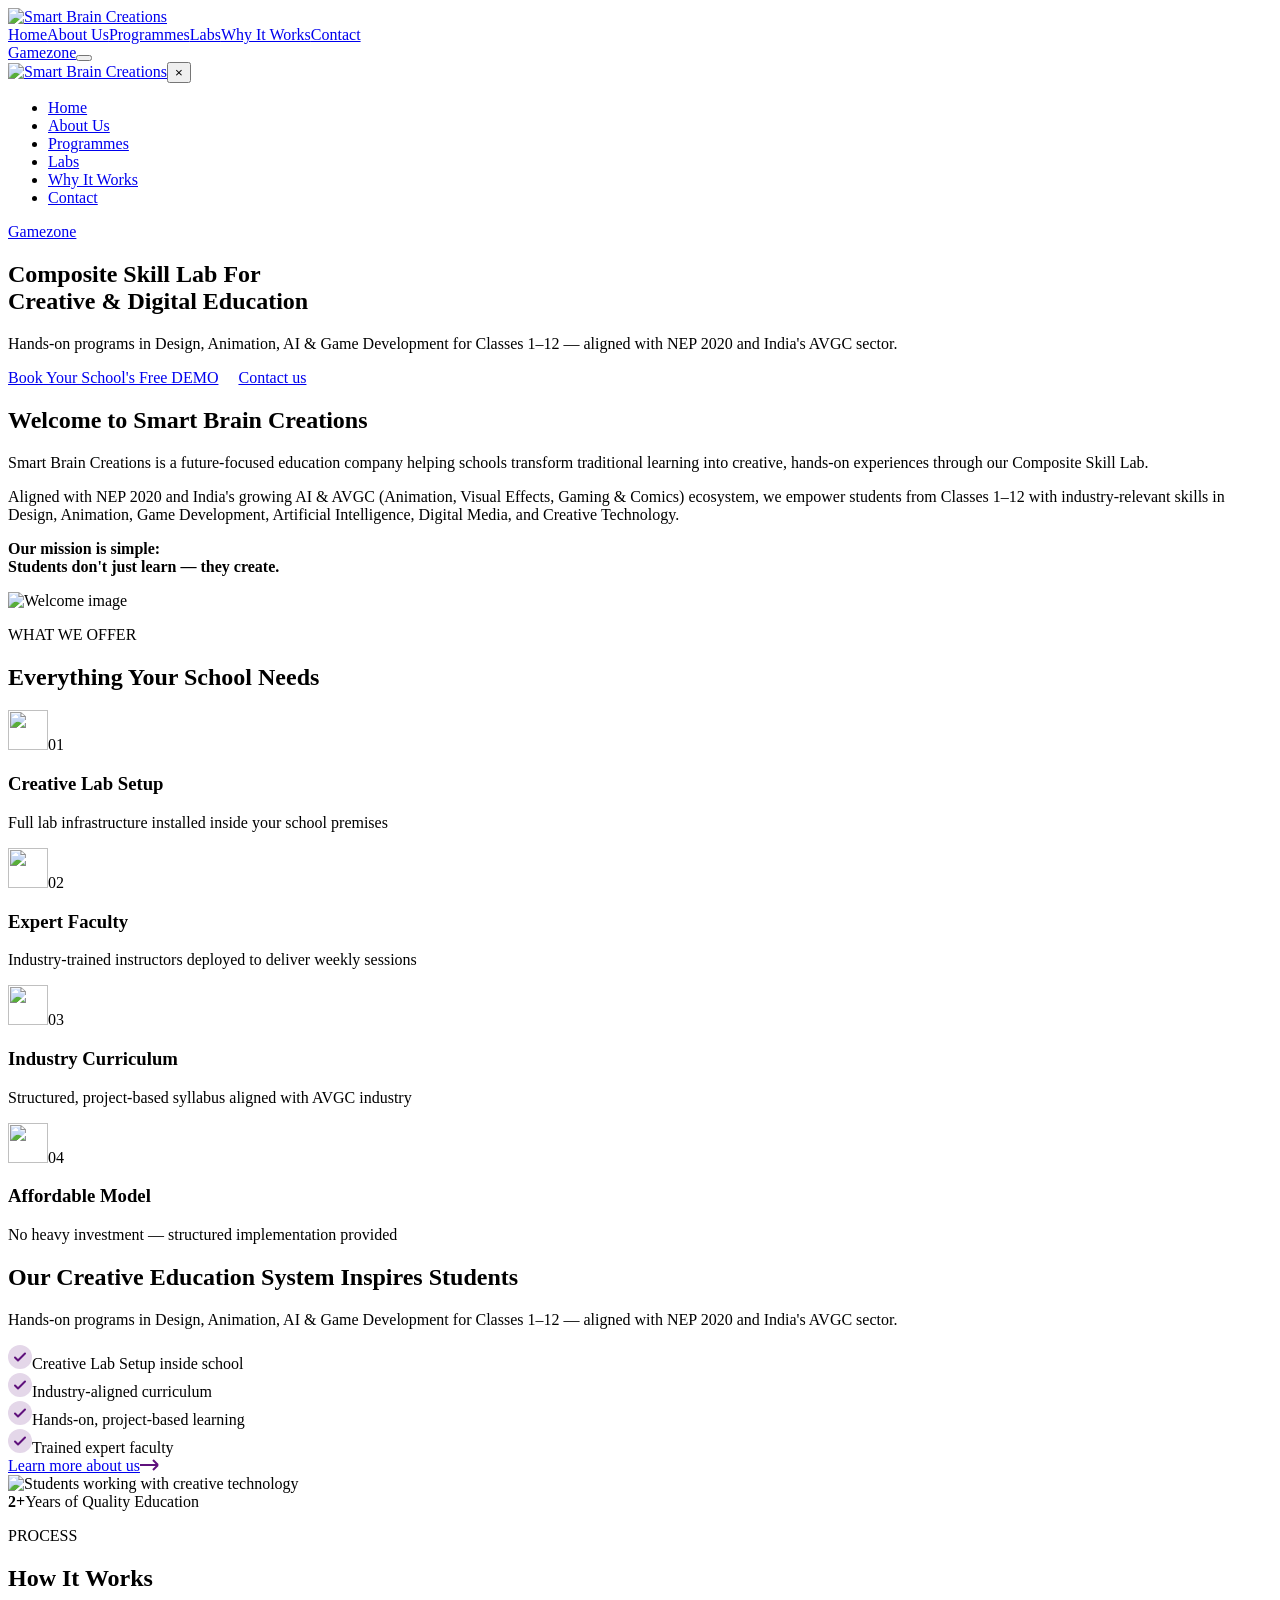
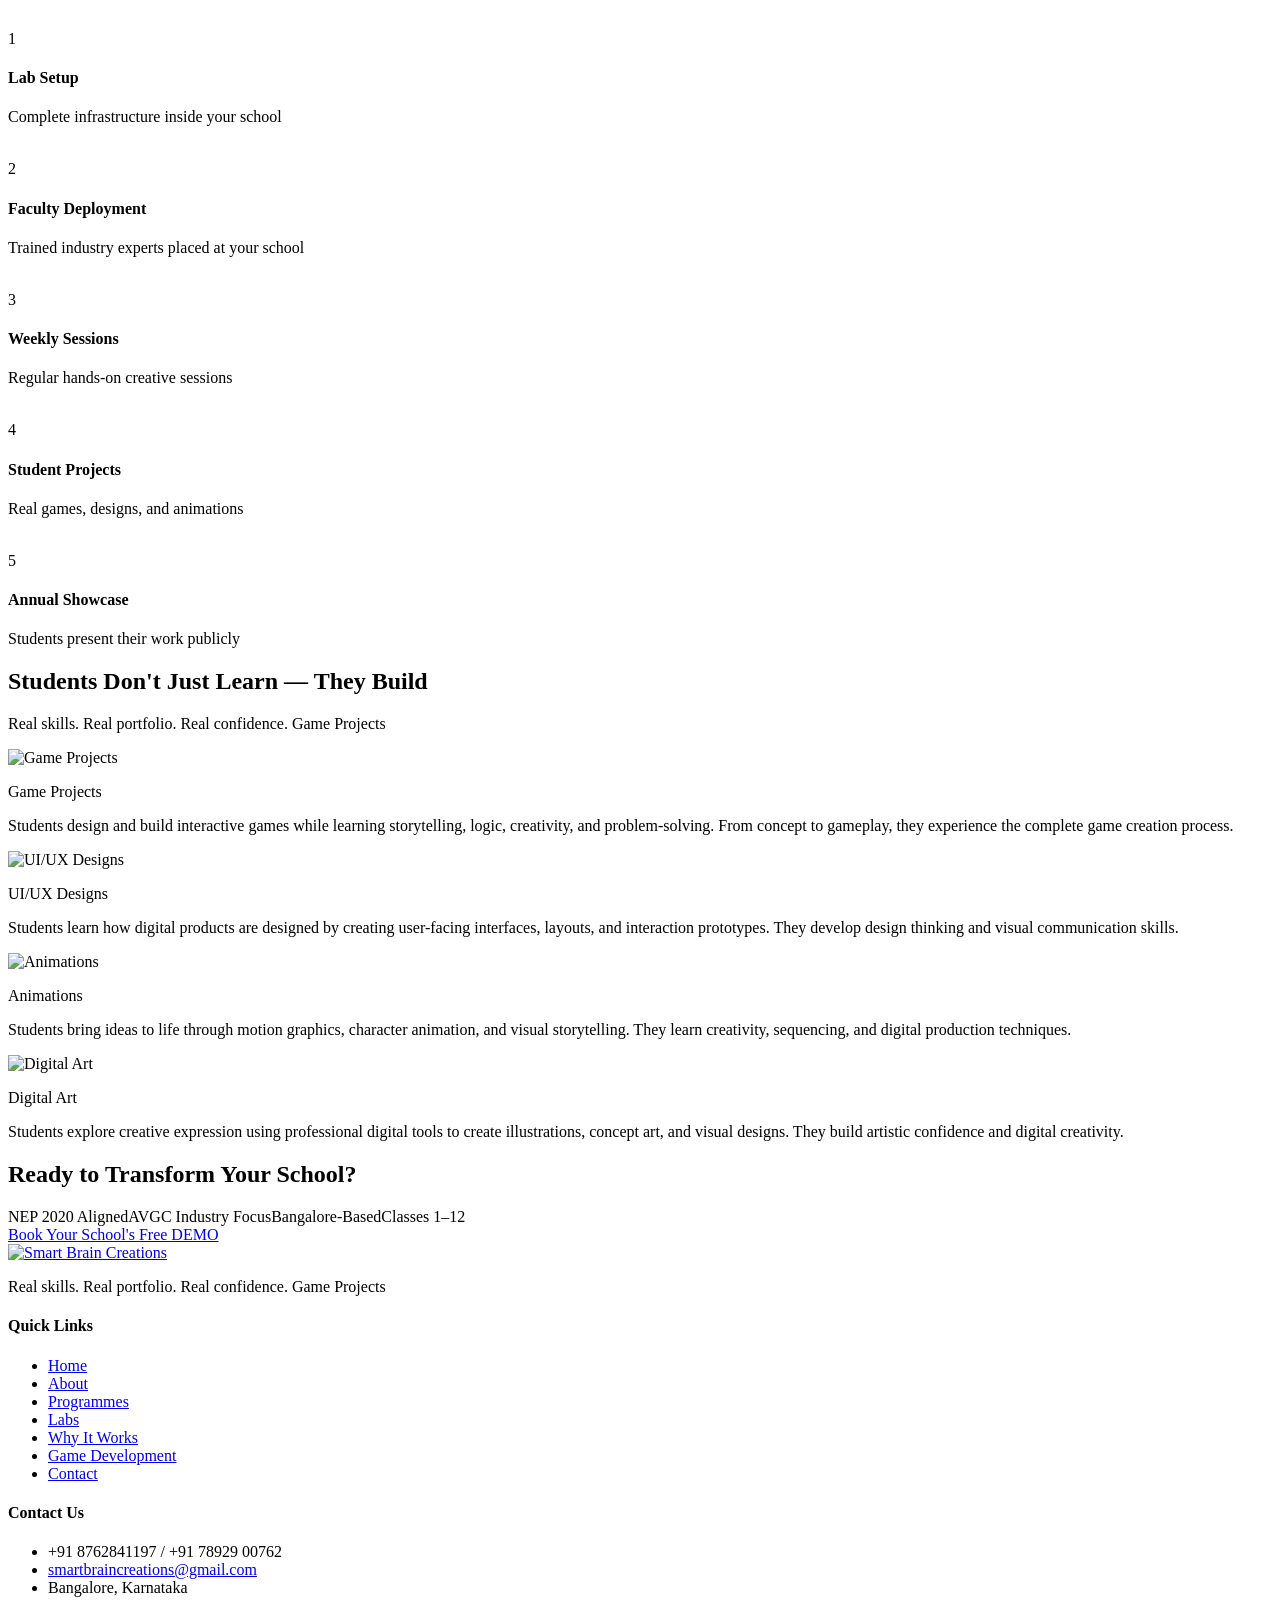
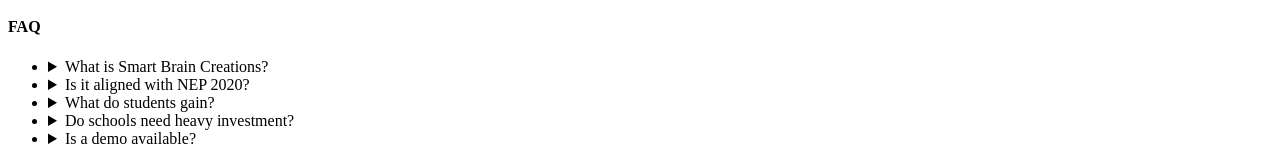
==== out/index.html @ 977c8834 "Add Gamezone CTA, external link; tighten mobile nav spacing; mobile heading/button tweaks" ====
<!DOCTYPE html><html lang="en" class="__variable_51684b"><head><meta charSet="utf-8"/><meta name="viewport" content="width=device-width, initial-scale=1"/><link rel="preload" href="/_next/static/media/0484562807a97172-s.p.woff2" as="font" crossorigin="" type="font/woff2"/><link rel="preload" href="/_next/static/media/4c285fdca692ea22-s.p.woff2" as="font" crossorigin="" type="font/woff2"/><link rel="preload" href="/_next/static/media/8888a3826f4a3af4-s.p.woff2" as="font" crossorigin="" type="font/woff2"/><link rel="preload" href="/_next/static/media/b957ea75a84b6ea7-s.p.woff2" as="font" crossorigin="" type="font/woff2"/><link rel="preload" href="/_next/static/media/eafabf029ad39a43-s.p.woff2" as="font" crossorigin="" type="font/woff2"/><link rel="preload" as="image" href="/logo.png"/><link rel="preload" as="image" href="/homepageimages/welcomeimage.png"/><link rel="preload" as="image" href="/icons/figma/offer-01.png"/><link rel="preload" as="image" href="/icons/figma/offer-02.png"/><link rel="preload" as="image" href="/icons/figma/offer-03.png"/><link rel="preload" as="image" href="/icons/figma/offer-04.png"/><link rel="preload" as="image" href="/homepageimages/rectangle-102.png"/><link rel="preload" as="image" href="/homepageimages/process-1.png"/><link rel="preload" as="image" href="/homepageimages/process-3.png"/><link rel="preload" as="image" href="/homepageimages/process-2.png"/><link rel="stylesheet" href="/_next/static/css/ad7bee1e92e9ea6f.css" data-precedence="next"/><link rel="stylesheet" href="/_next/static/css/c0f9d97f52ad1af8.css" data-precedence="next"/><link rel="preload" as="script" fetchPriority="low" href="/_next/static/chunks/webpack-e3c749d3aa9b4623.js"/><script src="/_next/static/chunks/fd9d1056-62aaf4b921c84028.js" async=""></script><script src="/_next/static/chunks/23-f110ce0b3c8b5899.js" async=""></script><script src="/_next/static/chunks/main-app-3187951cc6eec2d9.js" async=""></script><script src="/_next/static/chunks/231-87925b9c7247c60f.js" async=""></script><script src="/_next/static/chunks/app/page-a4ff139c64a3a941.js" async=""></script><script src="/_next/static/chunks/app/layout-b77cf321570ddcf1.js" async=""></script><link rel="preload" as="image" href="/homepageimages/process-4.png"/><link rel="preload" as="image" href="/homepageimages/process-5.png"/><link rel="preload" as="image" href="/homepageimages/build-game.png"/><link rel="preload" as="image" href="/homepageimages/build-uiux.png"/><link rel="preload" as="image" href="/homepageimages/build-anim.png"/><link rel="preload" as="image" href="/homepageimages/build-art.png"/><title>Smart Brain Creations</title><meta name="description" content="Future-ready creative labs for schools with hands-on programs in design, animation, AI, and game development."/><link rel="author" href="https://smartbraincreations.com"/><meta name="author" content="Smart Brain Creations"/><meta name="keywords" content="creative labs,game development for schools,animation classes,design education,AI for kids,Smart Brain Creations"/><meta name="robots" content="index, follow"/><meta name="googlebot" content="index, follow, max-video-preview:-1, max-image-preview:large, max-snippet:-1"/><meta property="og:title" content="Smart Brain Creations"/><meta property="og:description" content="Future-ready creative labs for schools with hands-on programs in design, animation, AI, and game development."/><meta property="og:site_name" content="Smart Brain Creations"/><meta property="og:locale" content="en_US"/><meta property="og:image" content="http://localhost:3000/image.png"/><meta property="og:image:width" content="1200"/><meta property="og:image:height" content="630"/><meta property="og:image:alt" content="Smart Brain Creations"/><meta property="og:type" content="website"/><meta name="twitter:card" content="summary_large_image"/><meta name="twitter:title" content="Smart Brain Creations"/><meta name="twitter:description" content="Future-ready creative labs for schools with hands-on programs in design, animation, AI, and game development."/><meta name="twitter:image" content="http://localhost:3000/image.png"/><link rel="shortcut icon" href="/favicon.ico"/><link rel="icon" href="/favicon.ico"/><link rel="icon" href="/logo.png"/><link rel="apple-touch-icon" href="/logo.png"/><meta name="next-size-adjust"/><script src="/_next/static/chunks/polyfills-78c92fac7aa8fdd8.js" noModule=""></script></head><body><header class="site-header site-header--home"><div class="header-strip" aria-hidden="true"></div><div class="header-solid"><div class="header-bar"><a class="header-logo" href="/"><img src="/logo.png" alt="Smart Brain Creations" class="logo-img"/></a><nav class="header-nav" aria-label="Main navigation"><a class="is-active" href="/">Home</a><a class="" href="/about">About Us</a><a class="" href="/programs">Programmes</a><a class="" href="/labs">Labs</a><a class="" href="/why-it-works">Why It Works</a><a class="" href="/contact">Contact</a></nav><div class="header-actions"><a href="https://game-zone.smartbraincreation.com/" target="_blank" rel="noopener noreferrer" class="header-cta">Gamezone</a><button type="button" class="header-menu-btn" aria-label="Open menu" aria-expanded="false"><span class="header-menu-icon" aria-hidden="true"><span></span><span></span><span></span></span></button></div></div></div><div class="mobile-nav-overlay" aria-hidden="true"></div><nav class="mobile-nav" aria-label="Mobile navigation" aria-hidden="true"><div class="mobile-nav-header"><a class="mobile-nav-logo" href="/"><img src="/logo.png" alt="Smart Brain Creations"/></a><button type="button" class="mobile-nav-close" aria-label="Close menu">×</button></div><ul class="mobile-nav-list"><li><a class="is-active" href="/">Home</a></li><li><a class="" href="/about">About Us</a></li><li><a class="" href="/programs">Programmes</a></li><li><a class="" href="/labs">Labs</a></li><li><a class="" href="/why-it-works">Why It Works</a></li><li><a class="" href="/contact">Contact</a></li></ul><a href="https://game-zone.smartbraincreation.com/" target="_blank" rel="noopener noreferrer" class="mobile-nav-cta">Gamezone</a></nav></header><main><div class="home-page"><section class="hero"><div class="hero-bg"></div><div class="hero-overlay"></div><div class="container hero-inner"><div class="hero-content"><h1 class="hero-title">Composite <span class="hero-yellow hero-uline">Skill Lab</span> For<br/><span class="hero-yellow hero-uline">Creative</span> <span class="hero-white-uline">&amp; Digital Education</span></h1><p class="hero-desc">Hands-on programs in Design, Animation, AI &amp; Game Development for Classes 1–12 — aligned with NEP 2020 and India&#x27;s AVGC sector.</p><div class="hero-btns"><a class="btn btn-primary-hero" href="/contact">Book Your School&#x27;s Free DEMO<svg width="20" height="12" viewBox="0 0 20 12" fill="none" aria-hidden="true"><path d="M0 6H18M18 6L13 1M18 6L13 11" stroke="white" stroke-width="2"></path></svg></a><a class="btn btn-ghost-hero" href="/contact">Contact us</a></div></div></div><div class="hero-bottom-line" aria-hidden="true"></div></section><section class="offer-section"><section class="welcome-section"><div class="container welcome-inner"><h2 class="welcome-title">Welcome to Smart Brain Creations</h2><div class="welcome-grid"><div class="welcome-copy"><p>Smart Brain Creations is a future-focused education company helping schools transform traditional learning into creative, hands-on experiences through our Composite Skill Lab.</p><p>Aligned with NEP 2020 and India&#x27;s growing AI &amp; AVGC (Animation, Visual Effects, Gaming &amp; Comics) ecosystem, we empower students from Classes 1–12 with industry-relevant skills in Design, Animation, Game Development, Artificial Intelligence, Digital Media, and Creative Technology.</p><p><strong>Our mission is simple:</strong><br/><strong class="welcome-mission">Students don&#x27;t just learn — they create.</strong></p></div><div class="welcome-image"><img src="/homepageimages/welcomeimage.png" alt="Welcome image"/></div></div></div></section><div class="container"><p class="section-eyebrow">WHAT WE OFFER</p><h2 class="section-title">Everything Your School Needs</h2><div class="section-underline"></div><div class="offer-grid"><article class="offer-card tone-purple"><div class="offer-top"><span class="offer-icon-box"><img src="/icons/figma/offer-01.png" alt="" width="40" height="40"/></span><span class="offer-num">01</span></div><h3>Creative Lab Setup</h3><p>Full lab infrastructure installed inside your school premises</p></article><article class="offer-card tone-amber"><div class="offer-top"><span class="offer-icon-box"><img src="/icons/figma/offer-02.png" alt="" width="40" height="40"/></span><span class="offer-num">02</span></div><h3>Expert Faculty</h3><p>Industry-trained instructors deployed to deliver weekly sessions</p></article><article class="offer-card tone-blue"><div class="offer-top"><span class="offer-icon-box"><img src="/icons/figma/offer-03.png" alt="" width="40" height="40"/></span><span class="offer-num">03</span></div><h3>Industry Curriculum</h3><p>Structured, project-based syllabus aligned with AVGC industry</p></article><article class="offer-card tone-green"><div class="offer-top"><span class="offer-icon-box"><img src="/icons/figma/offer-04.png" alt="" width="40" height="40"/></span><span class="offer-num">04</span></div><h3>Affordable Model</h3><p>No heavy investment — structured implementation provided</p></article></div></div></section><section class="about-section"><div class="container about-grid"><div class="about-copy"><h2>Our Creative Education System Inspires Students</h2><p>Hands-on programs in Design, Animation, AI &amp; Game Development for Classes 1–12 — aligned with NEP 2020 and India&#x27;s AVGC sector.</p><div class="about-checks"><div class="about-check"><svg width="24" height="24" viewBox="0 0 24 24" fill="none" aria-hidden="true"><circle cx="12" cy="12" r="12" fill="#E4D7E9"></circle><path d="M7 12.5L10 15.5L17 8.5" stroke="#5F117C" stroke-width="2" stroke-linecap="round" stroke-linejoin="round"></path></svg><span>Creative Lab Setup inside school</span></div><div class="about-check"><svg width="24" height="24" viewBox="0 0 24 24" fill="none" aria-hidden="true"><circle cx="12" cy="12" r="12" fill="#E4D7E9"></circle><path d="M7 12.5L10 15.5L17 8.5" stroke="#5F117C" stroke-width="2" stroke-linecap="round" stroke-linejoin="round"></path></svg><span>Industry-aligned curriculum</span></div><div class="about-check"><svg width="24" height="24" viewBox="0 0 24 24" fill="none" aria-hidden="true"><circle cx="12" cy="12" r="12" fill="#E4D7E9"></circle><path d="M7 12.5L10 15.5L17 8.5" stroke="#5F117C" stroke-width="2" stroke-linecap="round" stroke-linejoin="round"></path></svg><span>Hands-on, project-based learning</span></div><div class="about-check"><svg width="24" height="24" viewBox="0 0 24 24" fill="none" aria-hidden="true"><circle cx="12" cy="12" r="12" fill="#E4D7E9"></circle><path d="M7 12.5L10 15.5L17 8.5" stroke="#5F117C" stroke-width="2" stroke-linecap="round" stroke-linejoin="round"></path></svg><span>Trained expert faculty</span></div></div><a class="about-link" href="/about">Learn more about us<svg width="20" height="12" viewBox="0 0 20 12" fill="none" aria-hidden="true"><path d="M0 6H18M18 6L13 1M18 6L13 11" stroke="#5F117C" stroke-width="2"></path></svg></a></div><div class="about-image"><img src="/homepageimages/rectangle-102.png" alt="Students working with creative technology" width="628" height="470"/><div class="about-badge"><strong>2+</strong><span>Years of Quality Education</span></div></div></div></section><section class="process-section"><div class="container"><p class="section-eyebrow section-eyebrow-left">PROCESS</p><h2 class="section-title section-title-left">How It Works</h2><div class="section-underline section-underline-left"></div><div class="process-mosaic"><article class="process-card"><img src="/homepageimages/process-1.png" alt="" class="process-card-bg"/><div class="process-card-overlay"></div><div class="process-card-content"><div class="process-box">1</div><div class="process-text"><h4>Lab Setup</h4><p>Complete infrastructure inside your school</p></div></div></article><article class="process-card"><img src="/homepageimages/process-3.png" alt="" class="process-card-bg"/><div class="process-card-overlay"></div><div class="process-card-content"><div class="process-box">2</div><div class="process-text"><h4>Faculty Deployment</h4><p>Trained industry experts placed at your school</p></div></div></article><article class="process-card"><img src="/homepageimages/process-2.png" alt="" class="process-card-bg"/><div class="process-card-overlay"></div><div class="process-card-content"><div class="process-box">3</div><div class="process-text"><h4>Weekly Sessions</h4><p>Regular hands-on creative sessions</p></div></div></article><article class="process-card"><img src="/homepageimages/process-4.png" alt="" class="process-card-bg"/><div class="process-card-overlay"></div><div class="process-card-content"><div class="process-box">4</div><div class="process-text"><h4>Student Projects</h4><p>Real games, designs, and animations</p></div></div></article><article class="process-card process-card--wide"><img src="/homepageimages/process-5.png" alt="" class="process-card-bg"/><div class="process-card-overlay"></div><div class="process-card-content"><div class="process-box">5</div><div class="process-text"><h4>Annual Showcase</h4><p>Students present their work publicly</p></div></div></article></div></div></section><section class="build-section"><div class="build-band"><div class="container"><h2>Students Don&#x27;t Just Learn —<!-- --> <span class="hero-yellow">They Build</span></h2></div></div><div class="container build-body"><p class="build-lead">Real skills. Real portfolio. Real confidence. Game Projects</p><div class="build-grid"><article class="build-card build-purple"><div class="build-card-image"><img src="/homepageimages/build-game.png" alt="Game Projects"/></div><p class="build-card-label">Game Projects</p><p class="build-card-desc">Students design and build interactive games while learning storytelling, logic, creativity, and problem-solving. From concept to gameplay, they experience the complete game creation process.</p></article><article class="build-card build-amber"><div class="build-card-image"><img src="/homepageimages/build-uiux.png" alt="UI/UX Designs"/></div><p class="build-card-label">UI/UX Designs</p><p class="build-card-desc">Students learn how digital products are designed by creating user-facing interfaces, layouts, and interaction prototypes. They develop design thinking and visual communication skills.</p></article><article class="build-card build-blue"><div class="build-card-image"><img src="/homepageimages/build-anim.png" alt="Animations"/></div><p class="build-card-label">Animations</p><p class="build-card-desc">Students bring ideas to life through motion graphics, character animation, and visual storytelling. They learn creativity, sequencing, and digital production techniques.</p></article><article class="build-card build-green"><div class="build-card-image"><img src="/homepageimages/build-art.png" alt="Digital Art"/></div><p class="build-card-label">Digital Art</p><p class="build-card-desc">Students explore creative expression using professional digital tools to create illustrations, concept art, and visual designs. They build artistic confidence and digital creativity.</p></article></div></div></section><section class="cta-section"><div class="container cta-content"><h2 class="cta-title">Ready to Transform Your School?</h2><div class="cta-tags"><span>NEP 2020 Aligned</span><span>AVGC Industry Focus</span><span>Bangalore-Based</span><span>Classes 1–12</span></div><a class="btn btn-cta" href="/contact">Book Your School&#x27;s Free DEMO<svg width="20" height="12" viewBox="0 0 20 12" fill="none" aria-hidden="true"><path d="M0 6H18M18 6L13 1M18 6L13 11" stroke="white" stroke-width="2"></path></svg></a></div></section></div></main><footer class="site-footer"><div class="footer-top-line" aria-hidden="true"></div><div class="container footer-inner"><div class="footer-grid"><div class="footer-col footer-brand"><a class="footer-logo-link" href="/"><img src="/logo.png" alt="Smart Brain Creations" class="footer-logo"/></a><p class="footer-tagline">Real skills. Real portfolio. Real confidence. Game Projects</p></div><div class="footer-col"><h4 class="footer-heading">Quick Links</h4><ul class="footer-list"><li><a href="/">Home</a></li><li><a href="/about">About</a></li><li><a href="/programs">Programmes</a></li><li><a href="/labs">Labs</a></li><li><a href="/why-it-works">Why It Works</a></li><li><a href="/game-dev">Game Development</a></li><li><a href="/contact">Contact</a></li></ul></div><div class="footer-col"><h4 class="footer-heading">Contact Us</h4><ul class="footer-list"><li>+91 8762841197 / +91 78929 00762</li><li><a href="mailto:smartbraincreations@gmail.com">smartbraincreations@gmail.com</a></li><li>Bangalore, Karnataka</li></ul></div><div class="footer-col footer-col-faq"><h4 class="footer-heading">FAQ</h4><ul class="footer-list footer-faq-list"><li><details class="footer-faq-item"><summary>What is Smart Brain Creations?</summary><p>Smart Brain Creations is a creative education program that equips students with future-ready digital, design, and innovation skills.<!-- --> </p></details></li><li><details class="footer-faq-item"><summary>Is it aligned with NEP 2020?</summary><p>Yes, Smart Brain Creations supports NEP 2020 by promoting skill-based, experiential, and multidisciplinary learning.<!-- --> </p></details></li><li><details class="footer-faq-item"><summary>What do students gain?</summary><p>Students gain creativity, digital literacy, problem-solving abilities, and hands-on industry-relevant skills.<!-- --> </p></details></li><li><details class="footer-faq-item"><summary>Do schools need heavy investment?</summary><p>No, Smart Brain Creations provides the required curriculum, faculty, and lab support with minimal investment from schools.<!-- --> </p></details></li><li><details class="footer-faq-item"><summary>Is a demo available?</summary><p>Yes, we offer free demo sessions for schools to experience the program before implementation.<!-- --> <br/><a href="https://www.figma.com/design/6IkyHz9uPkwQQNXdzcOsvK/SBC?node-id=1075-1533&amp;t=nZynRNk1NnfY1kgF-4" target="_blank" rel="noopener noreferrer">View demo</a></p></details></li></ul></div></div></div></footer><script src="/_next/static/chunks/webpack-e3c749d3aa9b4623.js" async=""></script><script>(self.__next_f=self.__next_f||[]).push([0]);self.__next_f.push([2,null])</script><script>self.__next_f.push([1,"1:HL[\"/_next/static/media/0484562807a97172-s.p.woff2\",\"font\",{\"crossOrigin\":\"\",\"type\":\"font/woff2\"}]\n2:HL[\"/_next/static/media/4c285fdca692ea22-s.p.woff2\",\"font\",{\"crossOrigin\":\"\",\"type\":\"font/woff2\"}]\n3:HL[\"/_next/static/media/8888a3826f4a3af4-s.p.woff2\",\"font\",{\"crossOrigin\":\"\",\"type\":\"font/woff2\"}]\n4:HL[\"/_next/static/media/b957ea75a84b6ea7-s.p.woff2\",\"font\",{\"crossOrigin\":\"\",\"type\":\"font/woff2\"}]\n5:HL[\"/_next/static/media/eafabf029ad39a43-s.p.woff2\",\"font\",{\"crossOrigin\":\"\",\"type\":\"font/woff2\"}]\n6:HL[\"/_next/static/css/ad7bee1e92e9ea6f.css\",\"style\"]\n7:HL[\"/_next/static/css/c0f9d97f52ad1af8.css\",\"style\"]\n"])</script><script>self.__next_f.push([1,"8:I[5751,[],\"\"]\na:I[231,[\"231\",\"static/chunks/231-87925b9c7247c60f.js\",\"931\",\"static/chunks/app/page-a4ff139c64a3a941.js\"],\"\"]\nb:I[8446,[\"231\",\"static/chunks/231-87925b9c7247c60f.js\",\"185\",\"static/chunks/app/layout-b77cf321570ddcf1.js\"],\"default\"]\nc:I[9275,[],\"\"]\nd:I[1343,[],\"\"]\nf:I[6130,[],\"\"]\n10:[]\n"])</script><script>self.__next_f.push([1,"0:[[[\"$\",\"link\",\"0\",{\"rel\":\"stylesheet\",\"href\":\"/_next/static/css/ad7bee1e92e9ea6f.css\",\"precedence\":\"next\",\"crossOrigin\":\"$undefined\"}]],[\"$\",\"$L8\",null,{\"buildId\":\"R1N5j6fllh1fy6NK893V-\",\"assetPrefix\":\"\",\"initialCanonicalUrl\":\"/\",\"initialTree\":[\"\",{\"children\":[\"__PAGE__\",{}]},\"$undefined\",\"$undefined\",true],\"initialSeedData\":[\"\",{\"children\":[\"__PAGE__\",{},[[\"$L9\",[\"$\",\"div\",null,{\"className\":\"home-page\",\"children\":[[\"$\",\"section\",null,{\"className\":\"hero\",\"children\":[[\"$\",\"div\",null,{\"className\":\"hero-bg\"}],[\"$\",\"div\",null,{\"className\":\"hero-overlay\"}],[\"$\",\"div\",null,{\"className\":\"container hero-inner\",\"children\":[\"$\",\"div\",null,{\"className\":\"hero-content\",\"children\":[[\"$\",\"h1\",null,{\"className\":\"hero-title\",\"children\":[\"Composite \",[\"$\",\"span\",null,{\"className\":\"hero-yellow hero-uline\",\"children\":\"Skill Lab\"}],\" For\",[\"$\",\"br\",null,{}],[\"$\",\"span\",null,{\"className\":\"hero-yellow hero-uline\",\"children\":\"Creative\"}],\" \",[\"$\",\"span\",null,{\"className\":\"hero-white-uline\",\"children\":\"\u0026 Digital Education\"}]]}],[\"$\",\"p\",null,{\"className\":\"hero-desc\",\"children\":\"Hands-on programs in Design, Animation, AI \u0026 Game Development for Classes 1–12 — aligned with NEP 2020 and India's AVGC sector.\"}],[\"$\",\"div\",null,{\"className\":\"hero-btns\",\"children\":[[\"$\",\"$La\",null,{\"href\":\"/contact\",\"className\":\"btn btn-primary-hero\",\"children\":[\"Book Your School's Free DEMO\",[\"$\",\"svg\",null,{\"width\":\"20\",\"height\":\"12\",\"viewBox\":\"0 0 20 12\",\"fill\":\"none\",\"aria-hidden\":\"true\",\"children\":[\"$\",\"path\",null,{\"d\":\"M0 6H18M18 6L13 1M18 6L13 11\",\"stroke\":\"white\",\"strokeWidth\":\"2\"}]}]]}],[\"$\",\"$La\",null,{\"href\":\"/contact\",\"className\":\"btn btn-ghost-hero\",\"children\":\"Contact us\"}]]}]]}]}],[\"$\",\"div\",null,{\"className\":\"hero-bottom-line\",\"aria-hidden\":\"true\"}]]}],[\"$\",\"section\",null,{\"className\":\"offer-section\",\"children\":[[\"$\",\"section\",null,{\"className\":\"welcome-section\",\"children\":[\"$\",\"div\",null,{\"className\":\"container welcome-inner\",\"children\":[[\"$\",\"h2\",null,{\"className\":\"welcome-title\",\"children\":\"Welcome to Smart Brain Creations\"}],[\"$\",\"div\",null,{\"className\":\"welcome-grid\",\"children\":[[\"$\",\"div\",null,{\"className\":\"welcome-copy\",\"children\":[[\"$\",\"p\",null,{\"children\":\"Smart Brain Creations is a future-focused education company helping schools transform traditional learning into creative, hands-on experiences through our Composite Skill Lab.\"}],[\"$\",\"p\",null,{\"children\":\"Aligned with NEP 2020 and India's growing AI \u0026 AVGC (Animation, Visual Effects, Gaming \u0026 Comics) ecosystem, we empower students from Classes 1–12 with industry-relevant skills in Design, Animation, Game Development, Artificial Intelligence, Digital Media, and Creative Technology.\"}],[\"$\",\"p\",null,{\"children\":[[\"$\",\"strong\",null,{\"children\":\"Our mission is simple:\"}],[\"$\",\"br\",null,{}],[\"$\",\"strong\",null,{\"className\":\"welcome-mission\",\"children\":\"Students don't just learn — they create.\"}]]}]]}],[\"$\",\"div\",null,{\"className\":\"welcome-image\",\"children\":[\"$\",\"img\",null,{\"src\":\"/homepageimages/welcomeimage.png\",\"alt\":\"Welcome image\"}]}]]}]]}]}],[\"$\",\"div\",null,{\"className\":\"container\",\"children\":[[\"$\",\"p\",null,{\"className\":\"section-eyebrow\",\"children\":\"WHAT WE OFFER\"}],[\"$\",\"h2\",null,{\"className\":\"section-title\",\"children\":\"Everything Your School Needs\"}],[\"$\",\"div\",null,{\"className\":\"section-underline\"}],[\"$\",\"div\",null,{\"className\":\"offer-grid\",\"children\":[[\"$\",\"article\",\"01\",{\"className\":\"offer-card tone-purple\",\"children\":[[\"$\",\"div\",null,{\"className\":\"offer-top\",\"children\":[[\"$\",\"span\",null,{\"className\":\"offer-icon-box\",\"children\":[\"$\",\"img\",null,{\"src\":\"/icons/figma/offer-01.png\",\"alt\":\"\",\"width\":40,\"height\":40}]}],[\"$\",\"span\",null,{\"className\":\"offer-num\",\"children\":\"01\"}]]}],[\"$\",\"h3\",null,{\"children\":\"Creative Lab Setup\"}],[\"$\",\"p\",null,{\"children\":\"Full lab infrastructure installed inside your school premises\"}]]}],[\"$\",\"article\",\"02\",{\"className\":\"offer-card tone-amber\",\"children\":[[\"$\",\"div\",null,{\"className\":\"offer-top\",\"children\":[[\"$\",\"span\",null,{\"className\":\"offer-icon-box\",\"children\":[\"$\",\"img\",null,{\"src\":\"/icons/figma/offer-02.png\",\"alt\":\"\",\"width\":40,\"height\":40}]}],[\"$\",\"span\",null,{\"className\":\"offer-num\",\"children\":\"02\"}]]}],[\"$\",\"h3\",null,{\"children\":\"Expert Faculty\"}],[\"$\",\"p\",null,{\"children\":\"Industry-trained instructors deployed to deliver weekly sessions\"}]]}],[\"$\",\"article\",\"03\",{\"className\":\"offer-card tone-blue\",\"children\":[[\"$\",\"div\",null,{\"className\":\"offer-top\",\"children\":[[\"$\",\"span\",null,{\"className\":\"offer-icon-box\",\"children\":[\"$\",\"img\",null,{\"src\":\"/icons/figma/offer-03.png\",\"alt\":\"\",\"width\":40,\"height\":40}]}],[\"$\",\"span\",null,{\"className\":\"offer-num\",\"children\":\"03\"}]]}],[\"$\",\"h3\",null,{\"children\":\"Industry Curriculum\"}],[\"$\",\"p\",null,{\"children\":\"Structured, project-based syllabus aligned with AVGC industry\"}]]}],[\"$\",\"article\",\"04\",{\"className\":\"offer-card tone-green\",\"children\":[[\"$\",\"div\",null,{\"className\":\"offer-top\",\"children\":[[\"$\",\"span\",null,{\"className\":\"offer-icon-box\",\"children\":[\"$\",\"img\",null,{\"src\":\"/icons/figma/offer-04.png\",\"alt\":\"\",\"width\":40,\"height\":40}]}],[\"$\",\"span\",null,{\"className\":\"offer-num\",\"children\":\"04\"}]]}],[\"$\",\"h3\",null,{\"children\":\"Affordable Model\"}],[\"$\",\"p\",null,{\"children\":\"No heavy investment — structured implementation provided\"}]]}]]}]]}]]}],[\"$\",\"section\",null,{\"className\":\"about-section\",\"children\":[\"$\",\"div\",null,{\"className\":\"container about-grid\",\"children\":[[\"$\",\"div\",null,{\"className\":\"about-copy\",\"children\":[[\"$\",\"h2\",null,{\"children\":\"Our Creative Education System Inspires Students\"}],[\"$\",\"p\",null,{\"children\":\"Hands-on programs in Design, Animation, AI \u0026 Game Development for Classes 1–12 — aligned with NEP 2020 and India's AVGC sector.\"}],[\"$\",\"div\",null,{\"className\":\"about-checks\",\"children\":[[\"$\",\"div\",\"Creative Lab Setup inside school\",{\"className\":\"about-check\",\"children\":[[\"$\",\"svg\",null,{\"width\":\"24\",\"height\":\"24\",\"viewBox\":\"0 0 24 24\",\"fill\":\"none\",\"aria-hidden\":\"true\",\"children\":[[\"$\",\"circle\",null,{\"cx\":\"12\",\"cy\":\"12\",\"r\":\"12\",\"fill\":\"#E4D7E9\"}],[\"$\",\"path\",null,{\"d\":\"M7 12.5L10 15.5L17 8.5\",\"stroke\":\"#5F117C\",\"strokeWidth\":\"2\",\"strokeLinecap\":\"round\",\"strokeLinejoin\":\"round\"}]]}],[\"$\",\"span\",null,{\"children\":\"Creative Lab Setup inside school\"}]]}],[\"$\",\"div\",\"Industry-aligned curriculum\",{\"className\":\"about-check\",\"children\":[[\"$\",\"svg\",null,{\"width\":\"24\",\"height\":\"24\",\"viewBox\":\"0 0 24 24\",\"fill\":\"none\",\"aria-hidden\":\"true\",\"children\":[[\"$\",\"circle\",null,{\"cx\":\"12\",\"cy\":\"12\",\"r\":\"12\",\"fill\":\"#E4D7E9\"}],[\"$\",\"path\",null,{\"d\":\"M7 12.5L10 15.5L17 8.5\",\"stroke\":\"#5F117C\",\"strokeWidth\":\"2\",\"strokeLinecap\":\"round\",\"strokeLinejoin\":\"round\"}]]}],[\"$\",\"span\",null,{\"children\":\"Industry-aligned curriculum\"}]]}],[\"$\",\"div\",\"Hands-on, project-based learning\",{\"className\":\"about-check\",\"children\":[[\"$\",\"svg\",null,{\"width\":\"24\",\"height\":\"24\",\"viewBox\":\"0 0 24 24\",\"fill\":\"none\",\"aria-hidden\":\"true\",\"children\":[[\"$\",\"circle\",null,{\"cx\":\"12\",\"cy\":\"12\",\"r\":\"12\",\"fill\":\"#E4D7E9\"}],[\"$\",\"path\",null,{\"d\":\"M7 12.5L10 15.5L17 8.5\",\"stroke\":\"#5F117C\",\"strokeWidth\":\"2\",\"strokeLinecap\":\"round\",\"strokeLinejoin\":\"round\"}]]}],[\"$\",\"span\",null,{\"children\":\"Hands-on, project-based learning\"}]]}],[\"$\",\"div\",\"Trained expert faculty\",{\"className\":\"about-check\",\"children\":[[\"$\",\"svg\",null,{\"width\":\"24\",\"height\":\"24\",\"viewBox\":\"0 0 24 24\",\"fill\":\"none\",\"aria-hidden\":\"true\",\"children\":[[\"$\",\"circle\",null,{\"cx\":\"12\",\"cy\":\"12\",\"r\":\"12\",\"fill\":\"#E4D7E9\"}],[\"$\",\"path\",null,{\"d\":\"M7 12.5L10 15.5L17 8.5\",\"stroke\":\"#5F117C\",\"strokeWidth\":\"2\",\"strokeLinecap\":\"round\",\"strokeLinejoin\":\"round\"}]]}],[\"$\",\"span\",null,{\"children\":\"Trained expert faculty\"}]]}]]}],[\"$\",\"$La\",null,{\"href\":\"/about\",\"className\":\"about-link\",\"children\":[\"Learn more about us\",[\"$\",\"svg\",null,{\"width\":\"20\",\"height\":\"12\",\"viewBox\":\"0 0 20 12\",\"fill\":\"none\",\"aria-hidden\":\"true\",\"children\":[\"$\",\"path\",null,{\"d\":\"M0 6H18M18 6L13 1M18 6L13 11\",\"stroke\":\"#5F117C\",\"strokeWidth\":\"2\"}]}]]}]]}],[\"$\",\"div\",null,{\"className\":\"about-image\",\"children\":[[\"$\",\"img\",null,{\"src\":\"/homepageimages/rectangle-102.png\",\"alt\":\"Students working with creative technology\",\"width\":628,\"height\":470}],[\"$\",\"div\",null,{\"className\":\"about-badge\",\"children\":[[\"$\",\"strong\",null,{\"children\":\"2+\"}],[\"$\",\"span\",null,{\"children\":\"Years of Quality Education\"}]]}]]}]]}]}],[\"$\",\"section\",null,{\"className\":\"process-section\",\"children\":[\"$\",\"div\",null,{\"className\":\"container\",\"children\":[[\"$\",\"p\",null,{\"className\":\"section-eyebrow section-eyebrow-left\",\"children\":\"PROCESS\"}],[\"$\",\"h2\",null,{\"className\":\"section-title section-title-left\",\"children\":\"How It Works\"}],[\"$\",\"div\",null,{\"className\":\"section-underline section-underline-left\"}],[\"$\",\"div\",null,{\"className\":\"process-mosaic\",\"children\":[[\"$\",\"article\",\"1\",{\"className\":\"process-card\",\"children\":[[\"$\",\"img\",null,{\"src\":\"/homepageimages/process-1.png\",\"alt\":\"\",\"className\":\"process-card-bg\"}],[\"$\",\"div\",null,{\"className\":\"process-card-overlay\"}],[\"$\",\"div\",null,{\"className\":\"process-card-content\",\"children\":[[\"$\",\"div\",null,{\"className\":\"process-box\",\"children\":\"1\"}],[\"$\",\"div\",null,{\"className\":\"process-text\",\"children\":[[\"$\",\"h4\",null,{\"children\":\"Lab Setup\"}],[\"$\",\"p\",null,{\"children\":\"Complete infrastructure inside your school\"}]]}]]}]]}],[\"$\",\"article\",\"2\",{\"className\":\"process-card\",\"children\":[[\"$\",\"img\",null,{\"src\":\"/homepageimages/process-3.png\",\"alt\":\"\",\"className\":\"process-card-bg\"}],[\"$\",\"div\",null,{\"className\":\"process-card-overlay\"}],[\"$\",\"div\",null,{\"className\":\"process-card-content\",\"children\":[[\"$\",\"div\",null,{\"className\":\"process-box\",\"children\":\"2\"}],[\"$\",\"div\",null,{\"className\":\"process-text\",\"children\":[[\"$\",\"h4\",null,{\"children\":\"Faculty Deployment\"}],[\"$\",\"p\",null,{\"children\":\"Trained industry experts placed at your school\"}]]}]]}]]}],[\"$\",\"article\",\"3\",{\"className\":\"process-card\",\"children\":[[\"$\",\"img\",null,{\"src\":\"/homepageimages/process-2.png\",\"alt\":\"\",\"className\":\"process-card-bg\"}],[\"$\",\"div\",null,{\"className\":\"process-card-overlay\"}],[\"$\",\"div\",null,{\"className\":\"process-card-content\",\"children\":[[\"$\",\"div\",null,{\"className\":\"process-box\",\"children\":\"3\"}],[\"$\",\"div\",null,{\"className\":\"process-text\",\"children\":[[\"$\",\"h4\",null,{\"children\":\"Weekly Sessions\"}],[\"$\",\"p\",null,{\"children\":\"Regular hands-on creative sessions\"}]]}]]}]]}],[\"$\",\"article\",\"4\",{\"className\":\"process-card\",\"children\":[[\"$\",\"img\",null,{\"src\":\"/homepageimages/process-4.png\",\"alt\":\"\",\"className\":\"process-card-bg\"}],[\"$\",\"div\",null,{\"className\":\"process-card-overlay\"}],[\"$\",\"div\",null,{\"className\":\"process-card-content\",\"children\":[[\"$\",\"div\",null,{\"className\":\"process-box\",\"children\":\"4\"}],[\"$\",\"div\",null,{\"className\":\"process-text\",\"children\":[[\"$\",\"h4\",null,{\"children\":\"Student Projects\"}],[\"$\",\"p\",null,{\"children\":\"Real games, designs, and animations\"}]]}]]}]]}],[\"$\",\"article\",\"5\",{\"className\":\"process-card process-card--wide\",\"children\":[[\"$\",\"img\",null,{\"src\":\"/homepageimages/process-5.png\",\"alt\":\"\",\"className\":\"process-card-bg\"}],[\"$\",\"div\",null,{\"className\":\"process-card-overlay\"}],[\"$\",\"div\",null,{\"className\":\"process-card-content\",\"children\":[[\"$\",\"div\",null,{\"className\":\"process-box\",\"children\":\"5\"}],[\"$\",\"div\",null,{\"className\":\"process-text\",\"children\":[[\"$\",\"h4\",null,{\"children\":\"Annual Showcase\"}],[\"$\",\"p\",null,{\"children\":\"Students present their work publicly\"}]]}]]}]]}]]}]]}]}],[\"$\",\"section\",null,{\"className\":\"build-section\",\"children\":[[\"$\",\"div\",null,{\"className\":\"build-band\",\"children\":[\"$\",\"div\",null,{\"className\":\"container\",\"children\":[\"$\",\"h2\",null,{\"children\":[\"Students Don't Just Learn —\",\" \",[\"$\",\"span\",null,{\"className\":\"hero-yellow\",\"children\":\"They Build\"}]]}]}]}],[\"$\",\"div\",null,{\"className\":\"container build-body\",\"children\":[[\"$\",\"p\",null,{\"className\":\"build-lead\",\"children\":\"Real skills. Real portfolio. Real confidence. Game Projects\"}],[\"$\",\"div\",null,{\"className\":\"build-grid\",\"children\":[[\"$\",\"article\",\"Game Projects\",{\"className\":\"build-card build-purple\",\"children\":[[\"$\",\"div\",null,{\"className\":\"build-card-image\",\"children\":[\"$\",\"img\",null,{\"src\":\"/homepageimages/build-game.png\",\"alt\":\"Game Projects\"}]}],[\"$\",\"p\",null,{\"className\":\"build-card-label\",\"children\":\"Game Projects\"}],[\"$\",\"p\",null,{\"className\":\"build-card-desc\",\"children\":\"Students design and build interactive games while learning storytelling, logic, creativity, and problem-solving. From concept to gameplay, they experience the complete game creation process.\"}]]}],[\"$\",\"article\",\"UI/UX Designs\",{\"className\":\"build-card build-amber\",\"children\":[[\"$\",\"div\",null,{\"className\":\"build-card-image\",\"children\":[\"$\",\"img\",null,{\"src\":\"/homepageimages/build-uiux.png\",\"alt\":\"UI/UX Designs\"}]}],[\"$\",\"p\",null,{\"className\":\"build-card-label\",\"children\":\"UI/UX Designs\"}],[\"$\",\"p\",null,{\"className\":\"build-card-desc\",\"children\":\"Students learn how digital products are designed by creating user-facing interfaces, layouts, and interaction prototypes. They develop design thinking and visual communication skills.\"}]]}],[\"$\",\"article\",\"Animations\",{\"className\":\"build-card build-blue\",\"children\":[[\"$\",\"div\",null,{\"className\":\"build-card-image\",\"children\":[\"$\",\"img\",null,{\"src\":\"/homepageimages/build-anim.png\",\"alt\":\"Animations\"}]}],[\"$\",\"p\",null,{\"className\":\"build-card-label\",\"children\":\"Animations\"}],[\"$\",\"p\",null,{\"className\":\"build-card-desc\",\"children\":\"Students bring ideas to life through motion graphics, character animation, and visual storytelling. They learn creativity, sequencing, and digital production techniques.\"}]]}],[\"$\",\"article\",\"Digital Art\",{\"className\":\"build-card build-green\",\"children\":[[\"$\",\"div\",null,{\"className\":\"build-card-image\",\"children\":[\"$\",\"img\",null,{\"src\":\"/homepageimages/build-art.png\",\"alt\":\"Digital Art\"}]}],[\"$\",\"p\",null,{\"className\":\"build-card-label\",\"children\":\"Digital Art\"}],[\"$\",\"p\",null,{\"className\":\"build-card-desc\",\"children\":\"Students explore creative expression using professional digital tools to create illustrations, concept art, and visual designs. They build artistic confidence and digital creativity.\"}]]}]]}]]}]]}],[\"$\",\"section\",null,{\"className\":\"cta-section\",\"children\":[\"$\",\"div\",null,{\"className\":\"container cta-content\",\"children\":[[\"$\",\"h2\",null,{\"className\":\"cta-title\",\"children\":\"Ready to Transform Your School?\"}],[\"$\",\"div\",null,{\"className\":\"cta-tags\",\"children\":[[\"$\",\"span\",null,{\"children\":\"NEP 2020 Aligned\"}],[\"$\",\"span\",null,{\"children\":\"AVGC Industry Focus\"}],[\"$\",\"span\",null,{\"children\":\"Bangalore-Based\"}],[\"$\",\"span\",null,{\"children\":\"Classes 1–12\"}]]}],[\"$\",\"$La\",null,{\"href\":\"/contact\",\"className\":\"btn btn-cta\",\"children\":[\"Book Your School's Free DEMO\",[\"$\",\"svg\",null,{\"width\":\"20\",\"height\":\"12\",\"viewBox\":\"0 0 20 12\",\"fill\":\"none\",\"aria-hidden\":\"true\",\"children\":[\"$\",\"path\",null,{\"d\":\"M0 6H18M18 6L13 1M18 6L13 11\",\"stroke\":\"white\",\"strokeWidth\":\"2\"}]}]]}]]}]}]]}]],null],null]},[[\"$\",\"html\",null,{\"lang\":\"en\",\"className\":\"__variable_51684b\",\"children\":[\"$\",\"body\",null,{\"children\":[[\"$\",\"$Lb\",null,{}],[\"$\",\"main\",null,{\"children\":[\"$\",\"$Lc\",null,{\"parallelRouterKey\":\"children\",\"segmentPath\":[\"children\"],\"error\":\"$undefined\",\"errorStyles\":\"$undefined\",\"errorScripts\":\"$undefined\",\"template\":[\"$\",\"$Ld\",null,{}],\"templateStyles\":\"$undefined\",\"templateScripts\":\"$undefined\",\"notFound\":[[\"$\",\"title\",null,{\"children\":\"404: This page could not be found.\"}],[\"$\",\"div\",null,{\"style\":{\"fontFamily\":\"system-ui,\\\"Segoe UI\\\",Roboto,Helvetica,Arial,sans-serif,\\\"Apple Color Emoji\\\",\\\"Segoe UI Emoji\\\"\",\"height\":\"100vh\",\"textAlign\":\"center\",\"display\":\"flex\",\"flexDirection\":\"column\",\"alignItems\":\"center\",\"justifyContent\":\"center\"},\"children\":[\"$\",\"div\",null,{\"children\":[[\"$\",\"style\",null,{\"dangerouslySetInnerHTML\":{\"__html\":\"body{color:#000;background:#fff;margin:0}.next-error-h1{border-right:1px solid rgba(0,0,0,.3)}@media (prefers-color-scheme:dark){body{color:#fff;background:#000}.next-error-h1{border-right:1px solid rgba(255,255,255,.3)}}\"}}],[\"$\",\"h1\",null,{\"className\":\"next-error-h1\",\"style\":{\"display\":\"inline-block\",\"margin\":\"0 20px 0 0\",\"padding\":\"0 23px 0 0\",\"fontSize\":24,\"fontWeight\":500,\"verticalAlign\":\"top\",\"lineHeight\":\"49px\"},\"children\":\"404\"}],[\"$\",\"div\",null,{\"style\":{\"display\":\"inline-block\"},\"children\":[\"$\",\"h2\",null,{\"style\":{\"fontSize\":14,\"fontWeight\":400,\"lineHeight\":\"49px\",\"margin\":0},\"children\":\"This page could not be found.\"}]}]]}]}]],\"notFoundStyles\":[],\"styles\":[[\"$\",\"link\",\"0\",{\"rel\":\"stylesheet\",\"href\":\"/_next/static/css/c0f9d97f52ad1af8.css\",\"precedence\":\"next\",\"crossOrigin\":\"$undefined\"}]]}]}],[\"$\",\"footer\",null,{\"className\":\"site-footer\",\"children\":[[\"$\",\"div\",null,{\"className\":\"footer-top-line\",\"aria-hidden\":\"true\"}],[\"$\",\"div\",null,{\"className\":\"container footer-inner\",\"children\":[\"$\",\"div\",null,{\"className\":\"footer-grid\",\"children\":[[\"$\",\"div\",null,{\"className\":\"footer-col footer-brand\",\"children\":[[\"$\",\"$La\",null,{\"href\":\"/\",\"className\":\"footer-logo-link\",\"children\":[\"$\",\"img\",null,{\"src\":\"/logo.png\",\"alt\":\"Smart Brain Creations\",\"className\":\"footer-logo\"}]}],[\"$\",\"p\",null,{\"className\":\"footer-tagline\",\"children\":\"Real skills. Real portfolio. Real confidence. Game Projects\"}]]}],[\"$\",\"div\",null,{\"className\":\"footer-col\",\"children\":[[\"$\",\"h4\",null,{\"className\":\"footer-heading\",\"children\":\"Quick Links\"}],[\"$\",\"ul\",null,{\"className\":\"footer-list\",\"children\":[[\"$\",\"li\",\"/\",{\"children\":[\"$\",\"$La\",null,{\"href\":\"/\",\"children\":\"Home\"}]}],[\"$\",\"li\",\"/about\",{\"children\":[\"$\",\"$La\",null,{\"href\":\"/about\",\"children\":\"About\"}]}],[\"$\",\"li\",\"/programs\",{\"children\":[\"$\",\"$La\",null,{\"href\":\"/programs\",\"children\":\"Programmes\"}]}],[\"$\",\"li\",\"/labs\",{\"children\":[\"$\",\"$La\",null,{\"href\":\"/labs\",\"children\":\"Labs\"}]}],[\"$\",\"li\",\"/why-it-works\",{\"children\":[\"$\",\"$La\",null,{\"href\":\"/why-it-works\",\"children\":\"Why It Works\"}]}],[\"$\",\"li\",\"/game-dev\",{\"children\":[\"$\",\"$La\",null,{\"href\":\"/game-dev\",\"children\":\"Game Development\"}]}],[\"$\",\"li\",\"/contact\",{\"children\":[\"$\",\"$La\",null,{\"href\":\"/contact\",\"children\":\"Contact\"}]}]]}]]}],[\"$\",\"div\",null,{\"className\":\"footer-col\",\"children\":[[\"$\",\"h4\",null,{\"className\":\"footer-heading\",\"children\":\"Contact Us\"}],[\"$\",\"ul\",null,{\"className\":\"footer-list\",\"children\":[[\"$\",\"li\",null,{\"children\":\"+91 8762841197 / +91 78929 00762\"}],[\"$\",\"li\",null,{\"children\":[\"$\",\"a\",null,{\"href\":\"mailto:smartbraincreations@gmail.com\",\"children\":\"smartbraincreations@gmail.com\"}]}],[\"$\",\"li\",null,{\"children\":\"Bangalore, Karnataka\"}]]}]]}],[\"$\",\"div\",null,{\"className\":\"footer-col footer-col-faq\",\"children\":[[\"$\",\"h4\",null,{\"className\":\"footer-heading\",\"children\":\"FAQ\"}],[\"$\",\"ul\",null,{\"className\":\"footer-list footer-faq-list\",\"children\":[[\"$\",\"li\",\"What is Smart Brain Creations?\",{\"children\":[\"$\",\"details\",null,{\"className\":\"footer-faq-item\",\"children\":[[\"$\",\"summary\",null,{\"children\":\"What is Smart Brain Creations?\"}],[\"$\",\"p\",null,{\"children\":[\"Smart Brain Creations is a creative education program that equips students with future-ready digital, design, and innovation skills.\",\" \",\"$undefined\"]}]]}]}],[\"$\",\"li\",\"Is it aligned with NEP 2020?\",{\"children\":[\"$\",\"details\",null,{\"className\":\"footer-faq-item\",\"children\":[[\"$\",\"summary\",null,{\"children\":\"Is it aligned with NEP 2020?\"}],[\"$\",\"p\",null,{\"children\":[\"Yes, Smart Brain Creations supports NEP 2020 by promoting skill-based, experiential, and multidisciplinary learning.\",\" \",\"$undefined\"]}]]}]}],[\"$\",\"li\",\"What do students gain?\",{\"children\":[\"$\",\"details\",null,{\"className\":\"footer-faq-item\",\"children\":[[\"$\",\"summary\",null,{\"children\":\"What do students gain?\"}],[\"$\",\"p\",null,{\"children\":[\"Students gain creativity, digital literacy, problem-solving abilities, and hands-on industry-relevant skills.\",\" \",\"$undefined\"]}]]}]}],[\"$\",\"li\",\"Do schools need heavy investment?\",{\"children\":[\"$\",\"details\",null,{\"className\":\"footer-faq-item\",\"children\":[[\"$\",\"summary\",null,{\"children\":\"Do schools need heavy investment?\"}],[\"$\",\"p\",null,{\"children\":[\"No, Smart Brain Creations provides the required curriculum, faculty, and lab support with minimal investment from schools.\",\" \",\"$undefined\"]}]]}]}],[\"$\",\"li\",\"Is a demo available?\",{\"children\":[\"$\",\"details\",null,{\"className\":\"footer-faq-item\",\"children\":[[\"$\",\"summary\",null,{\"children\":\"Is a demo available?\"}],[\"$\",\"p\",null,{\"children\":[\"Yes, we offer free demo sessions for schools to experience the program before implementation.\",\" \",[[\"$\",\"br\",null,{}],[\"$\",\"a\",null,{\"href\":\"https://www.figma.com/design/6IkyHz9uPkwQQNXdzcOsvK/SBC?node-id=1075-1533\u0026t=nZynRNk1NnfY1kgF-4\",\"target\":\"_blank\",\"rel\":\"noopener noreferrer\",\"children\":\"View demo\"}]]]}]]}]}]]}]]}]]}]}]]}]]}]}],null],null],\"couldBeIntercepted\":false,\"initialHead\":[null,\"$Le\"],\"globalErrorComponent\":\"$f\",\"missingSlots\":\"$W10\"}]]\n"])</script><script>self.__next_f.push([1,"e:[[\"$\",\"meta\",\"0\",{\"name\":\"viewport\",\"content\":\"width=device-width, initial-scale=1\"}],[\"$\",\"meta\",\"1\",{\"charSet\":\"utf-8\"}],[\"$\",\"title\",\"2\",{\"children\":\"Smart Brain Creations\"}],[\"$\",\"meta\",\"3\",{\"name\":\"description\",\"content\":\"Future-ready creative labs for schools with hands-on programs in design, animation, AI, and game development.\"}],[\"$\",\"link\",\"4\",{\"rel\":\"author\",\"href\":\"https://smartbraincreations.com\"}],[\"$\",\"meta\",\"5\",{\"name\":\"author\",\"content\":\"Smart Brain Creations\"}],[\"$\",\"meta\",\"6\",{\"name\":\"keywords\",\"content\":\"creative labs,game development for schools,animation classes,design education,AI for kids,Smart Brain Creations\"}],[\"$\",\"meta\",\"7\",{\"name\":\"robots\",\"content\":\"index, follow\"}],[\"$\",\"meta\",\"8\",{\"name\":\"googlebot\",\"content\":\"index, follow, max-video-preview:-1, max-image-preview:large, max-snippet:-1\"}],[\"$\",\"meta\",\"9\",{\"property\":\"og:title\",\"content\":\"Smart Brain Creations\"}],[\"$\",\"meta\",\"10\",{\"property\":\"og:description\",\"content\":\"Future-ready creative labs for schools with hands-on programs in design, animation, AI, and game development.\"}],[\"$\",\"meta\",\"11\",{\"property\":\"og:site_name\",\"content\":\"Smart Brain Creations\"}],[\"$\",\"meta\",\"12\",{\"property\":\"og:locale\",\"content\":\"en_US\"}],[\"$\",\"meta\",\"13\",{\"property\":\"og:image\",\"content\":\"http://localhost:3000/image.png\"}],[\"$\",\"meta\",\"14\",{\"property\":\"og:image:width\",\"content\":\"1200\"}],[\"$\",\"meta\",\"15\",{\"property\":\"og:image:height\",\"content\":\"630\"}],[\"$\",\"meta\",\"16\",{\"property\":\"og:image:alt\",\"content\":\"Smart Brain Creations\"}],[\"$\",\"meta\",\"17\",{\"property\":\"og:type\",\"content\":\"website\"}],[\"$\",\"meta\",\"18\",{\"name\":\"twitter:card\",\"content\":\"summary_large_image\"}],[\"$\",\"meta\",\"19\",{\"name\":\"twitter:title\",\"content\":\"Smart Brain Creations\"}],[\"$\",\"meta\",\"20\",{\"name\":\"twitter:description\",\"content\":\"Future-ready creative labs for schools with hands-on programs in design, animation, AI, and game development.\"}],[\"$\",\"meta\",\"21\",{\"name\":\"twitter:image\",\"content\":\"http://localhost:3000/image.png\"}],[\"$\",\"link\",\"22\",{\"rel\":\"shortcut icon\",\"href\":\"/favicon.ico\"}],[\"$\",\"link\",\"23\",{\"rel\":\"icon\",\"href\":\"/favicon.ico\"}],[\"$\",\"link\",\"24\",{\"rel\":\"icon\",\"href\":\"/logo.png\"}],[\"$\",\"link\",\"25\",{\"rel\":\"apple-touch-icon\",\"href\":\"/logo.png\"}],[\"$\",\"meta\",\"26\",{\"name\":\"next-size-adjust\"}]]\n"])</script><script>self.__next_f.push([1,"9:null\n"])</script></body></html>
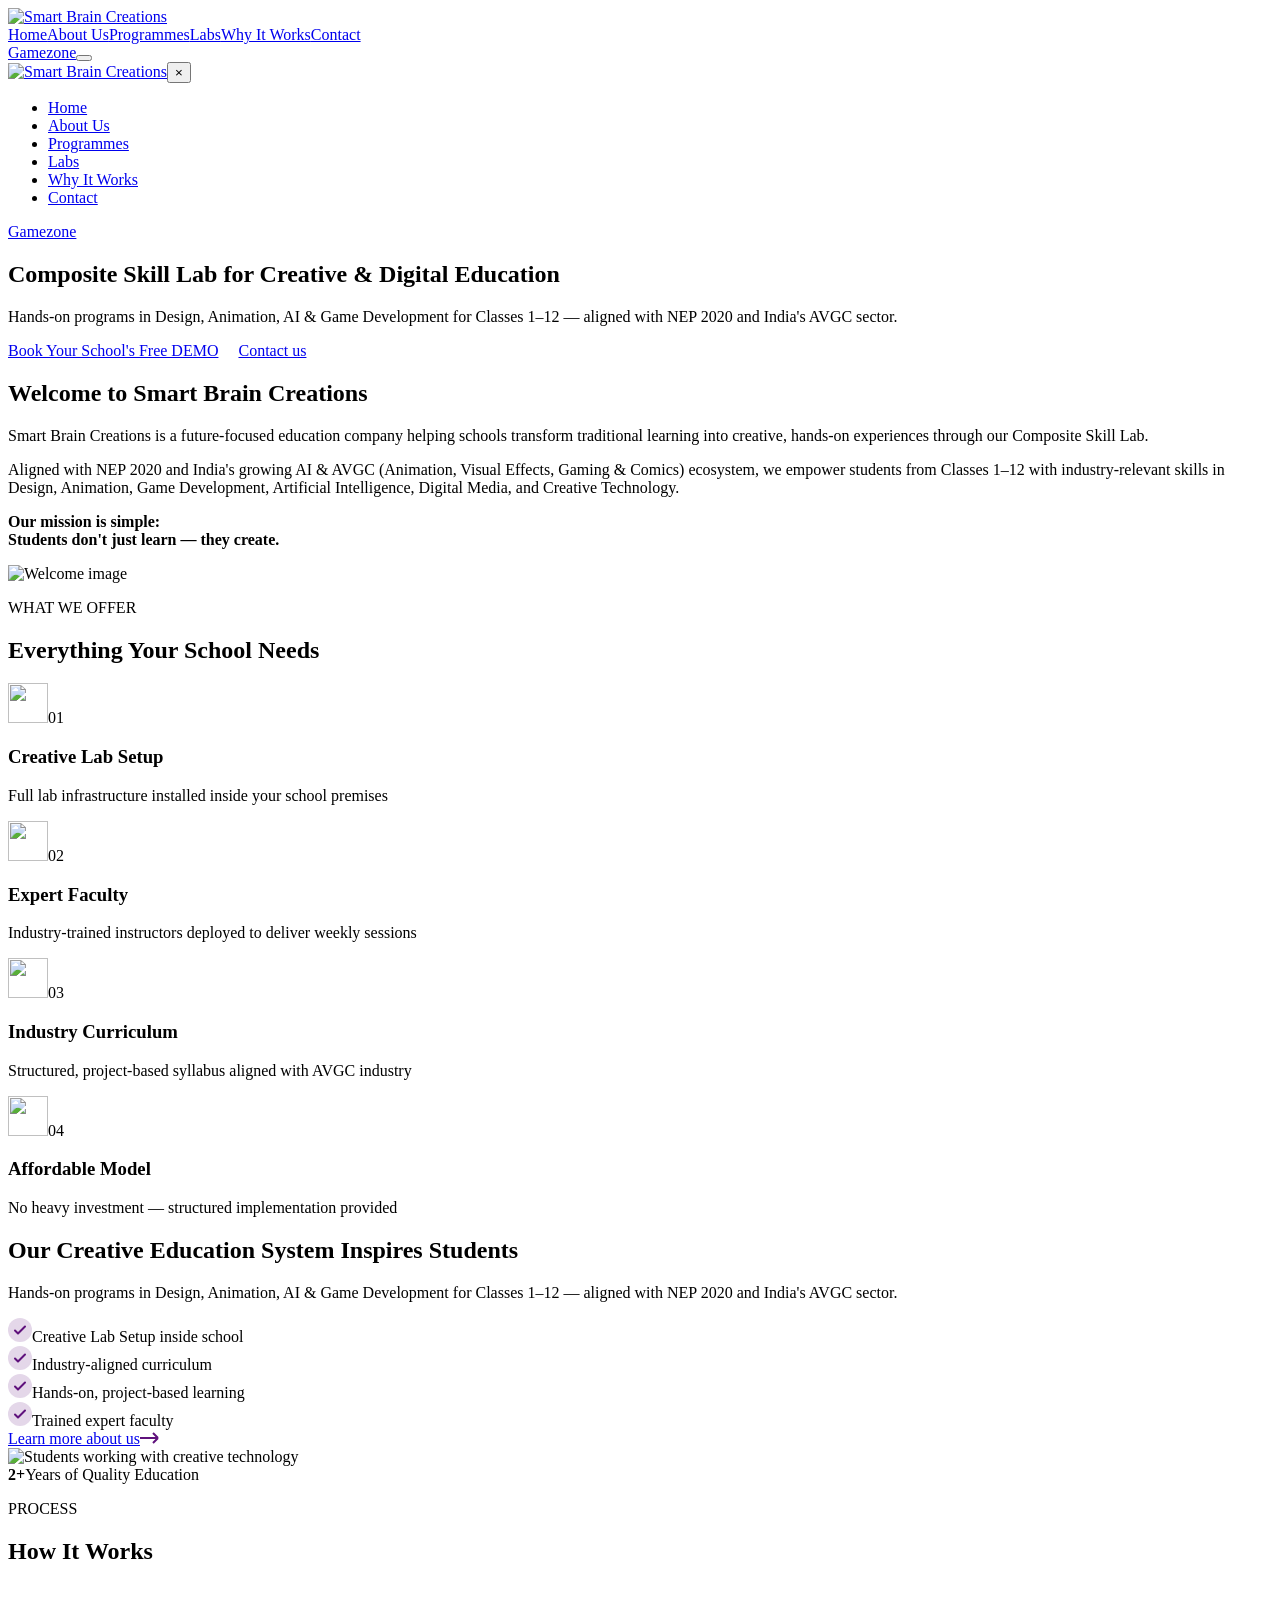
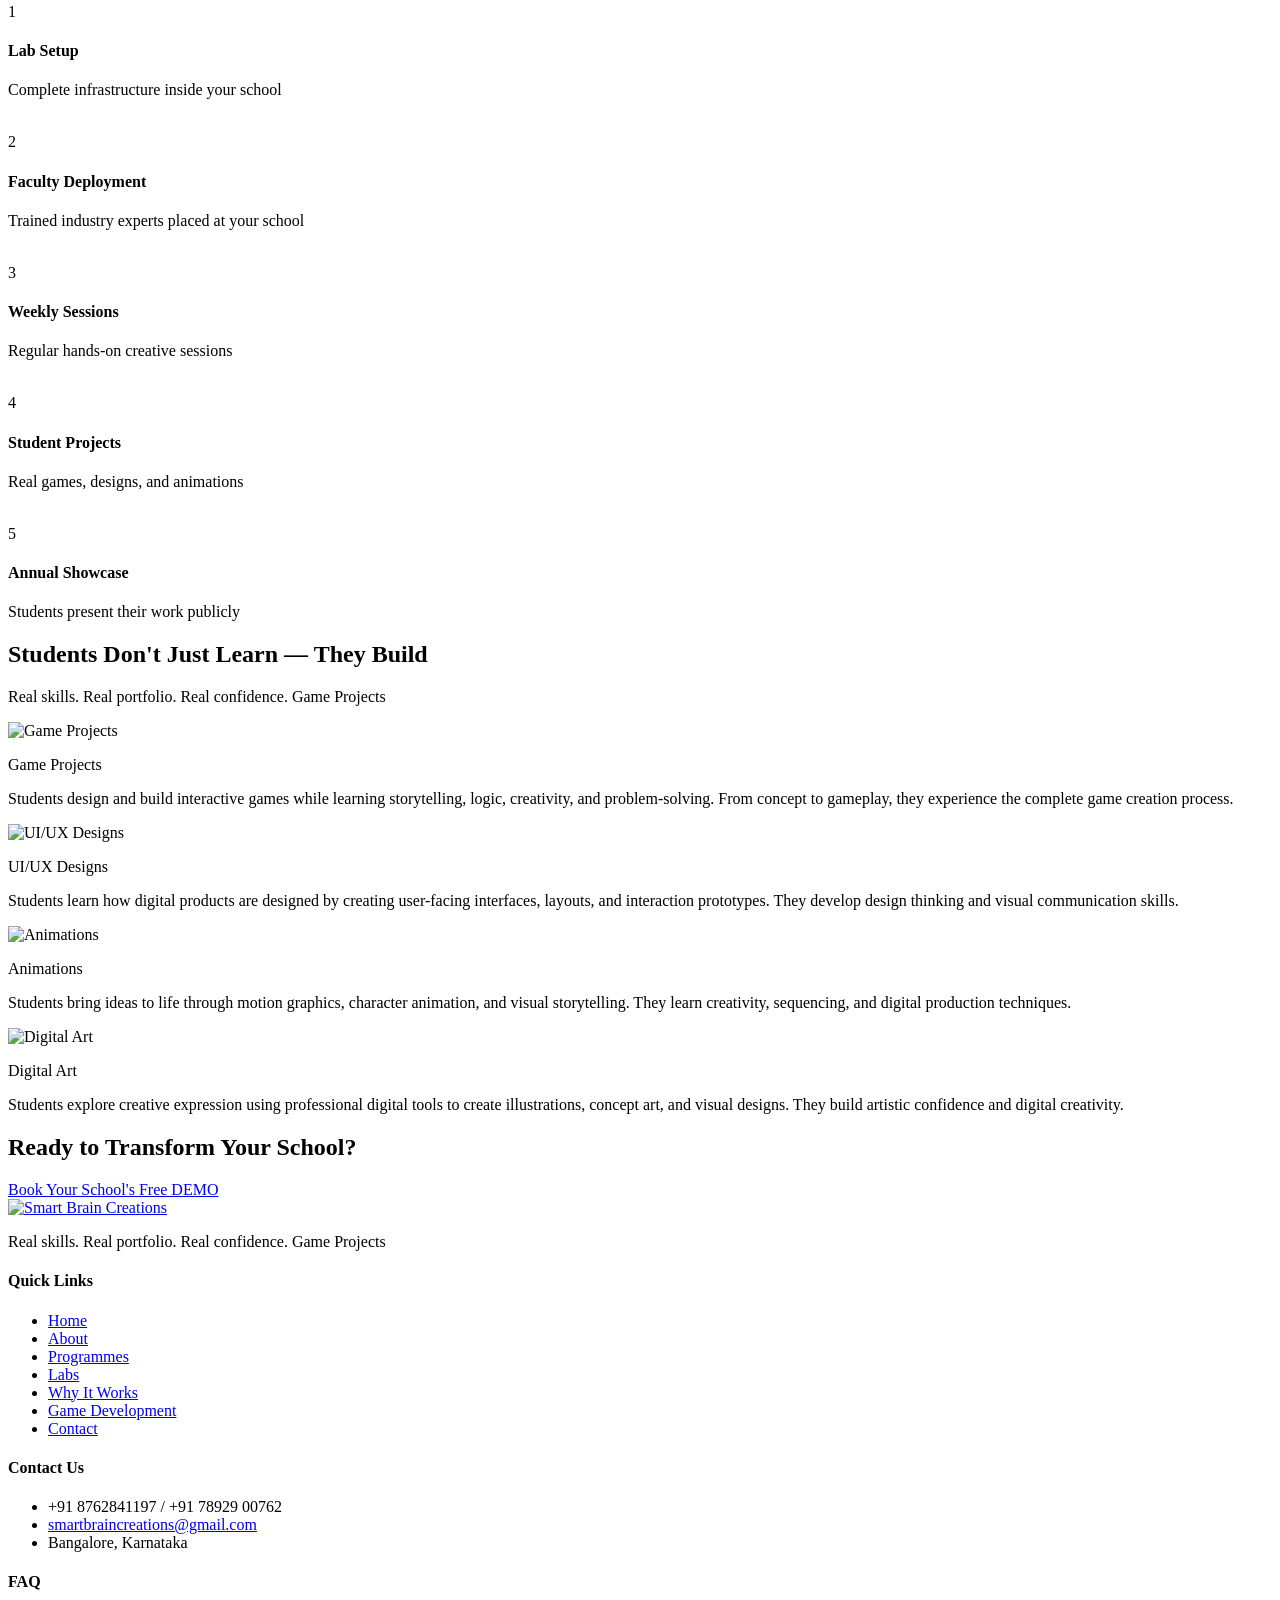
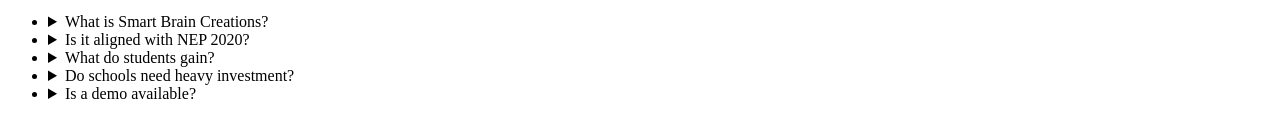
==== commit f4ddc6df: "Add Gamezone CTA, external link; tighten mobile nav spacing; mobile heading/button tweaks" ====
--- a/out/index.html
+++ b/out/index.html
@@ -1 +1 @@
-<!DOCTYPE html><html lang="en" class="__variable_51684b"><head><meta charSet="utf-8"/><meta name="viewport" content="width=device-width, initial-scale=1"/><link rel="preload" href="/_next/static/media/0484562807a97172-s.p.woff2" as="font" crossorigin="" type="font/woff2"/><link rel="preload" href="/_next/static/media/4c285fdca692ea22-s.p.woff2" as="font" crossorigin="" type="font/woff2"/><link rel="preload" href="/_next/static/media/8888a3826f4a3af4-s.p.woff2" as="font" crossorigin="" type="font/woff2"/><link rel="preload" href="/_next/static/media/b957ea75a84b6ea7-s.p.woff2" as="font" crossorigin="" type="font/woff2"/><link rel="preload" href="/_next/static/media/eafabf029ad39a43-s.p.woff2" as="font" crossorigin="" type="font/woff2"/><link rel="preload" as="image" href="/logo.png"/><link rel="preload" as="image" href="/homepageimages/welcomeimage.png"/><link rel="preload" as="image" href="/icons/figma/offer-01.png"/><link rel="preload" as="image" href="/icons/figma/offer-02.png"/><link rel="preload" as="image" href="/icons/figma/offer-03.png"/><link rel="preload" as="image" href="/icons/figma/offer-04.png"/><link rel="preload" as="image" href="/homepageimages/rectangle-102.png"/><link rel="preload" as="image" href="/homepageimages/process-1.png"/><link rel="preload" as="image" href="/homepageimages/process-3.png"/><link rel="preload" as="image" href="/homepageimages/process-2.png"/><link rel="stylesheet" href="/_next/static/css/ad7bee1e92e9ea6f.css" data-precedence="next"/><link rel="stylesheet" href="/_next/static/css/c0f9d97f52ad1af8.css" data-precedence="next"/><link rel="preload" as="script" fetchPriority="low" href="/_next/static/chunks/webpack-e3c749d3aa9b4623.js"/><script src="/_next/static/chunks/fd9d1056-62aaf4b921c84028.js" async=""></script><script src="/_next/static/chunks/23-f110ce0b3c8b5899.js" async=""></script><script src="/_next/static/chunks/main-app-3187951cc6eec2d9.js" async=""></script><script src="/_next/static/chunks/231-87925b9c7247c60f.js" async=""></script><script src="/_next/static/chunks/app/page-a4ff139c64a3a941.js" async=""></script><script src="/_next/static/chunks/app/layout-b77cf321570ddcf1.js" async=""></script><link rel="preload" as="image" href="/homepageimages/process-4.png"/><link rel="preload" as="image" href="/homepageimages/process-5.png"/><link rel="preload" as="image" href="/homepageimages/build-game.png"/><link rel="preload" as="image" href="/homepageimages/build-uiux.png"/><link rel="preload" as="image" href="/homepageimages/build-anim.png"/><link rel="preload" as="image" href="/homepageimages/build-art.png"/><title>Smart Brain Creations</title><meta name="description" content="Future-ready creative labs for schools with hands-on programs in design, animation, AI, and game development."/><link rel="author" href="https://smartbraincreations.com"/><meta name="author" content="Smart Brain Creations"/><meta name="keywords" content="creative labs,game development for schools,animation classes,design education,AI for kids,Smart Brain Creations"/><meta name="robots" content="index, follow"/><meta name="googlebot" content="index, follow, max-video-preview:-1, max-image-preview:large, max-snippet:-1"/><meta property="og:title" content="Smart Brain Creations"/><meta property="og:description" content="Future-ready creative labs for schools with hands-on programs in design, animation, AI, and game development."/><meta property="og:site_name" content="Smart Brain Creations"/><meta property="og:locale" content="en_US"/><meta property="og:image" content="http://localhost:3000/image.png"/><meta property="og:image:width" content="1200"/><meta property="og:image:height" content="630"/><meta property="og:image:alt" content="Smart Brain Creations"/><meta property="og:type" content="website"/><meta name="twitter:card" content="summary_large_image"/><meta name="twitter:title" content="Smart Brain Creations"/><meta name="twitter:description" content="Future-ready creative labs for schools with hands-on programs in design, animation, AI, and game development."/><meta name="twitter:image" content="http://localhost:3000/image.png"/><link rel="shortcut icon" href="/favicon.ico"/><link rel="icon" href="/favicon.ico"/><link rel="icon" href="/logo.png"/><link rel="apple-touch-icon" href="/logo.png"/><meta name="next-size-adjust"/><script src="/_next/static/chunks/polyfills-78c92fac7aa8fdd8.js" noModule=""></script></head><body><header class="site-header site-header--home"><div class="header-strip" aria-hidden="true"></div><div class="header-solid"><div class="header-bar"><a class="header-logo" href="/"><img src="/logo.png" alt="Smart Brain Creations" class="logo-img"/></a><nav class="header-nav" aria-label="Main navigation"><a class="is-active" href="/">Home</a><a class="" href="/about">About Us</a><a class="" href="/programs">Programmes</a><a class="" href="/labs">Labs</a><a class="" href="/why-it-works">Why It Works</a><a class="" href="/contact">Contact</a></nav><div class="header-actions"><a href="https://game-zone.smartbraincreation.com/" target="_blank" rel="noopener noreferrer" class="header-cta">Gamezone</a><button type="button" class="header-menu-btn" aria-label="Open menu" aria-expanded="false"><span class="header-menu-icon" aria-hidden="true"><span></span><span></span><span></span></span></button></div></div></div><div class="mobile-nav-overlay" aria-hidden="true"></div><nav class="mobile-nav" aria-label="Mobile navigation" aria-hidden="true"><div class="mobile-nav-header"><a class="mobile-nav-logo" href="/"><img src="/logo.png" alt="Smart Brain Creations"/></a><button type="button" class="mobile-nav-close" aria-label="Close menu">×</button></div><ul class="mobile-nav-list"><li><a class="is-active" href="/">Home</a></li><li><a class="" href="/about">About Us</a></li><li><a class="" href="/programs">Programmes</a></li><li><a class="" href="/labs">Labs</a></li><li><a class="" href="/why-it-works">Why It Works</a></li><li><a class="" href="/contact">Contact</a></li></ul><a href="https://game-zone.smartbraincreation.com/" target="_blank" rel="noopener noreferrer" class="mobile-nav-cta">Gamezone</a></nav></header><main><div class="home-page"><section class="hero"><div class="hero-bg"></div><div class="hero-overlay"></div><div class="container hero-inner"><div class="hero-content"><h1 class="hero-title">Composite <span class="hero-yellow hero-uline">Skill Lab</span> For<br/><span class="hero-yellow hero-uline">Creative</span> <span class="hero-white-uline">&amp; Digital Education</span></h1><p class="hero-desc">Hands-on programs in Design, Animation, AI &amp; Game Development for Classes 1–12 — aligned with NEP 2020 and India&#x27;s AVGC sector.</p><div class="hero-btns"><a class="btn btn-primary-hero" href="/contact">Book Your School&#x27;s Free DEMO<svg width="20" height="12" viewBox="0 0 20 12" fill="none" aria-hidden="true"><path d="M0 6H18M18 6L13 1M18 6L13 11" stroke="white" stroke-width="2"></path></svg></a><a class="btn btn-ghost-hero" href="/contact">Contact us</a></div></div></div><div class="hero-bottom-line" aria-hidden="true"></div></section><section class="offer-section"><section class="welcome-section"><div class="container welcome-inner"><h2 class="welcome-title">Welcome to Smart Brain Creations</h2><div class="welcome-grid"><div class="welcome-copy"><p>Smart Brain Creations is a future-focused education company helping schools transform traditional learning into creative, hands-on experiences through our Composite Skill Lab.</p><p>Aligned with NEP 2020 and India&#x27;s growing AI &amp; AVGC (Animation, Visual Effects, Gaming &amp; Comics) ecosystem, we empower students from Classes 1–12 with industry-relevant skills in Design, Animation, Game Development, Artificial Intelligence, Digital Media, and Creative Technology.</p><p><strong>Our mission is simple:</strong><br/><strong class="welcome-mission">Students don&#x27;t just learn — they create.</strong></p></div><div class="welcome-image"><img src="/homepageimages/welcomeimage.png" alt="Welcome image"/></div></div></div></section><div class="container"><p class="section-eyebrow">WHAT WE OFFER</p><h2 class="section-title">Everything Your School Needs</h2><div class="section-underline"></div><div class="offer-grid"><article class="offer-card tone-purple"><div class="offer-top"><span class="offer-icon-box"><img src="/icons/figma/offer-01.png" alt="" width="40" height="40"/></span><span class="offer-num">01</span></div><h3>Creative Lab Setup</h3><p>Full lab infrastructure installed inside your school premises</p></article><article class="offer-card tone-amber"><div class="offer-top"><span class="offer-icon-box"><img src="/icons/figma/offer-02.png" alt="" width="40" height="40"/></span><span class="offer-num">02</span></div><h3>Expert Faculty</h3><p>Industry-trained instructors deployed to deliver weekly sessions</p></article><article class="offer-card tone-blue"><div class="offer-top"><span class="offer-icon-box"><img src="/icons/figma/offer-03.png" alt="" width="40" height="40"/></span><span class="offer-num">03</span></div><h3>Industry Curriculum</h3><p>Structured, project-based syllabus aligned with AVGC industry</p></article><article class="offer-card tone-green"><div class="offer-top"><span class="offer-icon-box"><img src="/icons/figma/offer-04.png" alt="" width="40" height="40"/></span><span class="offer-num">04</span></div><h3>Affordable Model</h3><p>No heavy investment — structured implementation provided</p></article></div></div></section><section class="about-section"><div class="container about-grid"><div class="about-copy"><h2>Our Creative Education System Inspires Students</h2><p>Hands-on programs in Design, Animation, AI &amp; Game Development for Classes 1–12 — aligned with NEP 2020 and India&#x27;s AVGC sector.</p><div class="about-checks"><div class="about-check"><svg width="24" height="24" viewBox="0 0 24 24" fill="none" aria-hidden="true"><circle cx="12" cy="12" r="12" fill="#E4D7E9"></circle><path d="M7 12.5L10 15.5L17 8.5" stroke="#5F117C" stroke-width="2" stroke-linecap="round" stroke-linejoin="round"></path></svg><span>Creative Lab Setup inside school</span></div><div class="about-check"><svg width="24" height="24" viewBox="0 0 24 24" fill="none" aria-hidden="true"><circle cx="12" cy="12" r="12" fill="#E4D7E9"></circle><path d="M7 12.5L10 15.5L17 8.5" stroke="#5F117C" stroke-width="2" stroke-linecap="round" stroke-linejoin="round"></path></svg><span>Industry-aligned curriculum</span></div><div class="about-check"><svg width="24" height="24" viewBox="0 0 24 24" fill="none" aria-hidden="true"><circle cx="12" cy="12" r="12" fill="#E4D7E9"></circle><path d="M7 12.5L10 15.5L17 8.5" stroke="#5F117C" stroke-width="2" stroke-linecap="round" stroke-linejoin="round"></path></svg><span>Hands-on, project-based learning</span></div><div class="about-check"><svg width="24" height="24" viewBox="0 0 24 24" fill="none" aria-hidden="true"><circle cx="12" cy="12" r="12" fill="#E4D7E9"></circle><path d="M7 12.5L10 15.5L17 8.5" stroke="#5F117C" stroke-width="2" stroke-linecap="round" stroke-linejoin="round"></path></svg><span>Trained expert faculty</span></div></div><a class="about-link" href="/about">Learn more about us<svg width="20" height="12" viewBox="0 0 20 12" fill="none" aria-hidden="true"><path d="M0 6H18M18 6L13 1M18 6L13 11" stroke="#5F117C" stroke-width="2"></path></svg></a></div><div class="about-image"><img src="/homepageimages/rectangle-102.png" alt="Students working with creative technology" width="628" height="470"/><div class="about-badge"><strong>2+</strong><span>Years of Quality Education</span></div></div></div></section><section class="process-section"><div class="container"><p class="section-eyebrow section-eyebrow-left">PROCESS</p><h2 class="section-title section-title-left">How It Works</h2><div class="section-underline section-underline-left"></div><div class="process-mosaic"><article class="process-card"><img src="/homepageimages/process-1.png" alt="" class="process-card-bg"/><div class="process-card-overlay"></div><div class="process-card-content"><div class="process-box">1</div><div class="process-text"><h4>Lab Setup</h4><p>Complete infrastructure inside your school</p></div></div></article><article class="process-card"><img src="/homepageimages/process-3.png" alt="" class="process-card-bg"/><div class="process-card-overlay"></div><div class="process-card-content"><div class="process-box">2</div><div class="process-text"><h4>Faculty Deployment</h4><p>Trained industry experts placed at your school</p></div></div></article><article class="process-card"><img src="/homepageimages/process-2.png" alt="" class="process-card-bg"/><div class="process-card-overlay"></div><div class="process-card-content"><div class="process-box">3</div><div class="process-text"><h4>Weekly Sessions</h4><p>Regular hands-on creative sessions</p></div></div></article><article class="process-card"><img src="/homepageimages/process-4.png" alt="" class="process-card-bg"/><div class="process-card-overlay"></div><div class="process-card-content"><div class="process-box">4</div><div class="process-text"><h4>Student Projects</h4><p>Real games, designs, and animations</p></div></div></article><article class="process-card process-card--wide"><img src="/homepageimages/process-5.png" alt="" class="process-card-bg"/><div class="process-card-overlay"></div><div class="process-card-content"><div class="process-box">5</div><div class="process-text"><h4>Annual Showcase</h4><p>Students present their work publicly</p></div></div></article></div></div></section><section class="build-section"><div class="build-band"><div class="container"><h2>Students Don&#x27;t Just Learn —<!-- --> <span class="hero-yellow">They Build</span></h2></div></div><div class="container build-body"><p class="build-lead">Real skills. Real portfolio. Real confidence. Game Projects</p><div class="build-grid"><article class="build-card build-purple"><div class="build-card-image"><img src="/homepageimages/build-game.png" alt="Game Projects"/></div><p class="build-card-label">Game Projects</p><p class="build-card-desc">Students design and build interactive games while learning storytelling, logic, creativity, and problem-solving. From concept to gameplay, they experience the complete game creation process.</p></article><article class="build-card build-amber"><div class="build-card-image"><img src="/homepageimages/build-uiux.png" alt="UI/UX Designs"/></div><p class="build-card-label">UI/UX Designs</p><p class="build-card-desc">Students learn how digital products are designed by creating user-facing interfaces, layouts, and interaction prototypes. They develop design thinking and visual communication skills.</p></article><article class="build-card build-blue"><div class="build-card-image"><img src="/homepageimages/build-anim.png" alt="Animations"/></div><p class="build-card-label">Animations</p><p class="build-card-desc">Students bring ideas to life through motion graphics, character animation, and visual storytelling. They learn creativity, sequencing, and digital production techniques.</p></article><article class="build-card build-green"><div class="build-card-image"><img src="/homepageimages/build-art.png" alt="Digital Art"/></div><p class="build-card-label">Digital Art</p><p class="build-card-desc">Students explore creative expression using professional digital tools to create illustrations, concept art, and visual designs. They build artistic confidence and digital creativity.</p></article></div></div></section><section class="cta-section"><div class="container cta-content"><h2 class="cta-title">Ready to Transform Your School?</h2><div class="cta-tags"><span>NEP 2020 Aligned</span><span>AVGC Industry Focus</span><span>Bangalore-Based</span><span>Classes 1–12</span></div><a class="btn btn-cta" href="/contact">Book Your School&#x27;s Free DEMO<svg width="20" height="12" viewBox="0 0 20 12" fill="none" aria-hidden="true"><path d="M0 6H18M18 6L13 1M18 6L13 11" stroke="white" stroke-width="2"></path></svg></a></div></section></div></main><footer class="site-footer"><div class="footer-top-line" aria-hidden="true"></div><div class="container footer-inner"><div class="footer-grid"><div class="footer-col footer-brand"><a class="footer-logo-link" href="/"><img src="/logo.png" alt="Smart Brain Creations" class="footer-logo"/></a><p class="footer-tagline">Real skills. Real portfolio. Real confidence. Game Projects</p></div><div class="footer-col"><h4 class="footer-heading">Quick Links</h4><ul class="footer-list"><li><a href="/">Home</a></li><li><a href="/about">About</a></li><li><a href="/programs">Programmes</a></li><li><a href="/labs">Labs</a></li><li><a href="/why-it-works">Why It Works</a></li><li><a href="/game-dev">Game Development</a></li><li><a href="/contact">Contact</a></li></ul></div><div class="footer-col"><h4 class="footer-heading">Contact Us</h4><ul class="footer-list"><li>+91 8762841197 / +91 78929 00762</li><li><a href="mailto:smartbraincreations@gmail.com">smartbraincreations@gmail.com</a></li><li>Bangalore, Karnataka</li></ul></div><div class="footer-col footer-col-faq"><h4 class="footer-heading">FAQ</h4><ul class="footer-list footer-faq-list"><li><details class="footer-faq-item"><summary>What is Smart Brain Creations?</summary><p>Smart Brain Creations is a creative education program that equips students with future-ready digital, design, and innovation skills.<!-- --> </p></details></li><li><details class="footer-faq-item"><summary>Is it aligned with NEP 2020?</summary><p>Yes, Smart Brain Creations supports NEP 2020 by promoting skill-based, experiential, and multidisciplinary learning.<!-- --> </p></details></li><li><details class="footer-faq-item"><summary>What do students gain?</summary><p>Students gain creativity, digital literacy, problem-solving abilities, and hands-on industry-relevant skills.<!-- --> </p></details></li><li><details class="footer-faq-item"><summary>Do schools need heavy investment?</summary><p>No, Smart Brain Creations provides the required curriculum, faculty, and lab support with minimal investment from schools.<!-- --> </p></details></li><li><details class="footer-faq-item"><summary>Is a demo available?</summary><p>Yes, we offer free demo sessions for schools to experience the program before implementation.<!-- --> <br/><a href="https://www.figma.com/design/6IkyHz9uPkwQQNXdzcOsvK/SBC?node-id=1075-1533&amp;t=nZynRNk1NnfY1kgF-4" target="_blank" rel="noopener noreferrer">View demo</a></p></details></li></ul></div></div></div></footer><script src="/_next/static/chunks/webpack-e3c749d3aa9b4623.js" async=""></script><script>(self.__next_f=self.__next_f||[]).push([0]);self.__next_f.push([2,null])</script><script>self.__next_f.push([1,"1:HL[\"/_next/static/media/0484562807a97172-s.p.woff2\",\"font\",{\"crossOrigin\":\"\",\"type\":\"font/woff2\"}]\n2:HL[\"/_next/static/media/4c285fdca692ea22-s.p.woff2\",\"font\",{\"crossOrigin\":\"\",\"type\":\"font/woff2\"}]\n3:HL[\"/_next/static/media/8888a3826f4a3af4-s.p.woff2\",\"font\",{\"crossOrigin\":\"\",\"type\":\"font/woff2\"}]\n4:HL[\"/_next/static/media/b957ea75a84b6ea7-s.p.woff2\",\"font\",{\"crossOrigin\":\"\",\"type\":\"font/woff2\"}]\n5:HL[\"/_next/static/media/eafabf029ad39a43-s.p.woff2\",\"font\",{\"crossOrigin\":\"\",\"type\":\"font/woff2\"}]\n6:HL[\"/_next/static/css/ad7bee1e92e9ea6f.css\",\"style\"]\n7:HL[\"/_next/static/css/c0f9d97f52ad1af8.css\",\"style\"]\n"])</script><script>self.__next_f.push([1,"8:I[5751,[],\"\"]\na:I[231,[\"231\",\"static/chunks/231-87925b9c7247c60f.js\",\"931\",\"static/chunks/app/page-a4ff139c64a3a941.js\"],\"\"]\nb:I[8446,[\"231\",\"static/chunks/231-87925b9c7247c60f.js\",\"185\",\"static/chunks/app/layout-b77cf321570ddcf1.js\"],\"default\"]\nc:I[9275,[],\"\"]\nd:I[1343,[],\"\"]\nf:I[6130,[],\"\"]\n10:[]\n"])</script><script>self.__next_f.push([1,"0:[[[\"$\",\"link\",\"0\",{\"rel\":\"stylesheet\",\"href\":\"/_next/static/css/ad7bee1e92e9ea6f.css\",\"precedence\":\"next\",\"crossOrigin\":\"$undefined\"}]],[\"$\",\"$L8\",null,{\"buildId\":\"R1N5j6fllh1fy6NK893V-\",\"assetPrefix\":\"\",\"initialCanonicalUrl\":\"/\",\"initialTree\":[\"\",{\"children\":[\"__PAGE__\",{}]},\"$undefined\",\"$undefined\",true],\"initialSeedData\":[\"\",{\"children\":[\"__PAGE__\",{},[[\"$L9\",[\"$\",\"div\",null,{\"className\":\"home-page\",\"children\":[[\"$\",\"section\",null,{\"className\":\"hero\",\"children\":[[\"$\",\"div\",null,{\"className\":\"hero-bg\"}],[\"$\",\"div\",null,{\"className\":\"hero-overlay\"}],[\"$\",\"div\",null,{\"className\":\"container hero-inner\",\"children\":[\"$\",\"div\",null,{\"className\":\"hero-content\",\"children\":[[\"$\",\"h1\",null,{\"className\":\"hero-title\",\"children\":[\"Composite \",[\"$\",\"span\",null,{\"className\":\"hero-yellow hero-uline\",\"children\":\"Skill Lab\"}],\" For\",[\"$\",\"br\",null,{}],[\"$\",\"span\",null,{\"className\":\"hero-yellow hero-uline\",\"children\":\"Creative\"}],\" \",[\"$\",\"span\",null,{\"className\":\"hero-white-uline\",\"children\":\"\u0026 Digital Education\"}]]}],[\"$\",\"p\",null,{\"className\":\"hero-desc\",\"children\":\"Hands-on programs in Design, Animation, AI \u0026 Game Development for Classes 1–12 — aligned with NEP 2020 and India's AVGC sector.\"}],[\"$\",\"div\",null,{\"className\":\"hero-btns\",\"children\":[[\"$\",\"$La\",null,{\"href\":\"/contact\",\"className\":\"btn btn-primary-hero\",\"children\":[\"Book Your School's Free DEMO\",[\"$\",\"svg\",null,{\"width\":\"20\",\"height\":\"12\",\"viewBox\":\"0 0 20 12\",\"fill\":\"none\",\"aria-hidden\":\"true\",\"children\":[\"$\",\"path\",null,{\"d\":\"M0 6H18M18 6L13 1M18 6L13 11\",\"stroke\":\"white\",\"strokeWidth\":\"2\"}]}]]}],[\"$\",\"$La\",null,{\"href\":\"/contact\",\"className\":\"btn btn-ghost-hero\",\"children\":\"Contact us\"}]]}]]}]}],[\"$\",\"div\",null,{\"className\":\"hero-bottom-line\",\"aria-hidden\":\"true\"}]]}],[\"$\",\"section\",null,{\"className\":\"offer-section\",\"children\":[[\"$\",\"section\",null,{\"className\":\"welcome-section\",\"children\":[\"$\",\"div\",null,{\"className\":\"container welcome-inner\",\"children\":[[\"$\",\"h2\",null,{\"className\":\"welcome-title\",\"children\":\"Welcome to Smart Brain Creations\"}],[\"$\",\"div\",null,{\"className\":\"welcome-grid\",\"children\":[[\"$\",\"div\",null,{\"className\":\"welcome-copy\",\"children\":[[\"$\",\"p\",null,{\"children\":\"Smart Brain Creations is a future-focused education company helping schools transform traditional learning into creative, hands-on experiences through our Composite Skill Lab.\"}],[\"$\",\"p\",null,{\"children\":\"Aligned with NEP 2020 and India's growing AI \u0026 AVGC (Animation, Visual Effects, Gaming \u0026 Comics) ecosystem, we empower students from Classes 1–12 with industry-relevant skills in Design, Animation, Game Development, Artificial Intelligence, Digital Media, and Creative Technology.\"}],[\"$\",\"p\",null,{\"children\":[[\"$\",\"strong\",null,{\"children\":\"Our mission is simple:\"}],[\"$\",\"br\",null,{}],[\"$\",\"strong\",null,{\"className\":\"welcome-mission\",\"children\":\"Students don't just learn — they create.\"}]]}]]}],[\"$\",\"div\",null,{\"className\":\"welcome-image\",\"children\":[\"$\",\"img\",null,{\"src\":\"/homepageimages/welcomeimage.png\",\"alt\":\"Welcome image\"}]}]]}]]}]}],[\"$\",\"div\",null,{\"className\":\"container\",\"children\":[[\"$\",\"p\",null,{\"className\":\"section-eyebrow\",\"children\":\"WHAT WE OFFER\"}],[\"$\",\"h2\",null,{\"className\":\"section-title\",\"children\":\"Everything Your School Needs\"}],[\"$\",\"div\",null,{\"className\":\"section-underline\"}],[\"$\",\"div\",null,{\"className\":\"offer-grid\",\"children\":[[\"$\",\"article\",\"01\",{\"className\":\"offer-card tone-purple\",\"children\":[[\"$\",\"div\",null,{\"className\":\"offer-top\",\"children\":[[\"$\",\"span\",null,{\"className\":\"offer-icon-box\",\"children\":[\"$\",\"img\",null,{\"src\":\"/icons/figma/offer-01.png\",\"alt\":\"\",\"width\":40,\"height\":40}]}],[\"$\",\"span\",null,{\"className\":\"offer-num\",\"children\":\"01\"}]]}],[\"$\",\"h3\",null,{\"children\":\"Creative Lab Setup\"}],[\"$\",\"p\",null,{\"children\":\"Full lab infrastructure installed inside your school premises\"}]]}],[\"$\",\"article\",\"02\",{\"className\":\"offer-card tone-amber\",\"children\":[[\"$\",\"div\",null,{\"className\":\"offer-top\",\"children\":[[\"$\",\"span\",null,{\"className\":\"offer-icon-box\",\"children\":[\"$\",\"img\",null,{\"src\":\"/icons/figma/offer-02.png\",\"alt\":\"\",\"width\":40,\"height\":40}]}],[\"$\",\"span\",null,{\"className\":\"offer-num\",\"children\":\"02\"}]]}],[\"$\",\"h3\",null,{\"children\":\"Expert Faculty\"}],[\"$\",\"p\",null,{\"children\":\"Industry-trained instructors deployed to deliver weekly sessions\"}]]}],[\"$\",\"article\",\"03\",{\"className\":\"offer-card tone-blue\",\"children\":[[\"$\",\"div\",null,{\"className\":\"offer-top\",\"children\":[[\"$\",\"span\",null,{\"className\":\"offer-icon-box\",\"children\":[\"$\",\"img\",null,{\"src\":\"/icons/figma/offer-03.png\",\"alt\":\"\",\"width\":40,\"height\":40}]}],[\"$\",\"span\",null,{\"className\":\"offer-num\",\"children\":\"03\"}]]}],[\"$\",\"h3\",null,{\"children\":\"Industry Curriculum\"}],[\"$\",\"p\",null,{\"children\":\"Structured, project-based syllabus aligned with AVGC industry\"}]]}],[\"$\",\"article\",\"04\",{\"className\":\"offer-card tone-green\",\"children\":[[\"$\",\"div\",null,{\"className\":\"offer-top\",\"children\":[[\"$\",\"span\",null,{\"className\":\"offer-icon-box\",\"children\":[\"$\",\"img\",null,{\"src\":\"/icons/figma/offer-04.png\",\"alt\":\"\",\"width\":40,\"height\":40}]}],[\"$\",\"span\",null,{\"className\":\"offer-num\",\"children\":\"04\"}]]}],[\"$\",\"h3\",null,{\"children\":\"Affordable Model\"}],[\"$\",\"p\",null,{\"children\":\"No heavy investment — structured implementation provided\"}]]}]]}]]}]]}],[\"$\",\"section\",null,{\"className\":\"about-section\",\"children\":[\"$\",\"div\",null,{\"className\":\"container about-grid\",\"children\":[[\"$\",\"div\",null,{\"className\":\"about-copy\",\"children\":[[\"$\",\"h2\",null,{\"children\":\"Our Creative Education System Inspires Students\"}],[\"$\",\"p\",null,{\"children\":\"Hands-on programs in Design, Animation, AI \u0026 Game Development for Classes 1–12 — aligned with NEP 2020 and India's AVGC sector.\"}],[\"$\",\"div\",null,{\"className\":\"about-checks\",\"children\":[[\"$\",\"div\",\"Creative Lab Setup inside school\",{\"className\":\"about-check\",\"children\":[[\"$\",\"svg\",null,{\"width\":\"24\",\"height\":\"24\",\"viewBox\":\"0 0 24 24\",\"fill\":\"none\",\"aria-hidden\":\"true\",\"children\":[[\"$\",\"circle\",null,{\"cx\":\"12\",\"cy\":\"12\",\"r\":\"12\",\"fill\":\"#E4D7E9\"}],[\"$\",\"path\",null,{\"d\":\"M7 12.5L10 15.5L17 8.5\",\"stroke\":\"#5F117C\",\"strokeWidth\":\"2\",\"strokeLinecap\":\"round\",\"strokeLinejoin\":\"round\"}]]}],[\"$\",\"span\",null,{\"children\":\"Creative Lab Setup inside school\"}]]}],[\"$\",\"div\",\"Industry-aligned curriculum\",{\"className\":\"about-check\",\"children\":[[\"$\",\"svg\",null,{\"width\":\"24\",\"height\":\"24\",\"viewBox\":\"0 0 24 24\",\"fill\":\"none\",\"aria-hidden\":\"true\",\"children\":[[\"$\",\"circle\",null,{\"cx\":\"12\",\"cy\":\"12\",\"r\":\"12\",\"fill\":\"#E4D7E9\"}],[\"$\",\"path\",null,{\"d\":\"M7 12.5L10 15.5L17 8.5\",\"stroke\":\"#5F117C\",\"strokeWidth\":\"2\",\"strokeLinecap\":\"round\",\"strokeLinejoin\":\"round\"}]]}],[\"$\",\"span\",null,{\"children\":\"Industry-aligned curriculum\"}]]}],[\"$\",\"div\",\"Hands-on, project-based learning\",{\"className\":\"about-check\",\"children\":[[\"$\",\"svg\",null,{\"width\":\"24\",\"height\":\"24\",\"viewBox\":\"0 0 24 24\",\"fill\":\"none\",\"aria-hidden\":\"true\",\"children\":[[\"$\",\"circle\",null,{\"cx\":\"12\",\"cy\":\"12\",\"r\":\"12\",\"fill\":\"#E4D7E9\"}],[\"$\",\"path\",null,{\"d\":\"M7 12.5L10 15.5L17 8.5\",\"stroke\":\"#5F117C\",\"strokeWidth\":\"2\",\"strokeLinecap\":\"round\",\"strokeLinejoin\":\"round\"}]]}],[\"$\",\"span\",null,{\"children\":\"Hands-on, project-based learning\"}]]}],[\"$\",\"div\",\"Trained expert faculty\",{\"className\":\"about-check\",\"children\":[[\"$\",\"svg\",null,{\"width\":\"24\",\"height\":\"24\",\"viewBox\":\"0 0 24 24\",\"fill\":\"none\",\"aria-hidden\":\"true\",\"children\":[[\"$\",\"circle\",null,{\"cx\":\"12\",\"cy\":\"12\",\"r\":\"12\",\"fill\":\"#E4D7E9\"}],[\"$\",\"path\",null,{\"d\":\"M7 12.5L10 15.5L17 8.5\",\"stroke\":\"#5F117C\",\"strokeWidth\":\"2\",\"strokeLinecap\":\"round\",\"strokeLinejoin\":\"round\"}]]}],[\"$\",\"span\",null,{\"children\":\"Trained expert faculty\"}]]}]]}],[\"$\",\"$La\",null,{\"href\":\"/about\",\"className\":\"about-link\",\"children\":[\"Learn more about us\",[\"$\",\"svg\",null,{\"width\":\"20\",\"height\":\"12\",\"viewBox\":\"0 0 20 12\",\"fill\":\"none\",\"aria-hidden\":\"true\",\"children\":[\"$\",\"path\",null,{\"d\":\"M0 6H18M18 6L13 1M18 6L13 11\",\"stroke\":\"#5F117C\",\"strokeWidth\":\"2\"}]}]]}]]}],[\"$\",\"div\",null,{\"className\":\"about-image\",\"children\":[[\"$\",\"img\",null,{\"src\":\"/homepageimages/rectangle-102.png\",\"alt\":\"Students working with creative technology\",\"width\":628,\"height\":470}],[\"$\",\"div\",null,{\"className\":\"about-badge\",\"children\":[[\"$\",\"strong\",null,{\"children\":\"2+\"}],[\"$\",\"span\",null,{\"children\":\"Years of Quality Education\"}]]}]]}]]}]}],[\"$\",\"section\",null,{\"className\":\"process-section\",\"children\":[\"$\",\"div\",null,{\"className\":\"container\",\"children\":[[\"$\",\"p\",null,{\"className\":\"section-eyebrow section-eyebrow-left\",\"children\":\"PROCESS\"}],[\"$\",\"h2\",null,{\"className\":\"section-title section-title-left\",\"children\":\"How It Works\"}],[\"$\",\"div\",null,{\"className\":\"section-underline section-underline-left\"}],[\"$\",\"div\",null,{\"className\":\"process-mosaic\",\"children\":[[\"$\",\"article\",\"1\",{\"className\":\"process-card\",\"children\":[[\"$\",\"img\",null,{\"src\":\"/homepageimages/process-1.png\",\"alt\":\"\",\"className\":\"process-card-bg\"}],[\"$\",\"div\",null,{\"className\":\"process-card-overlay\"}],[\"$\",\"div\",null,{\"className\":\"process-card-content\",\"children\":[[\"$\",\"div\",null,{\"className\":\"process-box\",\"children\":\"1\"}],[\"$\",\"div\",null,{\"className\":\"process-text\",\"children\":[[\"$\",\"h4\",null,{\"children\":\"Lab Setup\"}],[\"$\",\"p\",null,{\"children\":\"Complete infrastructure inside your school\"}]]}]]}]]}],[\"$\",\"article\",\"2\",{\"className\":\"process-card\",\"children\":[[\"$\",\"img\",null,{\"src\":\"/homepageimages/process-3.png\",\"alt\":\"\",\"className\":\"process-card-bg\"}],[\"$\",\"div\",null,{\"className\":\"process-card-overlay\"}],[\"$\",\"div\",null,{\"className\":\"process-card-content\",\"children\":[[\"$\",\"div\",null,{\"className\":\"process-box\",\"children\":\"2\"}],[\"$\",\"div\",null,{\"className\":\"process-text\",\"children\":[[\"$\",\"h4\",null,{\"children\":\"Faculty Deployment\"}],[\"$\",\"p\",null,{\"children\":\"Trained industry experts placed at your school\"}]]}]]}]]}],[\"$\",\"article\",\"3\",{\"className\":\"process-card\",\"children\":[[\"$\",\"img\",null,{\"src\":\"/homepageimages/process-2.png\",\"alt\":\"\",\"className\":\"process-card-bg\"}],[\"$\",\"div\",null,{\"className\":\"process-card-overlay\"}],[\"$\",\"div\",null,{\"className\":\"process-card-content\",\"children\":[[\"$\",\"div\",null,{\"className\":\"process-box\",\"children\":\"3\"}],[\"$\",\"div\",null,{\"className\":\"process-text\",\"children\":[[\"$\",\"h4\",null,{\"children\":\"Weekly Sessions\"}],[\"$\",\"p\",null,{\"children\":\"Regular hands-on creative sessions\"}]]}]]}]]}],[\"$\",\"article\",\"4\",{\"className\":\"process-card\",\"children\":[[\"$\",\"img\",null,{\"src\":\"/homepageimages/process-4.png\",\"alt\":\"\",\"className\":\"process-card-bg\"}],[\"$\",\"div\",null,{\"className\":\"process-card-overlay\"}],[\"$\",\"div\",null,{\"className\":\"process-card-content\",\"children\":[[\"$\",\"div\",null,{\"className\":\"process-box\",\"children\":\"4\"}],[\"$\",\"div\",null,{\"className\":\"process-text\",\"children\":[[\"$\",\"h4\",null,{\"children\":\"Student Projects\"}],[\"$\",\"p\",null,{\"children\":\"Real games, designs, and animations\"}]]}]]}]]}],[\"$\",\"article\",\"5\",{\"className\":\"process-card process-card--wide\",\"children\":[[\"$\",\"img\",null,{\"src\":\"/homepageimages/process-5.png\",\"alt\":\"\",\"className\":\"process-card-bg\"}],[\"$\",\"div\",null,{\"className\":\"process-card-overlay\"}],[\"$\",\"div\",null,{\"className\":\"process-card-content\",\"children\":[[\"$\",\"div\",null,{\"className\":\"process-box\",\"children\":\"5\"}],[\"$\",\"div\",null,{\"className\":\"process-text\",\"children\":[[\"$\",\"h4\",null,{\"children\":\"Annual Showcase\"}],[\"$\",\"p\",null,{\"children\":\"Students present their work publicly\"}]]}]]}]]}]]}]]}]}],[\"$\",\"section\",null,{\"className\":\"build-section\",\"children\":[[\"$\",\"div\",null,{\"className\":\"build-band\",\"children\":[\"$\",\"div\",null,{\"className\":\"container\",\"children\":[\"$\",\"h2\",null,{\"children\":[\"Students Don't Just Learn —\",\" \",[\"$\",\"span\",null,{\"className\":\"hero-yellow\",\"children\":\"They Build\"}]]}]}]}],[\"$\",\"div\",null,{\"className\":\"container build-body\",\"children\":[[\"$\",\"p\",null,{\"className\":\"build-lead\",\"children\":\"Real skills. Real portfolio. Real confidence. Game Projects\"}],[\"$\",\"div\",null,{\"className\":\"build-grid\",\"children\":[[\"$\",\"article\",\"Game Projects\",{\"className\":\"build-card build-purple\",\"children\":[[\"$\",\"div\",null,{\"className\":\"build-card-image\",\"children\":[\"$\",\"img\",null,{\"src\":\"/homepageimages/build-game.png\",\"alt\":\"Game Projects\"}]}],[\"$\",\"p\",null,{\"className\":\"build-card-label\",\"children\":\"Game Projects\"}],[\"$\",\"p\",null,{\"className\":\"build-card-desc\",\"children\":\"Students design and build interactive games while learning storytelling, logic, creativity, and problem-solving. From concept to gameplay, they experience the complete game creation process.\"}]]}],[\"$\",\"article\",\"UI/UX Designs\",{\"className\":\"build-card build-amber\",\"children\":[[\"$\",\"div\",null,{\"className\":\"build-card-image\",\"children\":[\"$\",\"img\",null,{\"src\":\"/homepageimages/build-uiux.png\",\"alt\":\"UI/UX Designs\"}]}],[\"$\",\"p\",null,{\"className\":\"build-card-label\",\"children\":\"UI/UX Designs\"}],[\"$\",\"p\",null,{\"className\":\"build-card-desc\",\"children\":\"Students learn how digital products are designed by creating user-facing interfaces, layouts, and interaction prototypes. They develop design thinking and visual communication skills.\"}]]}],[\"$\",\"article\",\"Animations\",{\"className\":\"build-card build-blue\",\"children\":[[\"$\",\"div\",null,{\"className\":\"build-card-image\",\"children\":[\"$\",\"img\",null,{\"src\":\"/homepageimages/build-anim.png\",\"alt\":\"Animations\"}]}],[\"$\",\"p\",null,{\"className\":\"build-card-label\",\"children\":\"Animations\"}],[\"$\",\"p\",null,{\"className\":\"build-card-desc\",\"children\":\"Students bring ideas to life through motion graphics, character animation, and visual storytelling. They learn creativity, sequencing, and digital production techniques.\"}]]}],[\"$\",\"article\",\"Digital Art\",{\"className\":\"build-card build-green\",\"children\":[[\"$\",\"div\",null,{\"className\":\"build-card-image\",\"children\":[\"$\",\"img\",null,{\"src\":\"/homepageimages/build-art.png\",\"alt\":\"Digital Art\"}]}],[\"$\",\"p\",null,{\"className\":\"build-card-label\",\"children\":\"Digital Art\"}],[\"$\",\"p\",null,{\"className\":\"build-card-desc\",\"children\":\"Students explore creative expression using professional digital tools to create illustrations, concept art, and visual designs. They build artistic confidence and digital creativity.\"}]]}]]}]]}]]}],[\"$\",\"section\",null,{\"className\":\"cta-section\",\"children\":[\"$\",\"div\",null,{\"className\":\"container cta-content\",\"children\":[[\"$\",\"h2\",null,{\"className\":\"cta-title\",\"children\":\"Ready to Transform Your School?\"}],[\"$\",\"div\",null,{\"className\":\"cta-tags\",\"children\":[[\"$\",\"span\",null,{\"children\":\"NEP 2020 Aligned\"}],[\"$\",\"span\",null,{\"children\":\"AVGC Industry Focus\"}],[\"$\",\"span\",null,{\"children\":\"Bangalore-Based\"}],[\"$\",\"span\",null,{\"children\":\"Classes 1–12\"}]]}],[\"$\",\"$La\",null,{\"href\":\"/contact\",\"className\":\"btn btn-cta\",\"children\":[\"Book Your School's Free DEMO\",[\"$\",\"svg\",null,{\"width\":\"20\",\"height\":\"12\",\"viewBox\":\"0 0 20 12\",\"fill\":\"none\",\"aria-hidden\":\"true\",\"children\":[\"$\",\"path\",null,{\"d\":\"M0 6H18M18 6L13 1M18 6L13 11\",\"stroke\":\"white\",\"strokeWidth\":\"2\"}]}]]}]]}]}]]}]],null],null]},[[\"$\",\"html\",null,{\"lang\":\"en\",\"className\":\"__variable_51684b\",\"children\":[\"$\",\"body\",null,{\"children\":[[\"$\",\"$Lb\",null,{}],[\"$\",\"main\",null,{\"children\":[\"$\",\"$Lc\",null,{\"parallelRouterKey\":\"children\",\"segmentPath\":[\"children\"],\"error\":\"$undefined\",\"errorStyles\":\"$undefined\",\"errorScripts\":\"$undefined\",\"template\":[\"$\",\"$Ld\",null,{}],\"templateStyles\":\"$undefined\",\"templateScripts\":\"$undefined\",\"notFound\":[[\"$\",\"title\",null,{\"children\":\"404: This page could not be found.\"}],[\"$\",\"div\",null,{\"style\":{\"fontFamily\":\"system-ui,\\\"Segoe UI\\\",Roboto,Helvetica,Arial,sans-serif,\\\"Apple Color Emoji\\\",\\\"Segoe UI Emoji\\\"\",\"height\":\"100vh\",\"textAlign\":\"center\",\"display\":\"flex\",\"flexDirection\":\"column\",\"alignItems\":\"center\",\"justifyContent\":\"center\"},\"children\":[\"$\",\"div\",null,{\"children\":[[\"$\",\"style\",null,{\"dangerouslySetInnerHTML\":{\"__html\":\"body{color:#000;background:#fff;margin:0}.next-error-h1{border-right:1px solid rgba(0,0,0,.3)}@media (prefers-color-scheme:dark){body{color:#fff;background:#000}.next-error-h1{border-right:1px solid rgba(255,255,255,.3)}}\"}}],[\"$\",\"h1\",null,{\"className\":\"next-error-h1\",\"style\":{\"display\":\"inline-block\",\"margin\":\"0 20px 0 0\",\"padding\":\"0 23px 0 0\",\"fontSize\":24,\"fontWeight\":500,\"verticalAlign\":\"top\",\"lineHeight\":\"49px\"},\"children\":\"404\"}],[\"$\",\"div\",null,{\"style\":{\"display\":\"inline-block\"},\"children\":[\"$\",\"h2\",null,{\"style\":{\"fontSize\":14,\"fontWeight\":400,\"lineHeight\":\"49px\",\"margin\":0},\"children\":\"This page could not be found.\"}]}]]}]}]],\"notFoundStyles\":[],\"styles\":[[\"$\",\"link\",\"0\",{\"rel\":\"stylesheet\",\"href\":\"/_next/static/css/c0f9d97f52ad1af8.css\",\"precedence\":\"next\",\"crossOrigin\":\"$undefined\"}]]}]}],[\"$\",\"footer\",null,{\"className\":\"site-footer\",\"children\":[[\"$\",\"div\",null,{\"className\":\"footer-top-line\",\"aria-hidden\":\"true\"}],[\"$\",\"div\",null,{\"className\":\"container footer-inner\",\"children\":[\"$\",\"div\",null,{\"className\":\"footer-grid\",\"children\":[[\"$\",\"div\",null,{\"className\":\"footer-col footer-brand\",\"children\":[[\"$\",\"$La\",null,{\"href\":\"/\",\"className\":\"footer-logo-link\",\"children\":[\"$\",\"img\",null,{\"src\":\"/logo.png\",\"alt\":\"Smart Brain Creations\",\"className\":\"footer-logo\"}]}],[\"$\",\"p\",null,{\"className\":\"footer-tagline\",\"children\":\"Real skills. Real portfolio. Real confidence. Game Projects\"}]]}],[\"$\",\"div\",null,{\"className\":\"footer-col\",\"children\":[[\"$\",\"h4\",null,{\"className\":\"footer-heading\",\"children\":\"Quick Links\"}],[\"$\",\"ul\",null,{\"className\":\"footer-list\",\"children\":[[\"$\",\"li\",\"/\",{\"children\":[\"$\",\"$La\",null,{\"href\":\"/\",\"children\":\"Home\"}]}],[\"$\",\"li\",\"/about\",{\"children\":[\"$\",\"$La\",null,{\"href\":\"/about\",\"children\":\"About\"}]}],[\"$\",\"li\",\"/programs\",{\"children\":[\"$\",\"$La\",null,{\"href\":\"/programs\",\"children\":\"Programmes\"}]}],[\"$\",\"li\",\"/labs\",{\"children\":[\"$\",\"$La\",null,{\"href\":\"/labs\",\"children\":\"Labs\"}]}],[\"$\",\"li\",\"/why-it-works\",{\"children\":[\"$\",\"$La\",null,{\"href\":\"/why-it-works\",\"children\":\"Why It Works\"}]}],[\"$\",\"li\",\"/game-dev\",{\"children\":[\"$\",\"$La\",null,{\"href\":\"/game-dev\",\"children\":\"Game Development\"}]}],[\"$\",\"li\",\"/contact\",{\"children\":[\"$\",\"$La\",null,{\"href\":\"/contact\",\"children\":\"Contact\"}]}]]}]]}],[\"$\",\"div\",null,{\"className\":\"footer-col\",\"children\":[[\"$\",\"h4\",null,{\"className\":\"footer-heading\",\"children\":\"Contact Us\"}],[\"$\",\"ul\",null,{\"className\":\"footer-list\",\"children\":[[\"$\",\"li\",null,{\"children\":\"+91 8762841197 / +91 78929 00762\"}],[\"$\",\"li\",null,{\"children\":[\"$\",\"a\",null,{\"href\":\"mailto:smartbraincreations@gmail.com\",\"children\":\"smartbraincreations@gmail.com\"}]}],[\"$\",\"li\",null,{\"children\":\"Bangalore, Karnataka\"}]]}]]}],[\"$\",\"div\",null,{\"className\":\"footer-col footer-col-faq\",\"children\":[[\"$\",\"h4\",null,{\"className\":\"footer-heading\",\"children\":\"FAQ\"}],[\"$\",\"ul\",null,{\"className\":\"footer-list footer-faq-list\",\"children\":[[\"$\",\"li\",\"What is Smart Brain Creations?\",{\"children\":[\"$\",\"details\",null,{\"className\":\"footer-faq-item\",\"children\":[[\"$\",\"summary\",null,{\"children\":\"What is Smart Brain Creations?\"}],[\"$\",\"p\",null,{\"children\":[\"Smart Brain Creations is a creative education program that equips students with future-ready digital, design, and innovation skills.\",\" \",\"$undefined\"]}]]}]}],[\"$\",\"li\",\"Is it aligned with NEP 2020?\",{\"children\":[\"$\",\"details\",null,{\"className\":\"footer-faq-item\",\"children\":[[\"$\",\"summary\",null,{\"children\":\"Is it aligned with NEP 2020?\"}],[\"$\",\"p\",null,{\"children\":[\"Yes, Smart Brain Creations supports NEP 2020 by promoting skill-based, experiential, and multidisciplinary learning.\",\" \",\"$undefined\"]}]]}]}],[\"$\",\"li\",\"What do students gain?\",{\"children\":[\"$\",\"details\",null,{\"className\":\"footer-faq-item\",\"children\":[[\"$\",\"summary\",null,{\"children\":\"What do students gain?\"}],[\"$\",\"p\",null,{\"children\":[\"Students gain creativity, digital literacy, problem-solving abilities, and hands-on industry-relevant skills.\",\" \",\"$undefined\"]}]]}]}],[\"$\",\"li\",\"Do schools need heavy investment?\",{\"children\":[\"$\",\"details\",null,{\"className\":\"footer-faq-item\",\"children\":[[\"$\",\"summary\",null,{\"children\":\"Do schools need heavy investment?\"}],[\"$\",\"p\",null,{\"children\":[\"No, Smart Brain Creations provides the required curriculum, faculty, and lab support with minimal investment from schools.\",\" \",\"$undefined\"]}]]}]}],[\"$\",\"li\",\"Is a demo available?\",{\"children\":[\"$\",\"details\",null,{\"className\":\"footer-faq-item\",\"children\":[[\"$\",\"summary\",null,{\"children\":\"Is a demo available?\"}],[\"$\",\"p\",null,{\"children\":[\"Yes, we offer free demo sessions for schools to experience the program before implementation.\",\" \",[[\"$\",\"br\",null,{}],[\"$\",\"a\",null,{\"href\":\"https://www.figma.com/design/6IkyHz9uPkwQQNXdzcOsvK/SBC?node-id=1075-1533\u0026t=nZynRNk1NnfY1kgF-4\",\"target\":\"_blank\",\"rel\":\"noopener noreferrer\",\"children\":\"View demo\"}]]]}]]}]}]]}]]}]]}]}]]}]]}]}],null],null],\"couldBeIntercepted\":false,\"initialHead\":[null,\"$Le\"],\"globalErrorComponent\":\"$f\",\"missingSlots\":\"$W10\"}]]\n"])</script><script>self.__next_f.push([1,"e:[[\"$\",\"meta\",\"0\",{\"name\":\"viewport\",\"content\":\"width=device-width, initial-scale=1\"}],[\"$\",\"meta\",\"1\",{\"charSet\":\"utf-8\"}],[\"$\",\"title\",\"2\",{\"children\":\"Smart Brain Creations\"}],[\"$\",\"meta\",\"3\",{\"name\":\"description\",\"content\":\"Future-ready creative labs for schools with hands-on programs in design, animation, AI, and game development.\"}],[\"$\",\"link\",\"4\",{\"rel\":\"author\",\"href\":\"https://smartbraincreations.com\"}],[\"$\",\"meta\",\"5\",{\"name\":\"author\",\"content\":\"Smart Brain Creations\"}],[\"$\",\"meta\",\"6\",{\"name\":\"keywords\",\"content\":\"creative labs,game development for schools,animation classes,design education,AI for kids,Smart Brain Creations\"}],[\"$\",\"meta\",\"7\",{\"name\":\"robots\",\"content\":\"index, follow\"}],[\"$\",\"meta\",\"8\",{\"name\":\"googlebot\",\"content\":\"index, follow, max-video-preview:-1, max-image-preview:large, max-snippet:-1\"}],[\"$\",\"meta\",\"9\",{\"property\":\"og:title\",\"content\":\"Smart Brain Creations\"}],[\"$\",\"meta\",\"10\",{\"property\":\"og:description\",\"content\":\"Future-ready creative labs for schools with hands-on programs in design, animation, AI, and game development.\"}],[\"$\",\"meta\",\"11\",{\"property\":\"og:site_name\",\"content\":\"Smart Brain Creations\"}],[\"$\",\"meta\",\"12\",{\"property\":\"og:locale\",\"content\":\"en_US\"}],[\"$\",\"meta\",\"13\",{\"property\":\"og:image\",\"content\":\"http://localhost:3000/image.png\"}],[\"$\",\"meta\",\"14\",{\"property\":\"og:image:width\",\"content\":\"1200\"}],[\"$\",\"meta\",\"15\",{\"property\":\"og:image:height\",\"content\":\"630\"}],[\"$\",\"meta\",\"16\",{\"property\":\"og:image:alt\",\"content\":\"Smart Brain Creations\"}],[\"$\",\"meta\",\"17\",{\"property\":\"og:type\",\"content\":\"website\"}],[\"$\",\"meta\",\"18\",{\"name\":\"twitter:card\",\"content\":\"summary_large_image\"}],[\"$\",\"meta\",\"19\",{\"name\":\"twitter:title\",\"content\":\"Smart Brain Creations\"}],[\"$\",\"meta\",\"20\",{\"name\":\"twitter:description\",\"content\":\"Future-ready creative labs for schools with hands-on programs in design, animation, AI, and game development.\"}],[\"$\",\"meta\",\"21\",{\"name\":\"twitter:image\",\"content\":\"http://localhost:3000/image.png\"}],[\"$\",\"link\",\"22\",{\"rel\":\"shortcut icon\",\"href\":\"/favicon.ico\"}],[\"$\",\"link\",\"23\",{\"rel\":\"icon\",\"href\":\"/favicon.ico\"}],[\"$\",\"link\",\"24\",{\"rel\":\"icon\",\"href\":\"/logo.png\"}],[\"$\",\"link\",\"25\",{\"rel\":\"apple-touch-icon\",\"href\":\"/logo.png\"}],[\"$\",\"meta\",\"26\",{\"name\":\"next-size-adjust\"}]]\n"])</script><script>self.__next_f.push([1,"9:null\n"])</script></body></html>+<!DOCTYPE html><html lang="en" class="__variable_51684b"><head><meta charSet="utf-8"/><meta name="viewport" content="width=device-width, initial-scale=1"/><link rel="preload" href="/_next/static/media/0484562807a97172-s.p.woff2" as="font" crossorigin="" type="font/woff2"/><link rel="preload" href="/_next/static/media/4c285fdca692ea22-s.p.woff2" as="font" crossorigin="" type="font/woff2"/><link rel="preload" href="/_next/static/media/8888a3826f4a3af4-s.p.woff2" as="font" crossorigin="" type="font/woff2"/><link rel="preload" href="/_next/static/media/b957ea75a84b6ea7-s.p.woff2" as="font" crossorigin="" type="font/woff2"/><link rel="preload" href="/_next/static/media/eafabf029ad39a43-s.p.woff2" as="font" crossorigin="" type="font/woff2"/><link rel="preload" as="image" href="/logo.png"/><link rel="preload" as="image" href="/homepageimages/welcomeimage.png"/><link rel="preload" as="image" href="/icons/figma/offer-01.png"/><link rel="preload" as="image" href="/icons/figma/offer-02.png"/><link rel="preload" as="image" href="/icons/figma/offer-03.png"/><link rel="preload" as="image" href="/icons/figma/offer-04.png"/><link rel="preload" as="image" href="/homepageimages/rectangle-102.png"/><link rel="preload" as="image" href="/homepageimages/process-1.png"/><link rel="preload" as="image" href="/homepageimages/process-3.png"/><link rel="preload" as="image" href="/homepageimages/process-2.png"/><link rel="stylesheet" href="/_next/static/css/121cc0850ce19b1c.css" data-precedence="next"/><link rel="stylesheet" href="/_next/static/css/dfd071cb88f006fa.css" data-precedence="next"/><link rel="preload" as="script" fetchPriority="low" href="/_next/static/chunks/webpack-e3c749d3aa9b4623.js"/><script src="/_next/static/chunks/fd9d1056-62aaf4b921c84028.js" async=""></script><script src="/_next/static/chunks/23-f110ce0b3c8b5899.js" async=""></script><script src="/_next/static/chunks/main-app-3187951cc6eec2d9.js" async=""></script><script src="/_next/static/chunks/231-87925b9c7247c60f.js" async=""></script><script src="/_next/static/chunks/app/page-a4ff139c64a3a941.js" async=""></script><script src="/_next/static/chunks/app/layout-b77cf321570ddcf1.js" async=""></script><link rel="preload" as="image" href="/homepageimages/process-4.png"/><link rel="preload" as="image" href="/homepageimages/process-5.png"/><link rel="preload" as="image" href="/homepageimages/build-game.png"/><link rel="preload" as="image" href="/homepageimages/build-uiux.png"/><link rel="preload" as="image" href="/homepageimages/build-anim.png"/><link rel="preload" as="image" href="/homepageimages/build-art.png"/><title>Smart Brain Creations</title><meta name="description" content="Future-ready creative labs for schools with hands-on programs in design, animation, AI, and game development."/><link rel="author" href="https://smartbraincreations.com"/><meta name="author" content="Smart Brain Creations"/><meta name="keywords" content="creative labs,game development for schools,animation classes,design education,AI for kids,Smart Brain Creations"/><meta name="robots" content="index, follow"/><meta name="googlebot" content="index, follow, max-video-preview:-1, max-image-preview:large, max-snippet:-1"/><meta property="og:title" content="Smart Brain Creations"/><meta property="og:description" content="Future-ready creative labs for schools with hands-on programs in design, animation, AI, and game development."/><meta property="og:site_name" content="Smart Brain Creations"/><meta property="og:locale" content="en_US"/><meta property="og:image" content="http://localhost:3000/image.png"/><meta property="og:image:width" content="1200"/><meta property="og:image:height" content="630"/><meta property="og:image:alt" content="Smart Brain Creations"/><meta property="og:type" content="website"/><meta name="twitter:card" content="summary_large_image"/><meta name="twitter:title" content="Smart Brain Creations"/><meta name="twitter:description" content="Future-ready creative labs for schools with hands-on programs in design, animation, AI, and game development."/><meta name="twitter:image" content="http://localhost:3000/image.png"/><link rel="shortcut icon" href="/favicon.ico"/><link rel="icon" href="/favicon.ico"/><link rel="icon" href="/logo.png"/><link rel="apple-touch-icon" href="/logo.png"/><meta name="next-size-adjust"/><script src="/_next/static/chunks/polyfills-78c92fac7aa8fdd8.js" noModule=""></script></head><body><header class="site-header site-header--home"><div class="header-strip" aria-hidden="true"></div><div class="header-solid"><div class="header-bar"><a class="header-logo" href="/"><img src="/logo.png" alt="Smart Brain Creations" class="logo-img"/></a><nav class="header-nav" aria-label="Main navigation"><a class="is-active" href="/">Home</a><a class="" href="/about">About Us</a><a class="" href="/programs">Programmes</a><a class="" href="/labs">Labs</a><a class="" href="/why-it-works">Why It Works</a><a class="" href="/contact">Contact</a></nav><div class="header-actions"><a href="https://game-zone.smartbraincreation.com/" target="_blank" rel="noopener noreferrer" class="header-cta">Gamezone</a><button type="button" class="header-menu-btn" aria-label="Open menu" aria-expanded="false"><span class="header-menu-icon" aria-hidden="true"><span></span><span></span><span></span></span></button></div></div></div><div class="mobile-nav-overlay" aria-hidden="true"></div><nav class="mobile-nav" aria-label="Mobile navigation" aria-hidden="true"><div class="mobile-nav-header"><a class="mobile-nav-logo" href="/"><img src="/logo.png" alt="Smart Brain Creations"/></a><button type="button" class="mobile-nav-close" aria-label="Close menu">×</button></div><ul class="mobile-nav-list"><li><a class="is-active" href="/">Home</a></li><li><a class="" href="/about">About Us</a></li><li><a class="" href="/programs">Programmes</a></li><li><a class="" href="/labs">Labs</a></li><li><a class="" href="/why-it-works">Why It Works</a></li><li><a class="" href="/contact">Contact</a></li></ul><a href="https://game-zone.smartbraincreation.com/" target="_blank" rel="noopener noreferrer" class="mobile-nav-cta">Gamezone</a></nav></header><main><div class="home-page"><section class="hero"><div class="hero-bg"></div><div class="hero-overlay"></div><div class="container hero-inner"><div class="hero-content"><h1 class="hero-title">Composite <span class="hero-yellow hero-uline">Skill Lab</span> for <span class="hero-nowrap"><span class="hero-yellow hero-uline">Creative</span> <span class="hero-white-uline">&amp; Digital Education</span></span></h1><p class="hero-desc">Hands-on programs in Design, Animation, AI &amp; Game Development for Classes 1–12 — aligned with NEP 2020 and India&#x27;s AVGC sector.</p><div class="hero-btns"><a class="btn btn-primary-hero" href="/contact">Book Your School&#x27;s Free DEMO<svg width="20" height="12" viewBox="0 0 20 12" fill="none" aria-hidden="true"><path d="M0 6H18M18 6L13 1M18 6L13 11" stroke="white" stroke-width="2"></path></svg></a><a class="btn btn-ghost-hero" href="/contact">Contact us</a></div></div></div><div class="hero-bottom-line" aria-hidden="true"></div></section><section class="offer-section"><section class="welcome-section"><div class="container welcome-inner"><h2 class="welcome-title">Welcome to Smart Brain Creations</h2><div class="welcome-grid"><div class="welcome-copy"><p>Smart Brain Creations is a future-focused education company helping schools transform traditional learning into creative, hands-on experiences through our Composite Skill Lab.</p><p>Aligned with NEP 2020 and India&#x27;s growing AI &amp; AVGC (Animation, Visual Effects, Gaming &amp; Comics) ecosystem, we empower students from Classes 1–12 with industry-relevant skills in Design, Animation, Game Development, Artificial Intelligence, Digital Media, and Creative Technology.</p><p><strong>Our mission is simple:</strong><br/><strong class="welcome-mission">Students don&#x27;t just learn — they create.</strong></p></div><div class="welcome-image"><img src="/homepageimages/welcomeimage.png" alt="Welcome image"/></div></div></div></section><div class="container"><p class="section-eyebrow">WHAT WE OFFER</p><h2 class="section-title">Everything Your School Needs</h2><div class="section-underline"></div><div class="offer-grid"><article class="offer-card tone-purple"><div class="offer-top"><span class="offer-icon-box"><img src="/icons/figma/offer-01.png" alt="" width="40" height="40"/></span><span class="offer-num">01</span></div><h3>Creative Lab Setup</h3><p>Full lab infrastructure installed inside your school premises</p></article><article class="offer-card tone-amber"><div class="offer-top"><span class="offer-icon-box"><img src="/icons/figma/offer-02.png" alt="" width="40" height="40"/></span><span class="offer-num">02</span></div><h3>Expert Faculty</h3><p>Industry-trained instructors deployed to deliver weekly sessions</p></article><article class="offer-card tone-blue"><div class="offer-top"><span class="offer-icon-box"><img src="/icons/figma/offer-03.png" alt="" width="40" height="40"/></span><span class="offer-num">03</span></div><h3>Industry Curriculum</h3><p>Structured, project-based syllabus aligned with AVGC industry</p></article><article class="offer-card tone-green"><div class="offer-top"><span class="offer-icon-box"><img src="/icons/figma/offer-04.png" alt="" width="40" height="40"/></span><span class="offer-num">04</span></div><h3>Affordable Model</h3><p>No heavy investment — structured implementation provided</p></article></div></div></section><section class="about-section"><div class="container about-grid"><div class="about-copy"><h2>Our Creative Education System Inspires Students</h2><p>Hands-on programs in Design, Animation, AI &amp; Game Development for Classes 1–12 — aligned with NEP 2020 and India&#x27;s AVGC sector.</p><div class="about-checks"><div class="about-check"><svg width="24" height="24" viewBox="0 0 24 24" fill="none" aria-hidden="true"><circle cx="12" cy="12" r="12" fill="#E4D7E9"></circle><path d="M7 12.5L10 15.5L17 8.5" stroke="#5F117C" stroke-width="2" stroke-linecap="round" stroke-linejoin="round"></path></svg><span>Creative Lab Setup inside school</span></div><div class="about-check"><svg width="24" height="24" viewBox="0 0 24 24" fill="none" aria-hidden="true"><circle cx="12" cy="12" r="12" fill="#E4D7E9"></circle><path d="M7 12.5L10 15.5L17 8.5" stroke="#5F117C" stroke-width="2" stroke-linecap="round" stroke-linejoin="round"></path></svg><span>Industry-aligned curriculum</span></div><div class="about-check"><svg width="24" height="24" viewBox="0 0 24 24" fill="none" aria-hidden="true"><circle cx="12" cy="12" r="12" fill="#E4D7E9"></circle><path d="M7 12.5L10 15.5L17 8.5" stroke="#5F117C" stroke-width="2" stroke-linecap="round" stroke-linejoin="round"></path></svg><span>Hands-on, project-based learning</span></div><div class="about-check"><svg width="24" height="24" viewBox="0 0 24 24" fill="none" aria-hidden="true"><circle cx="12" cy="12" r="12" fill="#E4D7E9"></circle><path d="M7 12.5L10 15.5L17 8.5" stroke="#5F117C" stroke-width="2" stroke-linecap="round" stroke-linejoin="round"></path></svg><span>Trained expert faculty</span></div></div><a class="about-link" href="/about">Learn more about us<svg width="20" height="12" viewBox="0 0 20 12" fill="none" aria-hidden="true"><path d="M0 6H18M18 6L13 1M18 6L13 11" stroke="#5F117C" stroke-width="2"></path></svg></a></div><div class="about-image"><img src="/homepageimages/rectangle-102.png" alt="Students working with creative technology" width="628" height="470"/><div class="about-badge"><strong>2+</strong><span>Years of Quality Education</span></div></div></div></section><section class="process-section"><div class="container"><p class="section-eyebrow section-eyebrow-left">PROCESS</p><h2 class="section-title section-title-left">How It Works</h2><div class="section-underline section-underline-left"></div><div class="process-mosaic"><article class="process-card"><img src="/homepageimages/process-1.png" alt="" class="process-card-bg"/><div class="process-card-overlay"></div><div class="process-card-content"><div class="process-box">1</div><div class="process-text"><h4>Lab Setup</h4><p>Complete infrastructure inside your school</p></div></div></article><article class="process-card"><img src="/homepageimages/process-3.png" alt="" class="process-card-bg"/><div class="process-card-overlay"></div><div class="process-card-content"><div class="process-box">2</div><div class="process-text"><h4>Faculty Deployment</h4><p>Trained industry experts placed at your school</p></div></div></article><article class="process-card"><img src="/homepageimages/process-2.png" alt="" class="process-card-bg"/><div class="process-card-overlay"></div><div class="process-card-content"><div class="process-box">3</div><div class="process-text"><h4>Weekly Sessions</h4><p>Regular hands-on creative sessions</p></div></div></article><article class="process-card"><img src="/homepageimages/process-4.png" alt="" class="process-card-bg"/><div class="process-card-overlay"></div><div class="process-card-content"><div class="process-box">4</div><div class="process-text"><h4>Student Projects</h4><p>Real games, designs, and animations</p></div></div></article><article class="process-card process-card--wide"><img src="/homepageimages/process-5.png" alt="" class="process-card-bg"/><div class="process-card-overlay"></div><div class="process-card-content"><div class="process-box">5</div><div class="process-text"><h4>Annual Showcase</h4><p>Students present their work publicly</p></div></div></article></div></div></section><section class="build-section"><div class="build-band"><div class="container"><h2>Students Don&#x27;t Just Learn —<!-- --> <span class="hero-yellow">They Build</span></h2></div></div><div class="container build-body"><p class="build-lead">Real skills. Real portfolio. Real confidence. Game Projects</p><div class="build-grid"><article class="build-card build-purple"><div class="build-card-image"><img src="/homepageimages/build-game.png" alt="Game Projects"/></div><p class="build-card-label">Game Projects</p><p class="build-card-desc">Students design and build interactive games while learning storytelling, logic, creativity, and problem-solving. From concept to gameplay, they experience the complete game creation process.</p></article><article class="build-card build-amber"><div class="build-card-image"><img src="/homepageimages/build-uiux.png" alt="UI/UX Designs"/></div><p class="build-card-label">UI/UX Designs</p><p class="build-card-desc">Students learn how digital products are designed by creating user-facing interfaces, layouts, and interaction prototypes. They develop design thinking and visual communication skills.</p></article><article class="build-card build-blue"><div class="build-card-image"><img src="/homepageimages/build-anim.png" alt="Animations"/></div><p class="build-card-label">Animations</p><p class="build-card-desc">Students bring ideas to life through motion graphics, character animation, and visual storytelling. They learn creativity, sequencing, and digital production techniques.</p></article><article class="build-card build-green"><div class="build-card-image"><img src="/homepageimages/build-art.png" alt="Digital Art"/></div><p class="build-card-label">Digital Art</p><p class="build-card-desc">Students explore creative expression using professional digital tools to create illustrations, concept art, and visual designs. They build artistic confidence and digital creativity.</p></article></div></div></section><section class="cta-section"><div class="container cta-content"><h2 class="cta-title">Ready to Transform Your School?</h2><a class="btn btn-cta" href="/contact">Book Your School&#x27;s Free DEMO<svg width="20" height="12" viewBox="0 0 20 12" fill="none" aria-hidden="true"><path d="M0 6H18M18 6L13 1M18 6L13 11" stroke="white" stroke-width="2"></path></svg></a></div></section></div></main><footer class="site-footer"><div class="footer-top-line" aria-hidden="true"></div><div class="container footer-inner"><div class="footer-grid"><div class="footer-col footer-brand"><a class="footer-logo-link" href="/"><img src="/logo.png" alt="Smart Brain Creations" class="footer-logo"/></a><p class="footer-tagline">Real skills. Real portfolio. Real confidence. Game Projects</p></div><div class="footer-col"><h4 class="footer-heading">Quick Links</h4><ul class="footer-list"><li><a href="/">Home</a></li><li><a href="/about">About</a></li><li><a href="/programs">Programmes</a></li><li><a href="/labs">Labs</a></li><li><a href="/why-it-works">Why It Works</a></li><li><a href="/game-dev">Game Development</a></li><li><a href="/contact">Contact</a></li></ul></div><div class="footer-col"><h4 class="footer-heading">Contact Us</h4><ul class="footer-list"><li>+91 8762841197 / +91 78929 00762</li><li><a href="mailto:smartbraincreations@gmail.com">smartbraincreations@gmail.com</a></li><li>Bangalore, Karnataka</li></ul></div><div class="footer-col footer-col-faq"><h4 class="footer-heading">FAQ</h4><ul class="footer-list footer-faq-list"><li><details class="footer-faq-item"><summary>What is Smart Brain Creations?</summary><p>Smart Brain Creations is a creative education program that equips students with future-ready digital, design, and innovation skills.<!-- --> </p></details></li><li><details class="footer-faq-item"><summary>Is it aligned with NEP 2020?</summary><p>Yes, Smart Brain Creations supports NEP 2020 by promoting skill-based, experiential, and multidisciplinary learning.<!-- --> </p></details></li><li><details class="footer-faq-item"><summary>What do students gain?</summary><p>Students gain creativity, digital literacy, problem-solving abilities, and hands-on industry-relevant skills.<!-- --> </p></details></li><li><details class="footer-faq-item"><summary>Do schools need heavy investment?</summary><p>No, Smart Brain Creations provides the required curriculum, faculty, and lab support with minimal investment from schools.<!-- --> </p></details></li><li><details class="footer-faq-item"><summary>Is a demo available?</summary><p>Yes, we offer free demo sessions for schools to experience the program before implementation.<!-- --> <br/><a href="https://www.figma.com/design/6IkyHz9uPkwQQNXdzcOsvK/SBC?node-id=1075-1533&amp;t=nZynRNk1NnfY1kgF-4" target="_blank" rel="noopener noreferrer">View demo</a></p></details></li></ul></div></div></div></footer><script src="/_next/static/chunks/webpack-e3c749d3aa9b4623.js" async=""></script><script>(self.__next_f=self.__next_f||[]).push([0]);self.__next_f.push([2,null])</script><script>self.__next_f.push([1,"1:HL[\"/_next/static/media/0484562807a97172-s.p.woff2\",\"font\",{\"crossOrigin\":\"\",\"type\":\"font/woff2\"}]\n2:HL[\"/_next/static/media/4c285fdca692ea22-s.p.woff2\",\"font\",{\"crossOrigin\":\"\",\"type\":\"font/woff2\"}]\n3:HL[\"/_next/static/media/8888a3826f4a3af4-s.p.woff2\",\"font\",{\"crossOrigin\":\"\",\"type\":\"font/woff2\"}]\n4:HL[\"/_next/static/media/b957ea75a84b6ea7-s.p.woff2\",\"font\",{\"crossOrigin\":\"\",\"type\":\"font/woff2\"}]\n5:HL[\"/_next/static/media/eafabf029ad39a43-s.p.woff2\",\"font\",{\"crossOrigin\":\"\",\"type\":\"font/woff2\"}]\n6:HL[\"/_next/static/css/121cc0850ce19b1c.css\",\"style\"]\n7:HL[\"/_next/static/css/dfd071cb88f006fa.css\",\"style\"]\n"])</script><script>self.__next_f.push([1,"8:I[5751,[],\"\"]\na:I[231,[\"231\",\"static/chunks/231-87925b9c7247c60f.js\",\"931\",\"static/chunks/app/page-a4ff139c64a3a941.js\"],\"\"]\nb:I[8446,[\"231\",\"static/chunks/231-87925b9c7247c60f.js\",\"185\",\"static/chunks/app/layout-b77cf321570ddcf1.js\"],\"default\"]\nc:I[9275,[],\"\"]\nd:I[1343,[],\"\"]\nf:I[6130,[],\"\"]\n10:[]\n"])</script><script>self.__next_f.push([1,"0:[[[\"$\",\"link\",\"0\",{\"rel\":\"stylesheet\",\"href\":\"/_next/static/css/121cc0850ce19b1c.css\",\"precedence\":\"next\",\"crossOrigin\":\"$undefined\"}]],[\"$\",\"$L8\",null,{\"buildId\":\"YWFKdLLkOyoMG8X4FMLMk\",\"assetPrefix\":\"\",\"initialCanonicalUrl\":\"/\",\"initialTree\":[\"\",{\"children\":[\"__PAGE__\",{}]},\"$undefined\",\"$undefined\",true],\"initialSeedData\":[\"\",{\"children\":[\"__PAGE__\",{},[[\"$L9\",[\"$\",\"div\",null,{\"className\":\"home-page\",\"children\":[[\"$\",\"section\",null,{\"className\":\"hero\",\"children\":[[\"$\",\"div\",null,{\"className\":\"hero-bg\"}],[\"$\",\"div\",null,{\"className\":\"hero-overlay\"}],[\"$\",\"div\",null,{\"className\":\"container hero-inner\",\"children\":[\"$\",\"div\",null,{\"className\":\"hero-content\",\"children\":[[\"$\",\"h1\",null,{\"className\":\"hero-title\",\"children\":[\"Composite \",[\"$\",\"span\",null,{\"className\":\"hero-yellow hero-uline\",\"children\":\"Skill Lab\"}],\" for \",[\"$\",\"span\",null,{\"className\":\"hero-nowrap\",\"children\":[[\"$\",\"span\",null,{\"className\":\"hero-yellow hero-uline\",\"children\":\"Creative\"}],\" \",[\"$\",\"span\",null,{\"className\":\"hero-white-uline\",\"children\":\"\u0026 Digital Education\"}]]}]]}],[\"$\",\"p\",null,{\"className\":\"hero-desc\",\"children\":\"Hands-on programs in Design, Animation, AI \u0026 Game Development for Classes 1–12 — aligned with NEP 2020 and India's AVGC sector.\"}],[\"$\",\"div\",null,{\"className\":\"hero-btns\",\"children\":[[\"$\",\"$La\",null,{\"href\":\"/contact\",\"className\":\"btn btn-primary-hero\",\"children\":[\"Book Your School's Free DEMO\",[\"$\",\"svg\",null,{\"width\":\"20\",\"height\":\"12\",\"viewBox\":\"0 0 20 12\",\"fill\":\"none\",\"aria-hidden\":\"true\",\"children\":[\"$\",\"path\",null,{\"d\":\"M0 6H18M18 6L13 1M18 6L13 11\",\"stroke\":\"white\",\"strokeWidth\":\"2\"}]}]]}],[\"$\",\"$La\",null,{\"href\":\"/contact\",\"className\":\"btn btn-ghost-hero\",\"children\":\"Contact us\"}]]}]]}]}],[\"$\",\"div\",null,{\"className\":\"hero-bottom-line\",\"aria-hidden\":\"true\"}]]}],[\"$\",\"section\",null,{\"className\":\"offer-section\",\"children\":[[\"$\",\"section\",null,{\"className\":\"welcome-section\",\"children\":[\"$\",\"div\",null,{\"className\":\"container welcome-inner\",\"children\":[[\"$\",\"h2\",null,{\"className\":\"welcome-title\",\"children\":\"Welcome to Smart Brain Creations\"}],[\"$\",\"div\",null,{\"className\":\"welcome-grid\",\"children\":[[\"$\",\"div\",null,{\"className\":\"welcome-copy\",\"children\":[[\"$\",\"p\",null,{\"children\":\"Smart Brain Creations is a future-focused education company helping schools transform traditional learning into creative, hands-on experiences through our Composite Skill Lab.\"}],[\"$\",\"p\",null,{\"children\":\"Aligned with NEP 2020 and India's growing AI \u0026 AVGC (Animation, Visual Effects, Gaming \u0026 Comics) ecosystem, we empower students from Classes 1–12 with industry-relevant skills in Design, Animation, Game Development, Artificial Intelligence, Digital Media, and Creative Technology.\"}],[\"$\",\"p\",null,{\"children\":[[\"$\",\"strong\",null,{\"children\":\"Our mission is simple:\"}],[\"$\",\"br\",null,{}],[\"$\",\"strong\",null,{\"className\":\"welcome-mission\",\"children\":\"Students don't just learn — they create.\"}]]}]]}],[\"$\",\"div\",null,{\"className\":\"welcome-image\",\"children\":[\"$\",\"img\",null,{\"src\":\"/homepageimages/welcomeimage.png\",\"alt\":\"Welcome image\"}]}]]}]]}]}],[\"$\",\"div\",null,{\"className\":\"container\",\"children\":[[\"$\",\"p\",null,{\"className\":\"section-eyebrow\",\"children\":\"WHAT WE OFFER\"}],[\"$\",\"h2\",null,{\"className\":\"section-title\",\"children\":\"Everything Your School Needs\"}],[\"$\",\"div\",null,{\"className\":\"section-underline\"}],[\"$\",\"div\",null,{\"className\":\"offer-grid\",\"children\":[[\"$\",\"article\",\"01\",{\"className\":\"offer-card tone-purple\",\"children\":[[\"$\",\"div\",null,{\"className\":\"offer-top\",\"children\":[[\"$\",\"span\",null,{\"className\":\"offer-icon-box\",\"children\":[\"$\",\"img\",null,{\"src\":\"/icons/figma/offer-01.png\",\"alt\":\"\",\"width\":40,\"height\":40}]}],[\"$\",\"span\",null,{\"className\":\"offer-num\",\"children\":\"01\"}]]}],[\"$\",\"h3\",null,{\"children\":\"Creative Lab Setup\"}],[\"$\",\"p\",null,{\"children\":\"Full lab infrastructure installed inside your school premises\"}]]}],[\"$\",\"article\",\"02\",{\"className\":\"offer-card tone-amber\",\"children\":[[\"$\",\"div\",null,{\"className\":\"offer-top\",\"children\":[[\"$\",\"span\",null,{\"className\":\"offer-icon-box\",\"children\":[\"$\",\"img\",null,{\"src\":\"/icons/figma/offer-02.png\",\"alt\":\"\",\"width\":40,\"height\":40}]}],[\"$\",\"span\",null,{\"className\":\"offer-num\",\"children\":\"02\"}]]}],[\"$\",\"h3\",null,{\"children\":\"Expert Faculty\"}],[\"$\",\"p\",null,{\"children\":\"Industry-trained instructors deployed to deliver weekly sessions\"}]]}],[\"$\",\"article\",\"03\",{\"className\":\"offer-card tone-blue\",\"children\":[[\"$\",\"div\",null,{\"className\":\"offer-top\",\"children\":[[\"$\",\"span\",null,{\"className\":\"offer-icon-box\",\"children\":[\"$\",\"img\",null,{\"src\":\"/icons/figma/offer-03.png\",\"alt\":\"\",\"width\":40,\"height\":40}]}],[\"$\",\"span\",null,{\"className\":\"offer-num\",\"children\":\"03\"}]]}],[\"$\",\"h3\",null,{\"children\":\"Industry Curriculum\"}],[\"$\",\"p\",null,{\"children\":\"Structured, project-based syllabus aligned with AVGC industry\"}]]}],[\"$\",\"article\",\"04\",{\"className\":\"offer-card tone-green\",\"children\":[[\"$\",\"div\",null,{\"className\":\"offer-top\",\"children\":[[\"$\",\"span\",null,{\"className\":\"offer-icon-box\",\"children\":[\"$\",\"img\",null,{\"src\":\"/icons/figma/offer-04.png\",\"alt\":\"\",\"width\":40,\"height\":40}]}],[\"$\",\"span\",null,{\"className\":\"offer-num\",\"children\":\"04\"}]]}],[\"$\",\"h3\",null,{\"children\":\"Affordable Model\"}],[\"$\",\"p\",null,{\"children\":\"No heavy investment — structured implementation provided\"}]]}]]}]]}]]}],[\"$\",\"section\",null,{\"className\":\"about-section\",\"children\":[\"$\",\"div\",null,{\"className\":\"container about-grid\",\"children\":[[\"$\",\"div\",null,{\"className\":\"about-copy\",\"children\":[[\"$\",\"h2\",null,{\"children\":\"Our Creative Education System Inspires Students\"}],[\"$\",\"p\",null,{\"children\":\"Hands-on programs in Design, Animation, AI \u0026 Game Development for Classes 1–12 — aligned with NEP 2020 and India's AVGC sector.\"}],[\"$\",\"div\",null,{\"className\":\"about-checks\",\"children\":[[\"$\",\"div\",\"Creative Lab Setup inside school\",{\"className\":\"about-check\",\"children\":[[\"$\",\"svg\",null,{\"width\":\"24\",\"height\":\"24\",\"viewBox\":\"0 0 24 24\",\"fill\":\"none\",\"aria-hidden\":\"true\",\"children\":[[\"$\",\"circle\",null,{\"cx\":\"12\",\"cy\":\"12\",\"r\":\"12\",\"fill\":\"#E4D7E9\"}],[\"$\",\"path\",null,{\"d\":\"M7 12.5L10 15.5L17 8.5\",\"stroke\":\"#5F117C\",\"strokeWidth\":\"2\",\"strokeLinecap\":\"round\",\"strokeLinejoin\":\"round\"}]]}],[\"$\",\"span\",null,{\"children\":\"Creative Lab Setup inside school\"}]]}],[\"$\",\"div\",\"Industry-aligned curriculum\",{\"className\":\"about-check\",\"children\":[[\"$\",\"svg\",null,{\"width\":\"24\",\"height\":\"24\",\"viewBox\":\"0 0 24 24\",\"fill\":\"none\",\"aria-hidden\":\"true\",\"children\":[[\"$\",\"circle\",null,{\"cx\":\"12\",\"cy\":\"12\",\"r\":\"12\",\"fill\":\"#E4D7E9\"}],[\"$\",\"path\",null,{\"d\":\"M7 12.5L10 15.5L17 8.5\",\"stroke\":\"#5F117C\",\"strokeWidth\":\"2\",\"strokeLinecap\":\"round\",\"strokeLinejoin\":\"round\"}]]}],[\"$\",\"span\",null,{\"children\":\"Industry-aligned curriculum\"}]]}],[\"$\",\"div\",\"Hands-on, project-based learning\",{\"className\":\"about-check\",\"children\":[[\"$\",\"svg\",null,{\"width\":\"24\",\"height\":\"24\",\"viewBox\":\"0 0 24 24\",\"fill\":\"none\",\"aria-hidden\":\"true\",\"children\":[[\"$\",\"circle\",null,{\"cx\":\"12\",\"cy\":\"12\",\"r\":\"12\",\"fill\":\"#E4D7E9\"}],[\"$\",\"path\",null,{\"d\":\"M7 12.5L10 15.5L17 8.5\",\"stroke\":\"#5F117C\",\"strokeWidth\":\"2\",\"strokeLinecap\":\"round\",\"strokeLinejoin\":\"round\"}]]}],[\"$\",\"span\",null,{\"children\":\"Hands-on, project-based learning\"}]]}],[\"$\",\"div\",\"Trained expert faculty\",{\"className\":\"about-check\",\"children\":[[\"$\",\"svg\",null,{\"width\":\"24\",\"height\":\"24\",\"viewBox\":\"0 0 24 24\",\"fill\":\"none\",\"aria-hidden\":\"true\",\"children\":[[\"$\",\"circle\",null,{\"cx\":\"12\",\"cy\":\"12\",\"r\":\"12\",\"fill\":\"#E4D7E9\"}],[\"$\",\"path\",null,{\"d\":\"M7 12.5L10 15.5L17 8.5\",\"stroke\":\"#5F117C\",\"strokeWidth\":\"2\",\"strokeLinecap\":\"round\",\"strokeLinejoin\":\"round\"}]]}],[\"$\",\"span\",null,{\"children\":\"Trained expert faculty\"}]]}]]}],[\"$\",\"$La\",null,{\"href\":\"/about\",\"className\":\"about-link\",\"children\":[\"Learn more about us\",[\"$\",\"svg\",null,{\"width\":\"20\",\"height\":\"12\",\"viewBox\":\"0 0 20 12\",\"fill\":\"none\",\"aria-hidden\":\"true\",\"children\":[\"$\",\"path\",null,{\"d\":\"M0 6H18M18 6L13 1M18 6L13 11\",\"stroke\":\"#5F117C\",\"strokeWidth\":\"2\"}]}]]}]]}],[\"$\",\"div\",null,{\"className\":\"about-image\",\"children\":[[\"$\",\"img\",null,{\"src\":\"/homepageimages/rectangle-102.png\",\"alt\":\"Students working with creative technology\",\"width\":628,\"height\":470}],[\"$\",\"div\",null,{\"className\":\"about-badge\",\"children\":[[\"$\",\"strong\",null,{\"children\":\"2+\"}],[\"$\",\"span\",null,{\"children\":\"Years of Quality Education\"}]]}]]}]]}]}],[\"$\",\"section\",null,{\"className\":\"process-section\",\"children\":[\"$\",\"div\",null,{\"className\":\"container\",\"children\":[[\"$\",\"p\",null,{\"className\":\"section-eyebrow section-eyebrow-left\",\"children\":\"PROCESS\"}],[\"$\",\"h2\",null,{\"className\":\"section-title section-title-left\",\"children\":\"How It Works\"}],[\"$\",\"div\",null,{\"className\":\"section-underline section-underline-left\"}],[\"$\",\"div\",null,{\"className\":\"process-mosaic\",\"children\":[[\"$\",\"article\",\"1\",{\"className\":\"process-card\",\"children\":[[\"$\",\"img\",null,{\"src\":\"/homepageimages/process-1.png\",\"alt\":\"\",\"className\":\"process-card-bg\"}],[\"$\",\"div\",null,{\"className\":\"process-card-overlay\"}],[\"$\",\"div\",null,{\"className\":\"process-card-content\",\"children\":[[\"$\",\"div\",null,{\"className\":\"process-box\",\"children\":\"1\"}],[\"$\",\"div\",null,{\"className\":\"process-text\",\"children\":[[\"$\",\"h4\",null,{\"children\":\"Lab Setup\"}],[\"$\",\"p\",null,{\"children\":\"Complete infrastructure inside your school\"}]]}]]}]]}],[\"$\",\"article\",\"2\",{\"className\":\"process-card\",\"children\":[[\"$\",\"img\",null,{\"src\":\"/homepageimages/process-3.png\",\"alt\":\"\",\"className\":\"process-card-bg\"}],[\"$\",\"div\",null,{\"className\":\"process-card-overlay\"}],[\"$\",\"div\",null,{\"className\":\"process-card-content\",\"children\":[[\"$\",\"div\",null,{\"className\":\"process-box\",\"children\":\"2\"}],[\"$\",\"div\",null,{\"className\":\"process-text\",\"children\":[[\"$\",\"h4\",null,{\"children\":\"Faculty Deployment\"}],[\"$\",\"p\",null,{\"children\":\"Trained industry experts placed at your school\"}]]}]]}]]}],[\"$\",\"article\",\"3\",{\"className\":\"process-card\",\"children\":[[\"$\",\"img\",null,{\"src\":\"/homepageimages/process-2.png\",\"alt\":\"\",\"className\":\"process-card-bg\"}],[\"$\",\"div\",null,{\"className\":\"process-card-overlay\"}],[\"$\",\"div\",null,{\"className\":\"process-card-content\",\"children\":[[\"$\",\"div\",null,{\"className\":\"process-box\",\"children\":\"3\"}],[\"$\",\"div\",null,{\"className\":\"process-text\",\"children\":[[\"$\",\"h4\",null,{\"children\":\"Weekly Sessions\"}],[\"$\",\"p\",null,{\"children\":\"Regular hands-on creative sessions\"}]]}]]}]]}],[\"$\",\"article\",\"4\",{\"className\":\"process-card\",\"children\":[[\"$\",\"img\",null,{\"src\":\"/homepageimages/process-4.png\",\"alt\":\"\",\"className\":\"process-card-bg\"}],[\"$\",\"div\",null,{\"className\":\"process-card-overlay\"}],[\"$\",\"div\",null,{\"className\":\"process-card-content\",\"children\":[[\"$\",\"div\",null,{\"className\":\"process-box\",\"children\":\"4\"}],[\"$\",\"div\",null,{\"className\":\"process-text\",\"children\":[[\"$\",\"h4\",null,{\"children\":\"Student Projects\"}],[\"$\",\"p\",null,{\"children\":\"Real games, designs, and animations\"}]]}]]}]]}],[\"$\",\"article\",\"5\",{\"className\":\"process-card process-card--wide\",\"children\":[[\"$\",\"img\",null,{\"src\":\"/homepageimages/process-5.png\",\"alt\":\"\",\"className\":\"process-card-bg\"}],[\"$\",\"div\",null,{\"className\":\"process-card-overlay\"}],[\"$\",\"div\",null,{\"className\":\"process-card-content\",\"children\":[[\"$\",\"div\",null,{\"className\":\"process-box\",\"children\":\"5\"}],[\"$\",\"div\",null,{\"className\":\"process-text\",\"children\":[[\"$\",\"h4\",null,{\"children\":\"Annual Showcase\"}],[\"$\",\"p\",null,{\"children\":\"Students present their work publicly\"}]]}]]}]]}]]}]]}]}],[\"$\",\"section\",null,{\"className\":\"build-section\",\"children\":[[\"$\",\"div\",null,{\"className\":\"build-band\",\"children\":[\"$\",\"div\",null,{\"className\":\"container\",\"children\":[\"$\",\"h2\",null,{\"children\":[\"Students Don't Just Learn —\",\" \",[\"$\",\"span\",null,{\"className\":\"hero-yellow\",\"children\":\"They Build\"}]]}]}]}],[\"$\",\"div\",null,{\"className\":\"container build-body\",\"children\":[[\"$\",\"p\",null,{\"className\":\"build-lead\",\"children\":\"Real skills. Real portfolio. Real confidence. Game Projects\"}],[\"$\",\"div\",null,{\"className\":\"build-grid\",\"children\":[[\"$\",\"article\",\"Game Projects\",{\"className\":\"build-card build-purple\",\"children\":[[\"$\",\"div\",null,{\"className\":\"build-card-image\",\"children\":[\"$\",\"img\",null,{\"src\":\"/homepageimages/build-game.png\",\"alt\":\"Game Projects\"}]}],[\"$\",\"p\",null,{\"className\":\"build-card-label\",\"children\":\"Game Projects\"}],[\"$\",\"p\",null,{\"className\":\"build-card-desc\",\"children\":\"Students design and build interactive games while learning storytelling, logic, creativity, and problem-solving. From concept to gameplay, they experience the complete game creation process.\"}]]}],[\"$\",\"article\",\"UI/UX Designs\",{\"className\":\"build-card build-amber\",\"children\":[[\"$\",\"div\",null,{\"className\":\"build-card-image\",\"children\":[\"$\",\"img\",null,{\"src\":\"/homepageimages/build-uiux.png\",\"alt\":\"UI/UX Designs\"}]}],[\"$\",\"p\",null,{\"className\":\"build-card-label\",\"children\":\"UI/UX Designs\"}],[\"$\",\"p\",null,{\"className\":\"build-card-desc\",\"children\":\"Students learn how digital products are designed by creating user-facing interfaces, layouts, and interaction prototypes. They develop design thinking and visual communication skills.\"}]]}],[\"$\",\"article\",\"Animations\",{\"className\":\"build-card build-blue\",\"children\":[[\"$\",\"div\",null,{\"className\":\"build-card-image\",\"children\":[\"$\",\"img\",null,{\"src\":\"/homepageimages/build-anim.png\",\"alt\":\"Animations\"}]}],[\"$\",\"p\",null,{\"className\":\"build-card-label\",\"children\":\"Animations\"}],[\"$\",\"p\",null,{\"className\":\"build-card-desc\",\"children\":\"Students bring ideas to life through motion graphics, character animation, and visual storytelling. They learn creativity, sequencing, and digital production techniques.\"}]]}],[\"$\",\"article\",\"Digital Art\",{\"className\":\"build-card build-green\",\"children\":[[\"$\",\"div\",null,{\"className\":\"build-card-image\",\"children\":[\"$\",\"img\",null,{\"src\":\"/homepageimages/build-art.png\",\"alt\":\"Digital Art\"}]}],[\"$\",\"p\",null,{\"className\":\"build-card-label\",\"children\":\"Digital Art\"}],[\"$\",\"p\",null,{\"className\":\"build-card-desc\",\"children\":\"Students explore creative expression using professional digital tools to create illustrations, concept art, and visual designs. They build artistic confidence and digital creativity.\"}]]}]]}]]}]]}],[\"$\",\"section\",null,{\"className\":\"cta-section\",\"children\":[\"$\",\"div\",null,{\"className\":\"container cta-content\",\"children\":[[\"$\",\"h2\",null,{\"className\":\"cta-title\",\"children\":\"Ready to Transform Your School?\"}],[\"$\",\"$La\",null,{\"href\":\"/contact\",\"className\":\"btn btn-cta\",\"children\":[\"Book Your School's Free DEMO\",[\"$\",\"svg\",null,{\"width\":\"20\",\"height\":\"12\",\"viewBox\":\"0 0 20 12\",\"fill\":\"none\",\"aria-hidden\":\"true\",\"children\":[\"$\",\"path\",null,{\"d\":\"M0 6H18M18 6L13 1M18 6L13 11\",\"stroke\":\"white\",\"strokeWidth\":\"2\"}]}]]}]]}]}]]}]],null],null]},[[\"$\",\"html\",null,{\"lang\":\"en\",\"className\":\"__variable_51684b\",\"children\":[\"$\",\"body\",null,{\"children\":[[\"$\",\"$Lb\",null,{}],[\"$\",\"main\",null,{\"children\":[\"$\",\"$Lc\",null,{\"parallelRouterKey\":\"children\",\"segmentPath\":[\"children\"],\"error\":\"$undefined\",\"errorStyles\":\"$undefined\",\"errorScripts\":\"$undefined\",\"template\":[\"$\",\"$Ld\",null,{}],\"templateStyles\":\"$undefined\",\"templateScripts\":\"$undefined\",\"notFound\":[[\"$\",\"title\",null,{\"children\":\"404: This page could not be found.\"}],[\"$\",\"div\",null,{\"style\":{\"fontFamily\":\"system-ui,\\\"Segoe UI\\\",Roboto,Helvetica,Arial,sans-serif,\\\"Apple Color Emoji\\\",\\\"Segoe UI Emoji\\\"\",\"height\":\"100vh\",\"textAlign\":\"center\",\"display\":\"flex\",\"flexDirection\":\"column\",\"alignItems\":\"center\",\"justifyContent\":\"center\"},\"children\":[\"$\",\"div\",null,{\"children\":[[\"$\",\"style\",null,{\"dangerouslySetInnerHTML\":{\"__html\":\"body{color:#000;background:#fff;margin:0}.next-error-h1{border-right:1px solid rgba(0,0,0,.3)}@media (prefers-color-scheme:dark){body{color:#fff;background:#000}.next-error-h1{border-right:1px solid rgba(255,255,255,.3)}}\"}}],[\"$\",\"h1\",null,{\"className\":\"next-error-h1\",\"style\":{\"display\":\"inline-block\",\"margin\":\"0 20px 0 0\",\"padding\":\"0 23px 0 0\",\"fontSize\":24,\"fontWeight\":500,\"verticalAlign\":\"top\",\"lineHeight\":\"49px\"},\"children\":\"404\"}],[\"$\",\"div\",null,{\"style\":{\"display\":\"inline-block\"},\"children\":[\"$\",\"h2\",null,{\"style\":{\"fontSize\":14,\"fontWeight\":400,\"lineHeight\":\"49px\",\"margin\":0},\"children\":\"This page could not be found.\"}]}]]}]}]],\"notFoundStyles\":[],\"styles\":[[\"$\",\"link\",\"0\",{\"rel\":\"stylesheet\",\"href\":\"/_next/static/css/dfd071cb88f006fa.css\",\"precedence\":\"next\",\"crossOrigin\":\"$undefined\"}]]}]}],[\"$\",\"footer\",null,{\"className\":\"site-footer\",\"children\":[[\"$\",\"div\",null,{\"className\":\"footer-top-line\",\"aria-hidden\":\"true\"}],[\"$\",\"div\",null,{\"className\":\"container footer-inner\",\"children\":[\"$\",\"div\",null,{\"className\":\"footer-grid\",\"children\":[[\"$\",\"div\",null,{\"className\":\"footer-col footer-brand\",\"children\":[[\"$\",\"$La\",null,{\"href\":\"/\",\"className\":\"footer-logo-link\",\"children\":[\"$\",\"img\",null,{\"src\":\"/logo.png\",\"alt\":\"Smart Brain Creations\",\"className\":\"footer-logo\"}]}],[\"$\",\"p\",null,{\"className\":\"footer-tagline\",\"children\":\"Real skills. Real portfolio. Real confidence. Game Projects\"}]]}],[\"$\",\"div\",null,{\"className\":\"footer-col\",\"children\":[[\"$\",\"h4\",null,{\"className\":\"footer-heading\",\"children\":\"Quick Links\"}],[\"$\",\"ul\",null,{\"className\":\"footer-list\",\"children\":[[\"$\",\"li\",\"/\",{\"children\":[\"$\",\"$La\",null,{\"href\":\"/\",\"children\":\"Home\"}]}],[\"$\",\"li\",\"/about\",{\"children\":[\"$\",\"$La\",null,{\"href\":\"/about\",\"children\":\"About\"}]}],[\"$\",\"li\",\"/programs\",{\"children\":[\"$\",\"$La\",null,{\"href\":\"/programs\",\"children\":\"Programmes\"}]}],[\"$\",\"li\",\"/labs\",{\"children\":[\"$\",\"$La\",null,{\"href\":\"/labs\",\"children\":\"Labs\"}]}],[\"$\",\"li\",\"/why-it-works\",{\"children\":[\"$\",\"$La\",null,{\"href\":\"/why-it-works\",\"children\":\"Why It Works\"}]}],[\"$\",\"li\",\"/game-dev\",{\"children\":[\"$\",\"$La\",null,{\"href\":\"/game-dev\",\"children\":\"Game Development\"}]}],[\"$\",\"li\",\"/contact\",{\"children\":[\"$\",\"$La\",null,{\"href\":\"/contact\",\"children\":\"Contact\"}]}]]}]]}],[\"$\",\"div\",null,{\"className\":\"footer-col\",\"children\":[[\"$\",\"h4\",null,{\"className\":\"footer-heading\",\"children\":\"Contact Us\"}],[\"$\",\"ul\",null,{\"className\":\"footer-list\",\"children\":[[\"$\",\"li\",null,{\"children\":\"+91 8762841197 / +91 78929 00762\"}],[\"$\",\"li\",null,{\"children\":[\"$\",\"a\",null,{\"href\":\"mailto:smartbraincreations@gmail.com\",\"children\":\"smartbraincreations@gmail.com\"}]}],[\"$\",\"li\",null,{\"children\":\"Bangalore, Karnataka\"}]]}]]}],[\"$\",\"div\",null,{\"className\":\"footer-col footer-col-faq\",\"children\":[[\"$\",\"h4\",null,{\"className\":\"footer-heading\",\"children\":\"FAQ\"}],[\"$\",\"ul\",null,{\"className\":\"footer-list footer-faq-list\",\"children\":[[\"$\",\"li\",\"What is Smart Brain Creations?\",{\"children\":[\"$\",\"details\",null,{\"className\":\"footer-faq-item\",\"children\":[[\"$\",\"summary\",null,{\"children\":\"What is Smart Brain Creations?\"}],[\"$\",\"p\",null,{\"children\":[\"Smart Brain Creations is a creative education program that equips students with future-ready digital, design, and innovation skills.\",\" \",\"$undefined\"]}]]}]}],[\"$\",\"li\",\"Is it aligned with NEP 2020?\",{\"children\":[\"$\",\"details\",null,{\"className\":\"footer-faq-item\",\"children\":[[\"$\",\"summary\",null,{\"children\":\"Is it aligned with NEP 2020?\"}],[\"$\",\"p\",null,{\"children\":[\"Yes, Smart Brain Creations supports NEP 2020 by promoting skill-based, experiential, and multidisciplinary learning.\",\" \",\"$undefined\"]}]]}]}],[\"$\",\"li\",\"What do students gain?\",{\"children\":[\"$\",\"details\",null,{\"className\":\"footer-faq-item\",\"children\":[[\"$\",\"summary\",null,{\"children\":\"What do students gain?\"}],[\"$\",\"p\",null,{\"children\":[\"Students gain creativity, digital literacy, problem-solving abilities, and hands-on industry-relevant skills.\",\" \",\"$undefined\"]}]]}]}],[\"$\",\"li\",\"Do schools need heavy investment?\",{\"children\":[\"$\",\"details\",null,{\"className\":\"footer-faq-item\",\"children\":[[\"$\",\"summary\",null,{\"children\":\"Do schools need heavy investment?\"}],[\"$\",\"p\",null,{\"children\":[\"No, Smart Brain Creations provides the required curriculum, faculty, and lab support with minimal investment from schools.\",\" \",\"$undefined\"]}]]}]}],[\"$\",\"li\",\"Is a demo available?\",{\"children\":[\"$\",\"details\",null,{\"className\":\"footer-faq-item\",\"children\":[[\"$\",\"summary\",null,{\"children\":\"Is a demo available?\"}],[\"$\",\"p\",null,{\"children\":[\"Yes, we offer free demo sessions for schools to experience the program before implementation.\",\" \",[[\"$\",\"br\",null,{}],[\"$\",\"a\",null,{\"href\":\"https://www.figma.com/design/6IkyHz9uPkwQQNXdzcOsvK/SBC?node-id=1075-1533\u0026t=nZynRNk1NnfY1kgF-4\",\"target\":\"_blank\",\"rel\":\"noopener noreferrer\",\"children\":\"View demo\"}]]]}]]}]}]]}]]}]]}]}]]}]]}]}],null],null],\"couldBeIntercepted\":false,\"initialHead\":[null,\"$Le\"],\"globalErrorComponent\":\"$f\",\"missingSlots\":\"$W10\"}]]\n"])</script><script>self.__next_f.push([1,"e:[[\"$\",\"meta\",\"0\",{\"name\":\"viewport\",\"content\":\"width=device-width, initial-scale=1\"}],[\"$\",\"meta\",\"1\",{\"charSet\":\"utf-8\"}],[\"$\",\"title\",\"2\",{\"children\":\"Smart Brain Creations\"}],[\"$\",\"meta\",\"3\",{\"name\":\"description\",\"content\":\"Future-ready creative labs for schools with hands-on programs in design, animation, AI, and game development.\"}],[\"$\",\"link\",\"4\",{\"rel\":\"author\",\"href\":\"https://smartbraincreations.com\"}],[\"$\",\"meta\",\"5\",{\"name\":\"author\",\"content\":\"Smart Brain Creations\"}],[\"$\",\"meta\",\"6\",{\"name\":\"keywords\",\"content\":\"creative labs,game development for schools,animation classes,design education,AI for kids,Smart Brain Creations\"}],[\"$\",\"meta\",\"7\",{\"name\":\"robots\",\"content\":\"index, follow\"}],[\"$\",\"meta\",\"8\",{\"name\":\"googlebot\",\"content\":\"index, follow, max-video-preview:-1, max-image-preview:large, max-snippet:-1\"}],[\"$\",\"meta\",\"9\",{\"property\":\"og:title\",\"content\":\"Smart Brain Creations\"}],[\"$\",\"meta\",\"10\",{\"property\":\"og:description\",\"content\":\"Future-ready creative labs for schools with hands-on programs in design, animation, AI, and game development.\"}],[\"$\",\"meta\",\"11\",{\"property\":\"og:site_name\",\"content\":\"Smart Brain Creations\"}],[\"$\",\"meta\",\"12\",{\"property\":\"og:locale\",\"content\":\"en_US\"}],[\"$\",\"meta\",\"13\",{\"property\":\"og:image\",\"content\":\"http://localhost:3000/image.png\"}],[\"$\",\"meta\",\"14\",{\"property\":\"og:image:width\",\"content\":\"1200\"}],[\"$\",\"meta\",\"15\",{\"property\":\"og:image:height\",\"content\":\"630\"}],[\"$\",\"meta\",\"16\",{\"property\":\"og:image:alt\",\"content\":\"Smart Brain Creations\"}],[\"$\",\"meta\",\"17\",{\"property\":\"og:type\",\"content\":\"website\"}],[\"$\",\"meta\",\"18\",{\"name\":\"twitter:card\",\"content\":\"summary_large_image\"}],[\"$\",\"meta\",\"19\",{\"name\":\"twitter:title\",\"content\":\"Smart Brain Creations\"}],[\"$\",\"meta\",\"20\",{\"name\":\"twitter:description\",\"content\":\"Future-ready creative labs for schools with hands-on programs in design, animation, AI, and game development.\"}],[\"$\",\"meta\",\"21\",{\"name\":\"twitter:image\",\"content\":\"http://localhost:3000/image.png\"}],[\"$\",\"link\",\"22\",{\"rel\":\"shortcut icon\",\"href\":\"/favicon.ico\"}],[\"$\",\"link\",\"23\",{\"rel\":\"icon\",\"href\":\"/favicon.ico\"}],[\"$\",\"link\",\"24\",{\"rel\":\"icon\",\"href\":\"/logo.png\"}],[\"$\",\"link\",\"25\",{\"rel\":\"apple-touch-icon\",\"href\":\"/logo.png\"}],[\"$\",\"meta\",\"26\",{\"name\":\"next-size-adjust\"}]]\n"])</script><script>self.__next_f.push([1,"9:null\n"])</script></body></html>
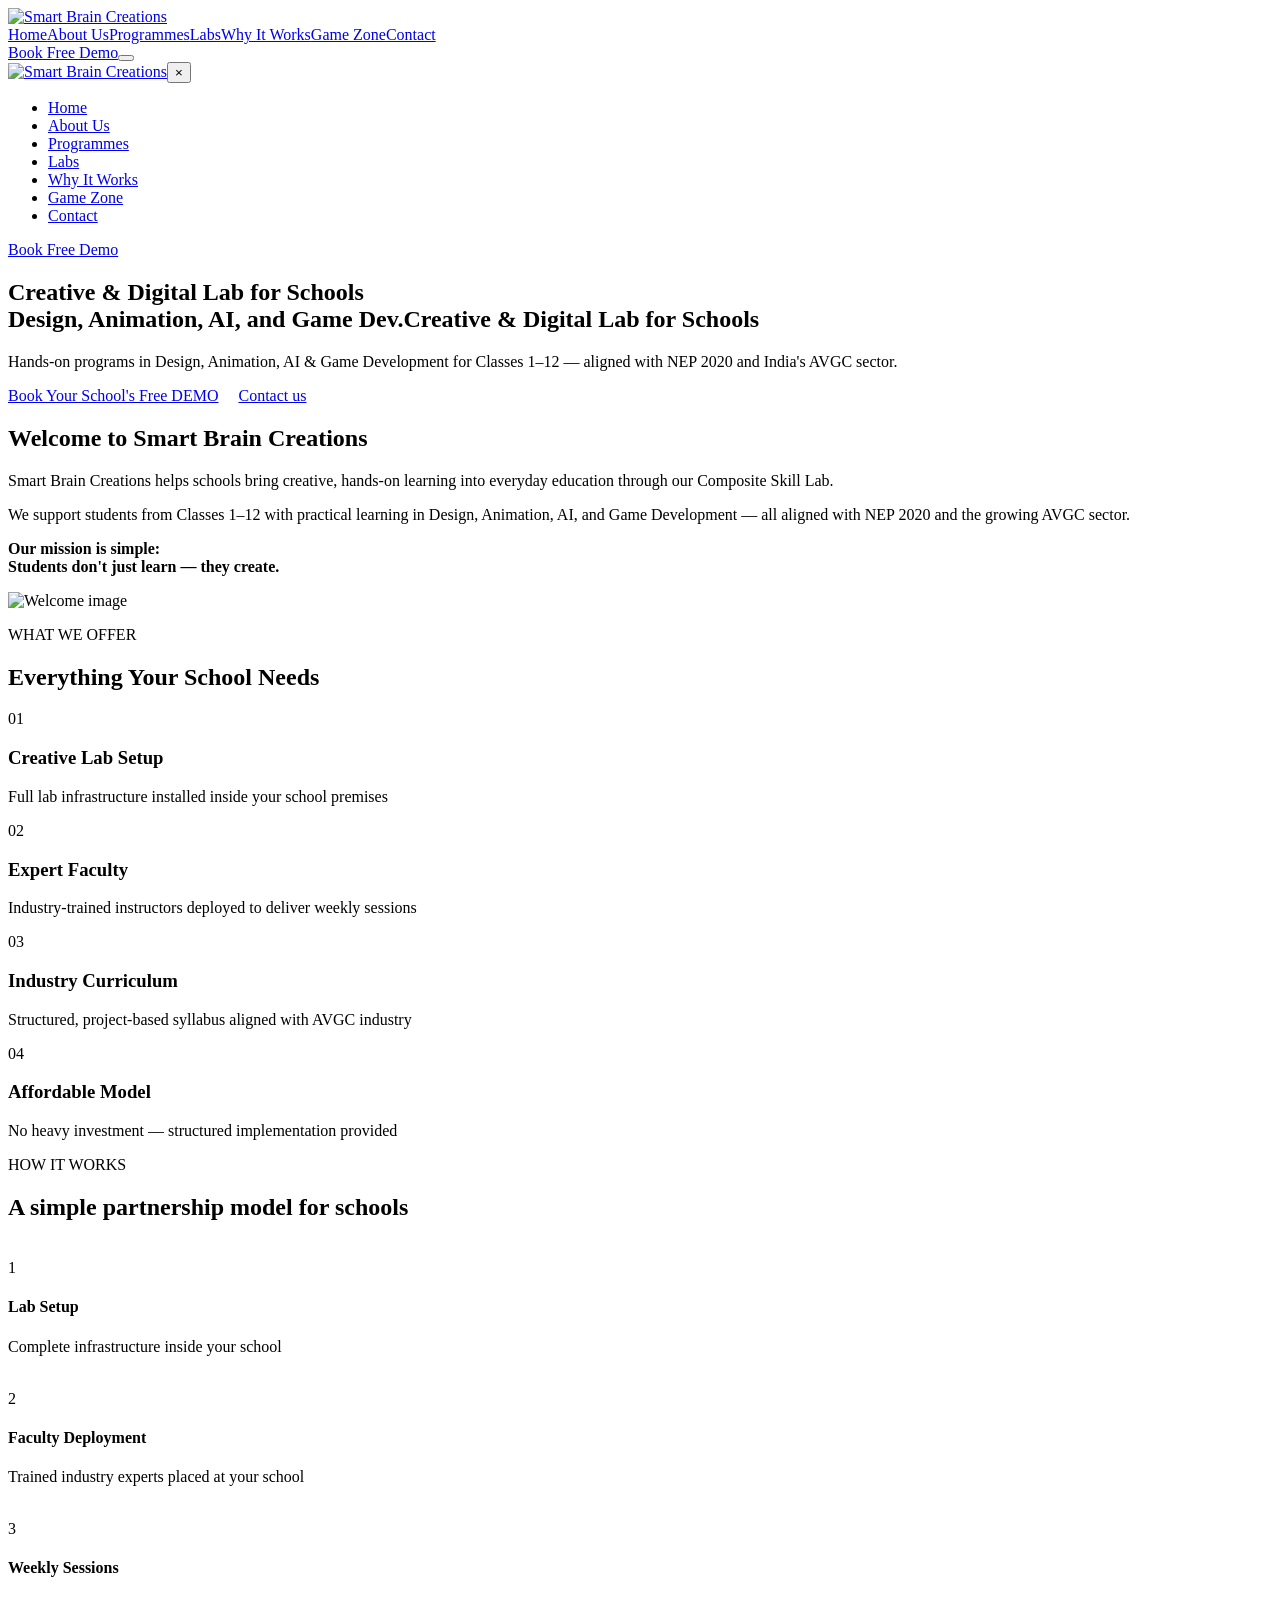
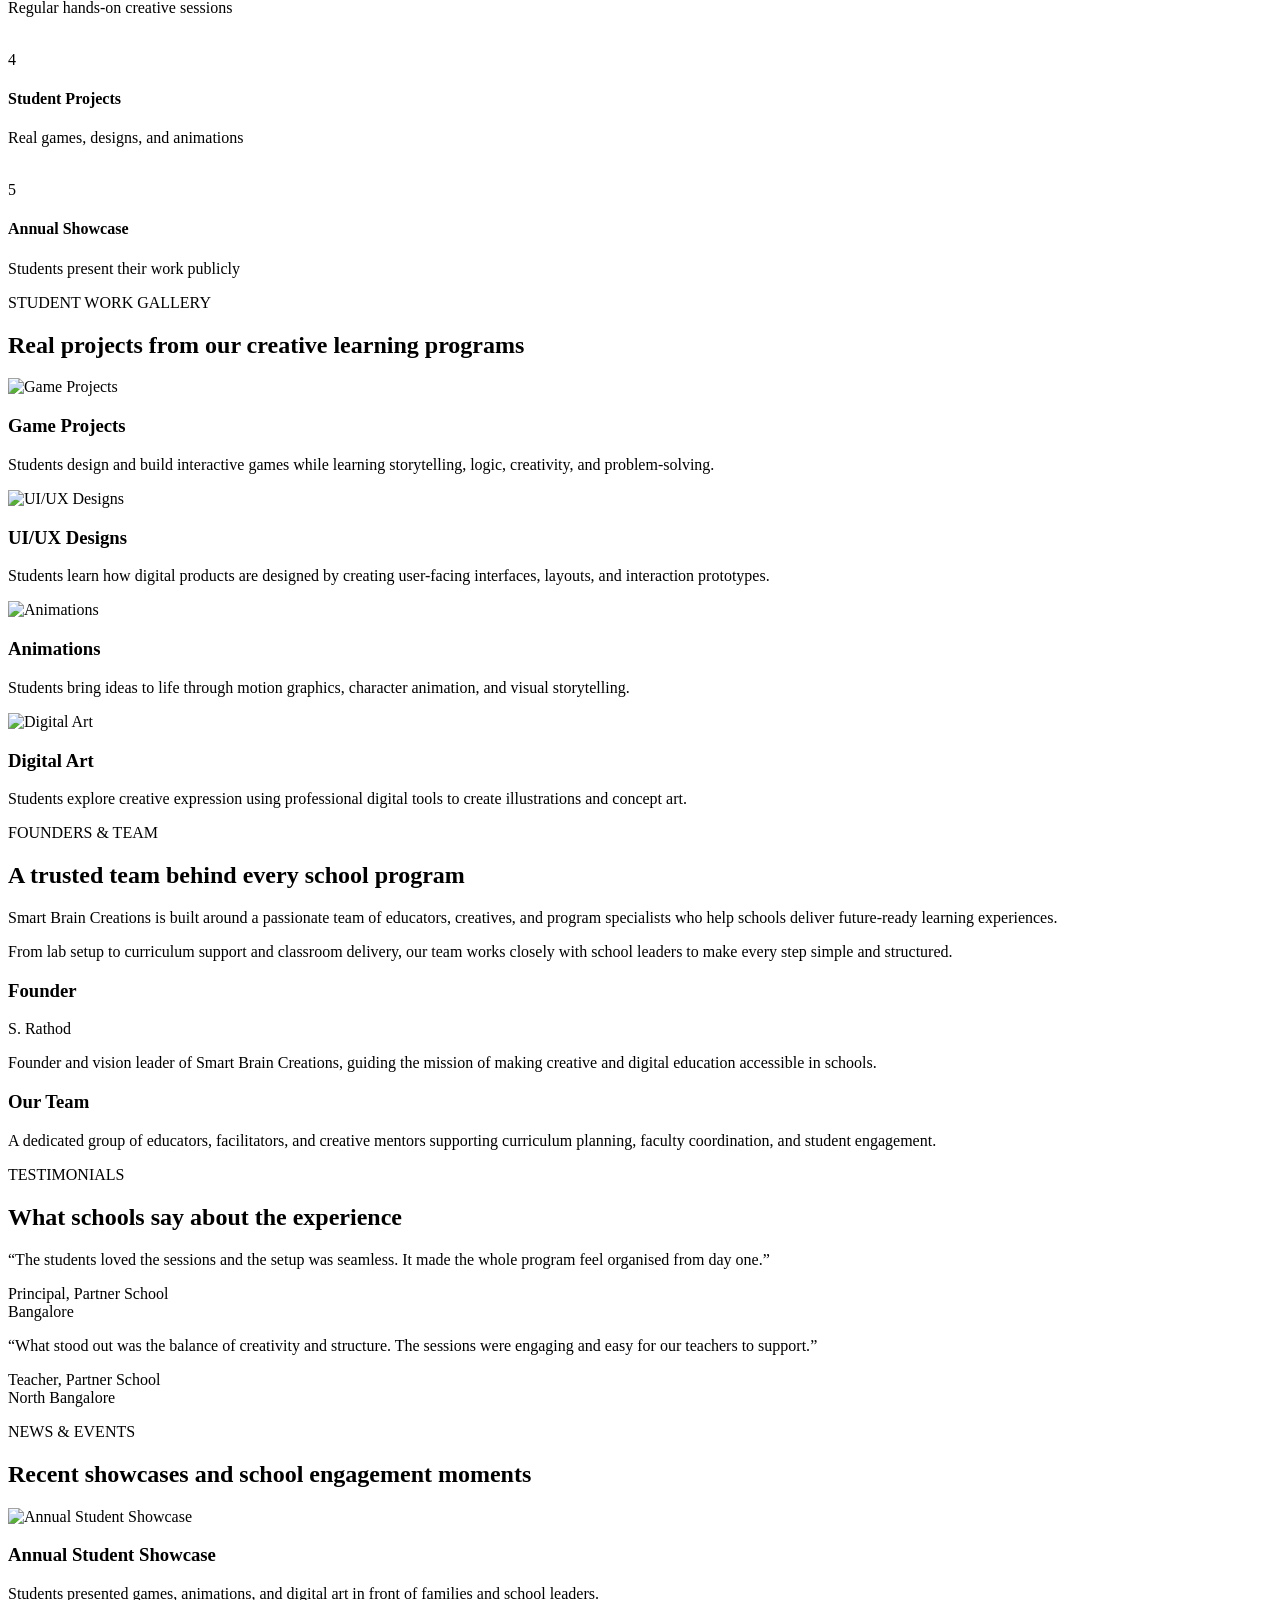
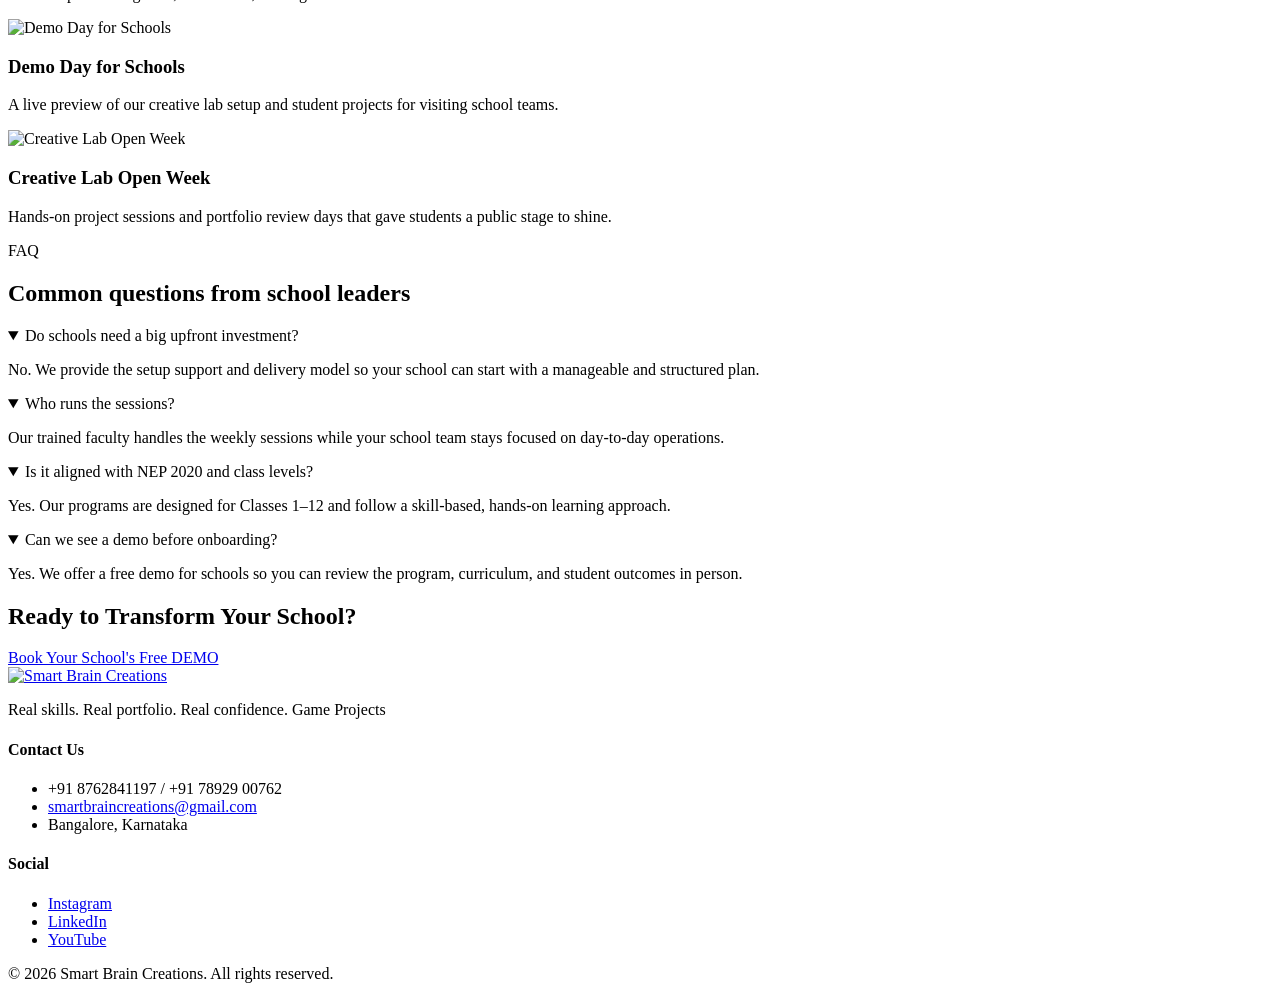
==== commit c5923225: "Update homepage, about page, footer, and header" ====
--- a/out/index.html
+++ b/out/index.html
@@ -1 +1 @@
-<!DOCTYPE html><html lang="en" class="__variable_51684b"><head><meta charSet="utf-8"/><meta name="viewport" content="width=device-width, initial-scale=1"/><link rel="preload" href="/_next/static/media/0484562807a97172-s.p.woff2" as="font" crossorigin="" type="font/woff2"/><link rel="preload" href="/_next/static/media/4c285fdca692ea22-s.p.woff2" as="font" crossorigin="" type="font/woff2"/><link rel="preload" href="/_next/static/media/8888a3826f4a3af4-s.p.woff2" as="font" crossorigin="" type="font/woff2"/><link rel="preload" href="/_next/static/media/b957ea75a84b6ea7-s.p.woff2" as="font" crossorigin="" type="font/woff2"/><link rel="preload" href="/_next/static/media/eafabf029ad39a43-s.p.woff2" as="font" crossorigin="" type="font/woff2"/><link rel="preload" as="image" href="/logo.png"/><link rel="preload" as="image" href="/homepageimages/welcomeimage.png"/><link rel="preload" as="image" href="/icons/figma/offer-01.png"/><link rel="preload" as="image" href="/icons/figma/offer-02.png"/><link rel="preload" as="image" href="/icons/figma/offer-03.png"/><link rel="preload" as="image" href="/icons/figma/offer-04.png"/><link rel="preload" as="image" href="/homepageimages/rectangle-102.png"/><link rel="preload" as="image" href="/homepageimages/process-1.png"/><link rel="preload" as="image" href="/homepageimages/process-3.png"/><link rel="preload" as="image" href="/homepageimages/process-2.png"/><link rel="stylesheet" href="/_next/static/css/121cc0850ce19b1c.css" data-precedence="next"/><link rel="stylesheet" href="/_next/static/css/dfd071cb88f006fa.css" data-precedence="next"/><link rel="preload" as="script" fetchPriority="low" href="/_next/static/chunks/webpack-e3c749d3aa9b4623.js"/><script src="/_next/static/chunks/fd9d1056-62aaf4b921c84028.js" async=""></script><script src="/_next/static/chunks/23-f110ce0b3c8b5899.js" async=""></script><script src="/_next/static/chunks/main-app-3187951cc6eec2d9.js" async=""></script><script src="/_next/static/chunks/231-87925b9c7247c60f.js" async=""></script><script src="/_next/static/chunks/app/page-a4ff139c64a3a941.js" async=""></script><script src="/_next/static/chunks/app/layout-b77cf321570ddcf1.js" async=""></script><link rel="preload" as="image" href="/homepageimages/process-4.png"/><link rel="preload" as="image" href="/homepageimages/process-5.png"/><link rel="preload" as="image" href="/homepageimages/build-game.png"/><link rel="preload" as="image" href="/homepageimages/build-uiux.png"/><link rel="preload" as="image" href="/homepageimages/build-anim.png"/><link rel="preload" as="image" href="/homepageimages/build-art.png"/><title>Smart Brain Creations</title><meta name="description" content="Future-ready creative labs for schools with hands-on programs in design, animation, AI, and game development."/><link rel="author" href="https://smartbraincreations.com"/><meta name="author" content="Smart Brain Creations"/><meta name="keywords" content="creative labs,game development for schools,animation classes,design education,AI for kids,Smart Brain Creations"/><meta name="robots" content="index, follow"/><meta name="googlebot" content="index, follow, max-video-preview:-1, max-image-preview:large, max-snippet:-1"/><meta property="og:title" content="Smart Brain Creations"/><meta property="og:description" content="Future-ready creative labs for schools with hands-on programs in design, animation, AI, and game development."/><meta property="og:site_name" content="Smart Brain Creations"/><meta property="og:locale" content="en_US"/><meta property="og:image" content="http://localhost:3000/image.png"/><meta property="og:image:width" content="1200"/><meta property="og:image:height" content="630"/><meta property="og:image:alt" content="Smart Brain Creations"/><meta property="og:type" content="website"/><meta name="twitter:card" content="summary_large_image"/><meta name="twitter:title" content="Smart Brain Creations"/><meta name="twitter:description" content="Future-ready creative labs for schools with hands-on programs in design, animation, AI, and game development."/><meta name="twitter:image" content="http://localhost:3000/image.png"/><link rel="shortcut icon" href="/favicon.ico"/><link rel="icon" href="/favicon.ico"/><link rel="icon" href="/logo.png"/><link rel="apple-touch-icon" href="/logo.png"/><meta name="next-size-adjust"/><script src="/_next/static/chunks/polyfills-78c92fac7aa8fdd8.js" noModule=""></script></head><body><header class="site-header site-header--home"><div class="header-strip" aria-hidden="true"></div><div class="header-solid"><div class="header-bar"><a class="header-logo" href="/"><img src="/logo.png" alt="Smart Brain Creations" class="logo-img"/></a><nav class="header-nav" aria-label="Main navigation"><a class="is-active" href="/">Home</a><a class="" href="/about">About Us</a><a class="" href="/programs">Programmes</a><a class="" href="/labs">Labs</a><a class="" href="/why-it-works">Why It Works</a><a class="" href="/contact">Contact</a></nav><div class="header-actions"><a href="https://game-zone.smartbraincreation.com/" target="_blank" rel="noopener noreferrer" class="header-cta">Gamezone</a><button type="button" class="header-menu-btn" aria-label="Open menu" aria-expanded="false"><span class="header-menu-icon" aria-hidden="true"><span></span><span></span><span></span></span></button></div></div></div><div class="mobile-nav-overlay" aria-hidden="true"></div><nav class="mobile-nav" aria-label="Mobile navigation" aria-hidden="true"><div class="mobile-nav-header"><a class="mobile-nav-logo" href="/"><img src="/logo.png" alt="Smart Brain Creations"/></a><button type="button" class="mobile-nav-close" aria-label="Close menu">×</button></div><ul class="mobile-nav-list"><li><a class="is-active" href="/">Home</a></li><li><a class="" href="/about">About Us</a></li><li><a class="" href="/programs">Programmes</a></li><li><a class="" href="/labs">Labs</a></li><li><a class="" href="/why-it-works">Why It Works</a></li><li><a class="" href="/contact">Contact</a></li></ul><a href="https://game-zone.smartbraincreation.com/" target="_blank" rel="noopener noreferrer" class="mobile-nav-cta">Gamezone</a></nav></header><main><div class="home-page"><section class="hero"><div class="hero-bg"></div><div class="hero-overlay"></div><div class="container hero-inner"><div class="hero-content"><h1 class="hero-title">Composite <span class="hero-yellow hero-uline">Skill Lab</span> for <span class="hero-nowrap"><span class="hero-yellow hero-uline">Creative</span> <span class="hero-white-uline">&amp; Digital Education</span></span></h1><p class="hero-desc">Hands-on programs in Design, Animation, AI &amp; Game Development for Classes 1–12 — aligned with NEP 2020 and India&#x27;s AVGC sector.</p><div class="hero-btns"><a class="btn btn-primary-hero" href="/contact">Book Your School&#x27;s Free DEMO<svg width="20" height="12" viewBox="0 0 20 12" fill="none" aria-hidden="true"><path d="M0 6H18M18 6L13 1M18 6L13 11" stroke="white" stroke-width="2"></path></svg></a><a class="btn btn-ghost-hero" href="/contact">Contact us</a></div></div></div><div class="hero-bottom-line" aria-hidden="true"></div></section><section class="offer-section"><section class="welcome-section"><div class="container welcome-inner"><h2 class="welcome-title">Welcome to Smart Brain Creations</h2><div class="welcome-grid"><div class="welcome-copy"><p>Smart Brain Creations is a future-focused education company helping schools transform traditional learning into creative, hands-on experiences through our Composite Skill Lab.</p><p>Aligned with NEP 2020 and India&#x27;s growing AI &amp; AVGC (Animation, Visual Effects, Gaming &amp; Comics) ecosystem, we empower students from Classes 1–12 with industry-relevant skills in Design, Animation, Game Development, Artificial Intelligence, Digital Media, and Creative Technology.</p><p><strong>Our mission is simple:</strong><br/><strong class="welcome-mission">Students don&#x27;t just learn — they create.</strong></p></div><div class="welcome-image"><img src="/homepageimages/welcomeimage.png" alt="Welcome image"/></div></div></div></section><div class="container"><p class="section-eyebrow">WHAT WE OFFER</p><h2 class="section-title">Everything Your School Needs</h2><div class="section-underline"></div><div class="offer-grid"><article class="offer-card tone-purple"><div class="offer-top"><span class="offer-icon-box"><img src="/icons/figma/offer-01.png" alt="" width="40" height="40"/></span><span class="offer-num">01</span></div><h3>Creative Lab Setup</h3><p>Full lab infrastructure installed inside your school premises</p></article><article class="offer-card tone-amber"><div class="offer-top"><span class="offer-icon-box"><img src="/icons/figma/offer-02.png" alt="" width="40" height="40"/></span><span class="offer-num">02</span></div><h3>Expert Faculty</h3><p>Industry-trained instructors deployed to deliver weekly sessions</p></article><article class="offer-card tone-blue"><div class="offer-top"><span class="offer-icon-box"><img src="/icons/figma/offer-03.png" alt="" width="40" height="40"/></span><span class="offer-num">03</span></div><h3>Industry Curriculum</h3><p>Structured, project-based syllabus aligned with AVGC industry</p></article><article class="offer-card tone-green"><div class="offer-top"><span class="offer-icon-box"><img src="/icons/figma/offer-04.png" alt="" width="40" height="40"/></span><span class="offer-num">04</span></div><h3>Affordable Model</h3><p>No heavy investment — structured implementation provided</p></article></div></div></section><section class="about-section"><div class="container about-grid"><div class="about-copy"><h2>Our Creative Education System Inspires Students</h2><p>Hands-on programs in Design, Animation, AI &amp; Game Development for Classes 1–12 — aligned with NEP 2020 and India&#x27;s AVGC sector.</p><div class="about-checks"><div class="about-check"><svg width="24" height="24" viewBox="0 0 24 24" fill="none" aria-hidden="true"><circle cx="12" cy="12" r="12" fill="#E4D7E9"></circle><path d="M7 12.5L10 15.5L17 8.5" stroke="#5F117C" stroke-width="2" stroke-linecap="round" stroke-linejoin="round"></path></svg><span>Creative Lab Setup inside school</span></div><div class="about-check"><svg width="24" height="24" viewBox="0 0 24 24" fill="none" aria-hidden="true"><circle cx="12" cy="12" r="12" fill="#E4D7E9"></circle><path d="M7 12.5L10 15.5L17 8.5" stroke="#5F117C" stroke-width="2" stroke-linecap="round" stroke-linejoin="round"></path></svg><span>Industry-aligned curriculum</span></div><div class="about-check"><svg width="24" height="24" viewBox="0 0 24 24" fill="none" aria-hidden="true"><circle cx="12" cy="12" r="12" fill="#E4D7E9"></circle><path d="M7 12.5L10 15.5L17 8.5" stroke="#5F117C" stroke-width="2" stroke-linecap="round" stroke-linejoin="round"></path></svg><span>Hands-on, project-based learning</span></div><div class="about-check"><svg width="24" height="24" viewBox="0 0 24 24" fill="none" aria-hidden="true"><circle cx="12" cy="12" r="12" fill="#E4D7E9"></circle><path d="M7 12.5L10 15.5L17 8.5" stroke="#5F117C" stroke-width="2" stroke-linecap="round" stroke-linejoin="round"></path></svg><span>Trained expert faculty</span></div></div><a class="about-link" href="/about">Learn more about us<svg width="20" height="12" viewBox="0 0 20 12" fill="none" aria-hidden="true"><path d="M0 6H18M18 6L13 1M18 6L13 11" stroke="#5F117C" stroke-width="2"></path></svg></a></div><div class="about-image"><img src="/homepageimages/rectangle-102.png" alt="Students working with creative technology" width="628" height="470"/><div class="about-badge"><strong>2+</strong><span>Years of Quality Education</span></div></div></div></section><section class="process-section"><div class="container"><p class="section-eyebrow section-eyebrow-left">PROCESS</p><h2 class="section-title section-title-left">How It Works</h2><div class="section-underline section-underline-left"></div><div class="process-mosaic"><article class="process-card"><img src="/homepageimages/process-1.png" alt="" class="process-card-bg"/><div class="process-card-overlay"></div><div class="process-card-content"><div class="process-box">1</div><div class="process-text"><h4>Lab Setup</h4><p>Complete infrastructure inside your school</p></div></div></article><article class="process-card"><img src="/homepageimages/process-3.png" alt="" class="process-card-bg"/><div class="process-card-overlay"></div><div class="process-card-content"><div class="process-box">2</div><div class="process-text"><h4>Faculty Deployment</h4><p>Trained industry experts placed at your school</p></div></div></article><article class="process-card"><img src="/homepageimages/process-2.png" alt="" class="process-card-bg"/><div class="process-card-overlay"></div><div class="process-card-content"><div class="process-box">3</div><div class="process-text"><h4>Weekly Sessions</h4><p>Regular hands-on creative sessions</p></div></div></article><article class="process-card"><img src="/homepageimages/process-4.png" alt="" class="process-card-bg"/><div class="process-card-overlay"></div><div class="process-card-content"><div class="process-box">4</div><div class="process-text"><h4>Student Projects</h4><p>Real games, designs, and animations</p></div></div></article><article class="process-card process-card--wide"><img src="/homepageimages/process-5.png" alt="" class="process-card-bg"/><div class="process-card-overlay"></div><div class="process-card-content"><div class="process-box">5</div><div class="process-text"><h4>Annual Showcase</h4><p>Students present their work publicly</p></div></div></article></div></div></section><section class="build-section"><div class="build-band"><div class="container"><h2>Students Don&#x27;t Just Learn —<!-- --> <span class="hero-yellow">They Build</span></h2></div></div><div class="container build-body"><p class="build-lead">Real skills. Real portfolio. Real confidence. Game Projects</p><div class="build-grid"><article class="build-card build-purple"><div class="build-card-image"><img src="/homepageimages/build-game.png" alt="Game Projects"/></div><p class="build-card-label">Game Projects</p><p class="build-card-desc">Students design and build interactive games while learning storytelling, logic, creativity, and problem-solving. From concept to gameplay, they experience the complete game creation process.</p></article><article class="build-card build-amber"><div class="build-card-image"><img src="/homepageimages/build-uiux.png" alt="UI/UX Designs"/></div><p class="build-card-label">UI/UX Designs</p><p class="build-card-desc">Students learn how digital products are designed by creating user-facing interfaces, layouts, and interaction prototypes. They develop design thinking and visual communication skills.</p></article><article class="build-card build-blue"><div class="build-card-image"><img src="/homepageimages/build-anim.png" alt="Animations"/></div><p class="build-card-label">Animations</p><p class="build-card-desc">Students bring ideas to life through motion graphics, character animation, and visual storytelling. They learn creativity, sequencing, and digital production techniques.</p></article><article class="build-card build-green"><div class="build-card-image"><img src="/homepageimages/build-art.png" alt="Digital Art"/></div><p class="build-card-label">Digital Art</p><p class="build-card-desc">Students explore creative expression using professional digital tools to create illustrations, concept art, and visual designs. They build artistic confidence and digital creativity.</p></article></div></div></section><section class="cta-section"><div class="container cta-content"><h2 class="cta-title">Ready to Transform Your School?</h2><a class="btn btn-cta" href="/contact">Book Your School&#x27;s Free DEMO<svg width="20" height="12" viewBox="0 0 20 12" fill="none" aria-hidden="true"><path d="M0 6H18M18 6L13 1M18 6L13 11" stroke="white" stroke-width="2"></path></svg></a></div></section></div></main><footer class="site-footer"><div class="footer-top-line" aria-hidden="true"></div><div class="container footer-inner"><div class="footer-grid"><div class="footer-col footer-brand"><a class="footer-logo-link" href="/"><img src="/logo.png" alt="Smart Brain Creations" class="footer-logo"/></a><p class="footer-tagline">Real skills. Real portfolio. Real confidence. Game Projects</p></div><div class="footer-col"><h4 class="footer-heading">Quick Links</h4><ul class="footer-list"><li><a href="/">Home</a></li><li><a href="/about">About</a></li><li><a href="/programs">Programmes</a></li><li><a href="/labs">Labs</a></li><li><a href="/why-it-works">Why It Works</a></li><li><a href="/game-dev">Game Development</a></li><li><a href="/contact">Contact</a></li></ul></div><div class="footer-col"><h4 class="footer-heading">Contact Us</h4><ul class="footer-list"><li>+91 8762841197 / +91 78929 00762</li><li><a href="mailto:smartbraincreations@gmail.com">smartbraincreations@gmail.com</a></li><li>Bangalore, Karnataka</li></ul></div><div class="footer-col footer-col-faq"><h4 class="footer-heading">FAQ</h4><ul class="footer-list footer-faq-list"><li><details class="footer-faq-item"><summary>What is Smart Brain Creations?</summary><p>Smart Brain Creations is a creative education program that equips students with future-ready digital, design, and innovation skills.<!-- --> </p></details></li><li><details class="footer-faq-item"><summary>Is it aligned with NEP 2020?</summary><p>Yes, Smart Brain Creations supports NEP 2020 by promoting skill-based, experiential, and multidisciplinary learning.<!-- --> </p></details></li><li><details class="footer-faq-item"><summary>What do students gain?</summary><p>Students gain creativity, digital literacy, problem-solving abilities, and hands-on industry-relevant skills.<!-- --> </p></details></li><li><details class="footer-faq-item"><summary>Do schools need heavy investment?</summary><p>No, Smart Brain Creations provides the required curriculum, faculty, and lab support with minimal investment from schools.<!-- --> </p></details></li><li><details class="footer-faq-item"><summary>Is a demo available?</summary><p>Yes, we offer free demo sessions for schools to experience the program before implementation.<!-- --> <br/><a href="https://www.figma.com/design/6IkyHz9uPkwQQNXdzcOsvK/SBC?node-id=1075-1533&amp;t=nZynRNk1NnfY1kgF-4" target="_blank" rel="noopener noreferrer">View demo</a></p></details></li></ul></div></div></div></footer><script src="/_next/static/chunks/webpack-e3c749d3aa9b4623.js" async=""></script><script>(self.__next_f=self.__next_f||[]).push([0]);self.__next_f.push([2,null])</script><script>self.__next_f.push([1,"1:HL[\"/_next/static/media/0484562807a97172-s.p.woff2\",\"font\",{\"crossOrigin\":\"\",\"type\":\"font/woff2\"}]\n2:HL[\"/_next/static/media/4c285fdca692ea22-s.p.woff2\",\"font\",{\"crossOrigin\":\"\",\"type\":\"font/woff2\"}]\n3:HL[\"/_next/static/media/8888a3826f4a3af4-s.p.woff2\",\"font\",{\"crossOrigin\":\"\",\"type\":\"font/woff2\"}]\n4:HL[\"/_next/static/media/b957ea75a84b6ea7-s.p.woff2\",\"font\",{\"crossOrigin\":\"\",\"type\":\"font/woff2\"}]\n5:HL[\"/_next/static/media/eafabf029ad39a43-s.p.woff2\",\"font\",{\"crossOrigin\":\"\",\"type\":\"font/woff2\"}]\n6:HL[\"/_next/static/css/121cc0850ce19b1c.css\",\"style\"]\n7:HL[\"/_next/static/css/dfd071cb88f006fa.css\",\"style\"]\n"])</script><script>self.__next_f.push([1,"8:I[5751,[],\"\"]\na:I[231,[\"231\",\"static/chunks/231-87925b9c7247c60f.js\",\"931\",\"static/chunks/app/page-a4ff139c64a3a941.js\"],\"\"]\nb:I[8446,[\"231\",\"static/chunks/231-87925b9c7247c60f.js\",\"185\",\"static/chunks/app/layout-b77cf321570ddcf1.js\"],\"default\"]\nc:I[9275,[],\"\"]\nd:I[1343,[],\"\"]\nf:I[6130,[],\"\"]\n10:[]\n"])</script><script>self.__next_f.push([1,"0:[[[\"$\",\"link\",\"0\",{\"rel\":\"stylesheet\",\"href\":\"/_next/static/css/121cc0850ce19b1c.css\",\"precedence\":\"next\",\"crossOrigin\":\"$undefined\"}]],[\"$\",\"$L8\",null,{\"buildId\":\"YWFKdLLkOyoMG8X4FMLMk\",\"assetPrefix\":\"\",\"initialCanonicalUrl\":\"/\",\"initialTree\":[\"\",{\"children\":[\"__PAGE__\",{}]},\"$undefined\",\"$undefined\",true],\"initialSeedData\":[\"\",{\"children\":[\"__PAGE__\",{},[[\"$L9\",[\"$\",\"div\",null,{\"className\":\"home-page\",\"children\":[[\"$\",\"section\",null,{\"className\":\"hero\",\"children\":[[\"$\",\"div\",null,{\"className\":\"hero-bg\"}],[\"$\",\"div\",null,{\"className\":\"hero-overlay\"}],[\"$\",\"div\",null,{\"className\":\"container hero-inner\",\"children\":[\"$\",\"div\",null,{\"className\":\"hero-content\",\"children\":[[\"$\",\"h1\",null,{\"className\":\"hero-title\",\"children\":[\"Composite \",[\"$\",\"span\",null,{\"className\":\"hero-yellow hero-uline\",\"children\":\"Skill Lab\"}],\" for \",[\"$\",\"span\",null,{\"className\":\"hero-nowrap\",\"children\":[[\"$\",\"span\",null,{\"className\":\"hero-yellow hero-uline\",\"children\":\"Creative\"}],\" \",[\"$\",\"span\",null,{\"className\":\"hero-white-uline\",\"children\":\"\u0026 Digital Education\"}]]}]]}],[\"$\",\"p\",null,{\"className\":\"hero-desc\",\"children\":\"Hands-on programs in Design, Animation, AI \u0026 Game Development for Classes 1–12 — aligned with NEP 2020 and India's AVGC sector.\"}],[\"$\",\"div\",null,{\"className\":\"hero-btns\",\"children\":[[\"$\",\"$La\",null,{\"href\":\"/contact\",\"className\":\"btn btn-primary-hero\",\"children\":[\"Book Your School's Free DEMO\",[\"$\",\"svg\",null,{\"width\":\"20\",\"height\":\"12\",\"viewBox\":\"0 0 20 12\",\"fill\":\"none\",\"aria-hidden\":\"true\",\"children\":[\"$\",\"path\",null,{\"d\":\"M0 6H18M18 6L13 1M18 6L13 11\",\"stroke\":\"white\",\"strokeWidth\":\"2\"}]}]]}],[\"$\",\"$La\",null,{\"href\":\"/contact\",\"className\":\"btn btn-ghost-hero\",\"children\":\"Contact us\"}]]}]]}]}],[\"$\",\"div\",null,{\"className\":\"hero-bottom-line\",\"aria-hidden\":\"true\"}]]}],[\"$\",\"section\",null,{\"className\":\"offer-section\",\"children\":[[\"$\",\"section\",null,{\"className\":\"welcome-section\",\"children\":[\"$\",\"div\",null,{\"className\":\"container welcome-inner\",\"children\":[[\"$\",\"h2\",null,{\"className\":\"welcome-title\",\"children\":\"Welcome to Smart Brain Creations\"}],[\"$\",\"div\",null,{\"className\":\"welcome-grid\",\"children\":[[\"$\",\"div\",null,{\"className\":\"welcome-copy\",\"children\":[[\"$\",\"p\",null,{\"children\":\"Smart Brain Creations is a future-focused education company helping schools transform traditional learning into creative, hands-on experiences through our Composite Skill Lab.\"}],[\"$\",\"p\",null,{\"children\":\"Aligned with NEP 2020 and India's growing AI \u0026 AVGC (Animation, Visual Effects, Gaming \u0026 Comics) ecosystem, we empower students from Classes 1–12 with industry-relevant skills in Design, Animation, Game Development, Artificial Intelligence, Digital Media, and Creative Technology.\"}],[\"$\",\"p\",null,{\"children\":[[\"$\",\"strong\",null,{\"children\":\"Our mission is simple:\"}],[\"$\",\"br\",null,{}],[\"$\",\"strong\",null,{\"className\":\"welcome-mission\",\"children\":\"Students don't just learn — they create.\"}]]}]]}],[\"$\",\"div\",null,{\"className\":\"welcome-image\",\"children\":[\"$\",\"img\",null,{\"src\":\"/homepageimages/welcomeimage.png\",\"alt\":\"Welcome image\"}]}]]}]]}]}],[\"$\",\"div\",null,{\"className\":\"container\",\"children\":[[\"$\",\"p\",null,{\"className\":\"section-eyebrow\",\"children\":\"WHAT WE OFFER\"}],[\"$\",\"h2\",null,{\"className\":\"section-title\",\"children\":\"Everything Your School Needs\"}],[\"$\",\"div\",null,{\"className\":\"section-underline\"}],[\"$\",\"div\",null,{\"className\":\"offer-grid\",\"children\":[[\"$\",\"article\",\"01\",{\"className\":\"offer-card tone-purple\",\"children\":[[\"$\",\"div\",null,{\"className\":\"offer-top\",\"children\":[[\"$\",\"span\",null,{\"className\":\"offer-icon-box\",\"children\":[\"$\",\"img\",null,{\"src\":\"/icons/figma/offer-01.png\",\"alt\":\"\",\"width\":40,\"height\":40}]}],[\"$\",\"span\",null,{\"className\":\"offer-num\",\"children\":\"01\"}]]}],[\"$\",\"h3\",null,{\"children\":\"Creative Lab Setup\"}],[\"$\",\"p\",null,{\"children\":\"Full lab infrastructure installed inside your school premises\"}]]}],[\"$\",\"article\",\"02\",{\"className\":\"offer-card tone-amber\",\"children\":[[\"$\",\"div\",null,{\"className\":\"offer-top\",\"children\":[[\"$\",\"span\",null,{\"className\":\"offer-icon-box\",\"children\":[\"$\",\"img\",null,{\"src\":\"/icons/figma/offer-02.png\",\"alt\":\"\",\"width\":40,\"height\":40}]}],[\"$\",\"span\",null,{\"className\":\"offer-num\",\"children\":\"02\"}]]}],[\"$\",\"h3\",null,{\"children\":\"Expert Faculty\"}],[\"$\",\"p\",null,{\"children\":\"Industry-trained instructors deployed to deliver weekly sessions\"}]]}],[\"$\",\"article\",\"03\",{\"className\":\"offer-card tone-blue\",\"children\":[[\"$\",\"div\",null,{\"className\":\"offer-top\",\"children\":[[\"$\",\"span\",null,{\"className\":\"offer-icon-box\",\"children\":[\"$\",\"img\",null,{\"src\":\"/icons/figma/offer-03.png\",\"alt\":\"\",\"width\":40,\"height\":40}]}],[\"$\",\"span\",null,{\"className\":\"offer-num\",\"children\":\"03\"}]]}],[\"$\",\"h3\",null,{\"children\":\"Industry Curriculum\"}],[\"$\",\"p\",null,{\"children\":\"Structured, project-based syllabus aligned with AVGC industry\"}]]}],[\"$\",\"article\",\"04\",{\"className\":\"offer-card tone-green\",\"children\":[[\"$\",\"div\",null,{\"className\":\"offer-top\",\"children\":[[\"$\",\"span\",null,{\"className\":\"offer-icon-box\",\"children\":[\"$\",\"img\",null,{\"src\":\"/icons/figma/offer-04.png\",\"alt\":\"\",\"width\":40,\"height\":40}]}],[\"$\",\"span\",null,{\"className\":\"offer-num\",\"children\":\"04\"}]]}],[\"$\",\"h3\",null,{\"children\":\"Affordable Model\"}],[\"$\",\"p\",null,{\"children\":\"No heavy investment — structured implementation provided\"}]]}]]}]]}]]}],[\"$\",\"section\",null,{\"className\":\"about-section\",\"children\":[\"$\",\"div\",null,{\"className\":\"container about-grid\",\"children\":[[\"$\",\"div\",null,{\"className\":\"about-copy\",\"children\":[[\"$\",\"h2\",null,{\"children\":\"Our Creative Education System Inspires Students\"}],[\"$\",\"p\",null,{\"children\":\"Hands-on programs in Design, Animation, AI \u0026 Game Development for Classes 1–12 — aligned with NEP 2020 and India's AVGC sector.\"}],[\"$\",\"div\",null,{\"className\":\"about-checks\",\"children\":[[\"$\",\"div\",\"Creative Lab Setup inside school\",{\"className\":\"about-check\",\"children\":[[\"$\",\"svg\",null,{\"width\":\"24\",\"height\":\"24\",\"viewBox\":\"0 0 24 24\",\"fill\":\"none\",\"aria-hidden\":\"true\",\"children\":[[\"$\",\"circle\",null,{\"cx\":\"12\",\"cy\":\"12\",\"r\":\"12\",\"fill\":\"#E4D7E9\"}],[\"$\",\"path\",null,{\"d\":\"M7 12.5L10 15.5L17 8.5\",\"stroke\":\"#5F117C\",\"strokeWidth\":\"2\",\"strokeLinecap\":\"round\",\"strokeLinejoin\":\"round\"}]]}],[\"$\",\"span\",null,{\"children\":\"Creative Lab Setup inside school\"}]]}],[\"$\",\"div\",\"Industry-aligned curriculum\",{\"className\":\"about-check\",\"children\":[[\"$\",\"svg\",null,{\"width\":\"24\",\"height\":\"24\",\"viewBox\":\"0 0 24 24\",\"fill\":\"none\",\"aria-hidden\":\"true\",\"children\":[[\"$\",\"circle\",null,{\"cx\":\"12\",\"cy\":\"12\",\"r\":\"12\",\"fill\":\"#E4D7E9\"}],[\"$\",\"path\",null,{\"d\":\"M7 12.5L10 15.5L17 8.5\",\"stroke\":\"#5F117C\",\"strokeWidth\":\"2\",\"strokeLinecap\":\"round\",\"strokeLinejoin\":\"round\"}]]}],[\"$\",\"span\",null,{\"children\":\"Industry-aligned curriculum\"}]]}],[\"$\",\"div\",\"Hands-on, project-based learning\",{\"className\":\"about-check\",\"children\":[[\"$\",\"svg\",null,{\"width\":\"24\",\"height\":\"24\",\"viewBox\":\"0 0 24 24\",\"fill\":\"none\",\"aria-hidden\":\"true\",\"children\":[[\"$\",\"circle\",null,{\"cx\":\"12\",\"cy\":\"12\",\"r\":\"12\",\"fill\":\"#E4D7E9\"}],[\"$\",\"path\",null,{\"d\":\"M7 12.5L10 15.5L17 8.5\",\"stroke\":\"#5F117C\",\"strokeWidth\":\"2\",\"strokeLinecap\":\"round\",\"strokeLinejoin\":\"round\"}]]}],[\"$\",\"span\",null,{\"children\":\"Hands-on, project-based learning\"}]]}],[\"$\",\"div\",\"Trained expert faculty\",{\"className\":\"about-check\",\"children\":[[\"$\",\"svg\",null,{\"width\":\"24\",\"height\":\"24\",\"viewBox\":\"0 0 24 24\",\"fill\":\"none\",\"aria-hidden\":\"true\",\"children\":[[\"$\",\"circle\",null,{\"cx\":\"12\",\"cy\":\"12\",\"r\":\"12\",\"fill\":\"#E4D7E9\"}],[\"$\",\"path\",null,{\"d\":\"M7 12.5L10 15.5L17 8.5\",\"stroke\":\"#5F117C\",\"strokeWidth\":\"2\",\"strokeLinecap\":\"round\",\"strokeLinejoin\":\"round\"}]]}],[\"$\",\"span\",null,{\"children\":\"Trained expert faculty\"}]]}]]}],[\"$\",\"$La\",null,{\"href\":\"/about\",\"className\":\"about-link\",\"children\":[\"Learn more about us\",[\"$\",\"svg\",null,{\"width\":\"20\",\"height\":\"12\",\"viewBox\":\"0 0 20 12\",\"fill\":\"none\",\"aria-hidden\":\"true\",\"children\":[\"$\",\"path\",null,{\"d\":\"M0 6H18M18 6L13 1M18 6L13 11\",\"stroke\":\"#5F117C\",\"strokeWidth\":\"2\"}]}]]}]]}],[\"$\",\"div\",null,{\"className\":\"about-image\",\"children\":[[\"$\",\"img\",null,{\"src\":\"/homepageimages/rectangle-102.png\",\"alt\":\"Students working with creative technology\",\"width\":628,\"height\":470}],[\"$\",\"div\",null,{\"className\":\"about-badge\",\"children\":[[\"$\",\"strong\",null,{\"children\":\"2+\"}],[\"$\",\"span\",null,{\"children\":\"Years of Quality Education\"}]]}]]}]]}]}],[\"$\",\"section\",null,{\"className\":\"process-section\",\"children\":[\"$\",\"div\",null,{\"className\":\"container\",\"children\":[[\"$\",\"p\",null,{\"className\":\"section-eyebrow section-eyebrow-left\",\"children\":\"PROCESS\"}],[\"$\",\"h2\",null,{\"className\":\"section-title section-title-left\",\"children\":\"How It Works\"}],[\"$\",\"div\",null,{\"className\":\"section-underline section-underline-left\"}],[\"$\",\"div\",null,{\"className\":\"process-mosaic\",\"children\":[[\"$\",\"article\",\"1\",{\"className\":\"process-card\",\"children\":[[\"$\",\"img\",null,{\"src\":\"/homepageimages/process-1.png\",\"alt\":\"\",\"className\":\"process-card-bg\"}],[\"$\",\"div\",null,{\"className\":\"process-card-overlay\"}],[\"$\",\"div\",null,{\"className\":\"process-card-content\",\"children\":[[\"$\",\"div\",null,{\"className\":\"process-box\",\"children\":\"1\"}],[\"$\",\"div\",null,{\"className\":\"process-text\",\"children\":[[\"$\",\"h4\",null,{\"children\":\"Lab Setup\"}],[\"$\",\"p\",null,{\"children\":\"Complete infrastructure inside your school\"}]]}]]}]]}],[\"$\",\"article\",\"2\",{\"className\":\"process-card\",\"children\":[[\"$\",\"img\",null,{\"src\":\"/homepageimages/process-3.png\",\"alt\":\"\",\"className\":\"process-card-bg\"}],[\"$\",\"div\",null,{\"className\":\"process-card-overlay\"}],[\"$\",\"div\",null,{\"className\":\"process-card-content\",\"children\":[[\"$\",\"div\",null,{\"className\":\"process-box\",\"children\":\"2\"}],[\"$\",\"div\",null,{\"className\":\"process-text\",\"children\":[[\"$\",\"h4\",null,{\"children\":\"Faculty Deployment\"}],[\"$\",\"p\",null,{\"children\":\"Trained industry experts placed at your school\"}]]}]]}]]}],[\"$\",\"article\",\"3\",{\"className\":\"process-card\",\"children\":[[\"$\",\"img\",null,{\"src\":\"/homepageimages/process-2.png\",\"alt\":\"\",\"className\":\"process-card-bg\"}],[\"$\",\"div\",null,{\"className\":\"process-card-overlay\"}],[\"$\",\"div\",null,{\"className\":\"process-card-content\",\"children\":[[\"$\",\"div\",null,{\"className\":\"process-box\",\"children\":\"3\"}],[\"$\",\"div\",null,{\"className\":\"process-text\",\"children\":[[\"$\",\"h4\",null,{\"children\":\"Weekly Sessions\"}],[\"$\",\"p\",null,{\"children\":\"Regular hands-on creative sessions\"}]]}]]}]]}],[\"$\",\"article\",\"4\",{\"className\":\"process-card\",\"children\":[[\"$\",\"img\",null,{\"src\":\"/homepageimages/process-4.png\",\"alt\":\"\",\"className\":\"process-card-bg\"}],[\"$\",\"div\",null,{\"className\":\"process-card-overlay\"}],[\"$\",\"div\",null,{\"className\":\"process-card-content\",\"children\":[[\"$\",\"div\",null,{\"className\":\"process-box\",\"children\":\"4\"}],[\"$\",\"div\",null,{\"className\":\"process-text\",\"children\":[[\"$\",\"h4\",null,{\"children\":\"Student Projects\"}],[\"$\",\"p\",null,{\"children\":\"Real games, designs, and animations\"}]]}]]}]]}],[\"$\",\"article\",\"5\",{\"className\":\"process-card process-card--wide\",\"children\":[[\"$\",\"img\",null,{\"src\":\"/homepageimages/process-5.png\",\"alt\":\"\",\"className\":\"process-card-bg\"}],[\"$\",\"div\",null,{\"className\":\"process-card-overlay\"}],[\"$\",\"div\",null,{\"className\":\"process-card-content\",\"children\":[[\"$\",\"div\",null,{\"className\":\"process-box\",\"children\":\"5\"}],[\"$\",\"div\",null,{\"className\":\"process-text\",\"children\":[[\"$\",\"h4\",null,{\"children\":\"Annual Showcase\"}],[\"$\",\"p\",null,{\"children\":\"Students present their work publicly\"}]]}]]}]]}]]}]]}]}],[\"$\",\"section\",null,{\"className\":\"build-section\",\"children\":[[\"$\",\"div\",null,{\"className\":\"build-band\",\"children\":[\"$\",\"div\",null,{\"className\":\"container\",\"children\":[\"$\",\"h2\",null,{\"children\":[\"Students Don't Just Learn —\",\" \",[\"$\",\"span\",null,{\"className\":\"hero-yellow\",\"children\":\"They Build\"}]]}]}]}],[\"$\",\"div\",null,{\"className\":\"container build-body\",\"children\":[[\"$\",\"p\",null,{\"className\":\"build-lead\",\"children\":\"Real skills. Real portfolio. Real confidence. Game Projects\"}],[\"$\",\"div\",null,{\"className\":\"build-grid\",\"children\":[[\"$\",\"article\",\"Game Projects\",{\"className\":\"build-card build-purple\",\"children\":[[\"$\",\"div\",null,{\"className\":\"build-card-image\",\"children\":[\"$\",\"img\",null,{\"src\":\"/homepageimages/build-game.png\",\"alt\":\"Game Projects\"}]}],[\"$\",\"p\",null,{\"className\":\"build-card-label\",\"children\":\"Game Projects\"}],[\"$\",\"p\",null,{\"className\":\"build-card-desc\",\"children\":\"Students design and build interactive games while learning storytelling, logic, creativity, and problem-solving. From concept to gameplay, they experience the complete game creation process.\"}]]}],[\"$\",\"article\",\"UI/UX Designs\",{\"className\":\"build-card build-amber\",\"children\":[[\"$\",\"div\",null,{\"className\":\"build-card-image\",\"children\":[\"$\",\"img\",null,{\"src\":\"/homepageimages/build-uiux.png\",\"alt\":\"UI/UX Designs\"}]}],[\"$\",\"p\",null,{\"className\":\"build-card-label\",\"children\":\"UI/UX Designs\"}],[\"$\",\"p\",null,{\"className\":\"build-card-desc\",\"children\":\"Students learn how digital products are designed by creating user-facing interfaces, layouts, and interaction prototypes. They develop design thinking and visual communication skills.\"}]]}],[\"$\",\"article\",\"Animations\",{\"className\":\"build-card build-blue\",\"children\":[[\"$\",\"div\",null,{\"className\":\"build-card-image\",\"children\":[\"$\",\"img\",null,{\"src\":\"/homepageimages/build-anim.png\",\"alt\":\"Animations\"}]}],[\"$\",\"p\",null,{\"className\":\"build-card-label\",\"children\":\"Animations\"}],[\"$\",\"p\",null,{\"className\":\"build-card-desc\",\"children\":\"Students bring ideas to life through motion graphics, character animation, and visual storytelling. They learn creativity, sequencing, and digital production techniques.\"}]]}],[\"$\",\"article\",\"Digital Art\",{\"className\":\"build-card build-green\",\"children\":[[\"$\",\"div\",null,{\"className\":\"build-card-image\",\"children\":[\"$\",\"img\",null,{\"src\":\"/homepageimages/build-art.png\",\"alt\":\"Digital Art\"}]}],[\"$\",\"p\",null,{\"className\":\"build-card-label\",\"children\":\"Digital Art\"}],[\"$\",\"p\",null,{\"className\":\"build-card-desc\",\"children\":\"Students explore creative expression using professional digital tools to create illustrations, concept art, and visual designs. They build artistic confidence and digital creativity.\"}]]}]]}]]}]]}],[\"$\",\"section\",null,{\"className\":\"cta-section\",\"children\":[\"$\",\"div\",null,{\"className\":\"container cta-content\",\"children\":[[\"$\",\"h2\",null,{\"className\":\"cta-title\",\"children\":\"Ready to Transform Your School?\"}],[\"$\",\"$La\",null,{\"href\":\"/contact\",\"className\":\"btn btn-cta\",\"children\":[\"Book Your School's Free DEMO\",[\"$\",\"svg\",null,{\"width\":\"20\",\"height\":\"12\",\"viewBox\":\"0 0 20 12\",\"fill\":\"none\",\"aria-hidden\":\"true\",\"children\":[\"$\",\"path\",null,{\"d\":\"M0 6H18M18 6L13 1M18 6L13 11\",\"stroke\":\"white\",\"strokeWidth\":\"2\"}]}]]}]]}]}]]}]],null],null]},[[\"$\",\"html\",null,{\"lang\":\"en\",\"className\":\"__variable_51684b\",\"children\":[\"$\",\"body\",null,{\"children\":[[\"$\",\"$Lb\",null,{}],[\"$\",\"main\",null,{\"children\":[\"$\",\"$Lc\",null,{\"parallelRouterKey\":\"children\",\"segmentPath\":[\"children\"],\"error\":\"$undefined\",\"errorStyles\":\"$undefined\",\"errorScripts\":\"$undefined\",\"template\":[\"$\",\"$Ld\",null,{}],\"templateStyles\":\"$undefined\",\"templateScripts\":\"$undefined\",\"notFound\":[[\"$\",\"title\",null,{\"children\":\"404: This page could not be found.\"}],[\"$\",\"div\",null,{\"style\":{\"fontFamily\":\"system-ui,\\\"Segoe UI\\\",Roboto,Helvetica,Arial,sans-serif,\\\"Apple Color Emoji\\\",\\\"Segoe UI Emoji\\\"\",\"height\":\"100vh\",\"textAlign\":\"center\",\"display\":\"flex\",\"flexDirection\":\"column\",\"alignItems\":\"center\",\"justifyContent\":\"center\"},\"children\":[\"$\",\"div\",null,{\"children\":[[\"$\",\"style\",null,{\"dangerouslySetInnerHTML\":{\"__html\":\"body{color:#000;background:#fff;margin:0}.next-error-h1{border-right:1px solid rgba(0,0,0,.3)}@media (prefers-color-scheme:dark){body{color:#fff;background:#000}.next-error-h1{border-right:1px solid rgba(255,255,255,.3)}}\"}}],[\"$\",\"h1\",null,{\"className\":\"next-error-h1\",\"style\":{\"display\":\"inline-block\",\"margin\":\"0 20px 0 0\",\"padding\":\"0 23px 0 0\",\"fontSize\":24,\"fontWeight\":500,\"verticalAlign\":\"top\",\"lineHeight\":\"49px\"},\"children\":\"404\"}],[\"$\",\"div\",null,{\"style\":{\"display\":\"inline-block\"},\"children\":[\"$\",\"h2\",null,{\"style\":{\"fontSize\":14,\"fontWeight\":400,\"lineHeight\":\"49px\",\"margin\":0},\"children\":\"This page could not be found.\"}]}]]}]}]],\"notFoundStyles\":[],\"styles\":[[\"$\",\"link\",\"0\",{\"rel\":\"stylesheet\",\"href\":\"/_next/static/css/dfd071cb88f006fa.css\",\"precedence\":\"next\",\"crossOrigin\":\"$undefined\"}]]}]}],[\"$\",\"footer\",null,{\"className\":\"site-footer\",\"children\":[[\"$\",\"div\",null,{\"className\":\"footer-top-line\",\"aria-hidden\":\"true\"}],[\"$\",\"div\",null,{\"className\":\"container footer-inner\",\"children\":[\"$\",\"div\",null,{\"className\":\"footer-grid\",\"children\":[[\"$\",\"div\",null,{\"className\":\"footer-col footer-brand\",\"children\":[[\"$\",\"$La\",null,{\"href\":\"/\",\"className\":\"footer-logo-link\",\"children\":[\"$\",\"img\",null,{\"src\":\"/logo.png\",\"alt\":\"Smart Brain Creations\",\"className\":\"footer-logo\"}]}],[\"$\",\"p\",null,{\"className\":\"footer-tagline\",\"children\":\"Real skills. Real portfolio. Real confidence. Game Projects\"}]]}],[\"$\",\"div\",null,{\"className\":\"footer-col\",\"children\":[[\"$\",\"h4\",null,{\"className\":\"footer-heading\",\"children\":\"Quick Links\"}],[\"$\",\"ul\",null,{\"className\":\"footer-list\",\"children\":[[\"$\",\"li\",\"/\",{\"children\":[\"$\",\"$La\",null,{\"href\":\"/\",\"children\":\"Home\"}]}],[\"$\",\"li\",\"/about\",{\"children\":[\"$\",\"$La\",null,{\"href\":\"/about\",\"children\":\"About\"}]}],[\"$\",\"li\",\"/programs\",{\"children\":[\"$\",\"$La\",null,{\"href\":\"/programs\",\"children\":\"Programmes\"}]}],[\"$\",\"li\",\"/labs\",{\"children\":[\"$\",\"$La\",null,{\"href\":\"/labs\",\"children\":\"Labs\"}]}],[\"$\",\"li\",\"/why-it-works\",{\"children\":[\"$\",\"$La\",null,{\"href\":\"/why-it-works\",\"children\":\"Why It Works\"}]}],[\"$\",\"li\",\"/game-dev\",{\"children\":[\"$\",\"$La\",null,{\"href\":\"/game-dev\",\"children\":\"Game Development\"}]}],[\"$\",\"li\",\"/contact\",{\"children\":[\"$\",\"$La\",null,{\"href\":\"/contact\",\"children\":\"Contact\"}]}]]}]]}],[\"$\",\"div\",null,{\"className\":\"footer-col\",\"children\":[[\"$\",\"h4\",null,{\"className\":\"footer-heading\",\"children\":\"Contact Us\"}],[\"$\",\"ul\",null,{\"className\":\"footer-list\",\"children\":[[\"$\",\"li\",null,{\"children\":\"+91 8762841197 / +91 78929 00762\"}],[\"$\",\"li\",null,{\"children\":[\"$\",\"a\",null,{\"href\":\"mailto:smartbraincreations@gmail.com\",\"children\":\"smartbraincreations@gmail.com\"}]}],[\"$\",\"li\",null,{\"children\":\"Bangalore, Karnataka\"}]]}]]}],[\"$\",\"div\",null,{\"className\":\"footer-col footer-col-faq\",\"children\":[[\"$\",\"h4\",null,{\"className\":\"footer-heading\",\"children\":\"FAQ\"}],[\"$\",\"ul\",null,{\"className\":\"footer-list footer-faq-list\",\"children\":[[\"$\",\"li\",\"What is Smart Brain Creations?\",{\"children\":[\"$\",\"details\",null,{\"className\":\"footer-faq-item\",\"children\":[[\"$\",\"summary\",null,{\"children\":\"What is Smart Brain Creations?\"}],[\"$\",\"p\",null,{\"children\":[\"Smart Brain Creations is a creative education program that equips students with future-ready digital, design, and innovation skills.\",\" \",\"$undefined\"]}]]}]}],[\"$\",\"li\",\"Is it aligned with NEP 2020?\",{\"children\":[\"$\",\"details\",null,{\"className\":\"footer-faq-item\",\"children\":[[\"$\",\"summary\",null,{\"children\":\"Is it aligned with NEP 2020?\"}],[\"$\",\"p\",null,{\"children\":[\"Yes, Smart Brain Creations supports NEP 2020 by promoting skill-based, experiential, and multidisciplinary learning.\",\" \",\"$undefined\"]}]]}]}],[\"$\",\"li\",\"What do students gain?\",{\"children\":[\"$\",\"details\",null,{\"className\":\"footer-faq-item\",\"children\":[[\"$\",\"summary\",null,{\"children\":\"What do students gain?\"}],[\"$\",\"p\",null,{\"children\":[\"Students gain creativity, digital literacy, problem-solving abilities, and hands-on industry-relevant skills.\",\" \",\"$undefined\"]}]]}]}],[\"$\",\"li\",\"Do schools need heavy investment?\",{\"children\":[\"$\",\"details\",null,{\"className\":\"footer-faq-item\",\"children\":[[\"$\",\"summary\",null,{\"children\":\"Do schools need heavy investment?\"}],[\"$\",\"p\",null,{\"children\":[\"No, Smart Brain Creations provides the required curriculum, faculty, and lab support with minimal investment from schools.\",\" \",\"$undefined\"]}]]}]}],[\"$\",\"li\",\"Is a demo available?\",{\"children\":[\"$\",\"details\",null,{\"className\":\"footer-faq-item\",\"children\":[[\"$\",\"summary\",null,{\"children\":\"Is a demo available?\"}],[\"$\",\"p\",null,{\"children\":[\"Yes, we offer free demo sessions for schools to experience the program before implementation.\",\" \",[[\"$\",\"br\",null,{}],[\"$\",\"a\",null,{\"href\":\"https://www.figma.com/design/6IkyHz9uPkwQQNXdzcOsvK/SBC?node-id=1075-1533\u0026t=nZynRNk1NnfY1kgF-4\",\"target\":\"_blank\",\"rel\":\"noopener noreferrer\",\"children\":\"View demo\"}]]]}]]}]}]]}]]}]]}]}]]}]]}]}],null],null],\"couldBeIntercepted\":false,\"initialHead\":[null,\"$Le\"],\"globalErrorComponent\":\"$f\",\"missingSlots\":\"$W10\"}]]\n"])</script><script>self.__next_f.push([1,"e:[[\"$\",\"meta\",\"0\",{\"name\":\"viewport\",\"content\":\"width=device-width, initial-scale=1\"}],[\"$\",\"meta\",\"1\",{\"charSet\":\"utf-8\"}],[\"$\",\"title\",\"2\",{\"children\":\"Smart Brain Creations\"}],[\"$\",\"meta\",\"3\",{\"name\":\"description\",\"content\":\"Future-ready creative labs for schools with hands-on programs in design, animation, AI, and game development.\"}],[\"$\",\"link\",\"4\",{\"rel\":\"author\",\"href\":\"https://smartbraincreations.com\"}],[\"$\",\"meta\",\"5\",{\"name\":\"author\",\"content\":\"Smart Brain Creations\"}],[\"$\",\"meta\",\"6\",{\"name\":\"keywords\",\"content\":\"creative labs,game development for schools,animation classes,design education,AI for kids,Smart Brain Creations\"}],[\"$\",\"meta\",\"7\",{\"name\":\"robots\",\"content\":\"index, follow\"}],[\"$\",\"meta\",\"8\",{\"name\":\"googlebot\",\"content\":\"index, follow, max-video-preview:-1, max-image-preview:large, max-snippet:-1\"}],[\"$\",\"meta\",\"9\",{\"property\":\"og:title\",\"content\":\"Smart Brain Creations\"}],[\"$\",\"meta\",\"10\",{\"property\":\"og:description\",\"content\":\"Future-ready creative labs for schools with hands-on programs in design, animation, AI, and game development.\"}],[\"$\",\"meta\",\"11\",{\"property\":\"og:site_name\",\"content\":\"Smart Brain Creations\"}],[\"$\",\"meta\",\"12\",{\"property\":\"og:locale\",\"content\":\"en_US\"}],[\"$\",\"meta\",\"13\",{\"property\":\"og:image\",\"content\":\"http://localhost:3000/image.png\"}],[\"$\",\"meta\",\"14\",{\"property\":\"og:image:width\",\"content\":\"1200\"}],[\"$\",\"meta\",\"15\",{\"property\":\"og:image:height\",\"content\":\"630\"}],[\"$\",\"meta\",\"16\",{\"property\":\"og:image:alt\",\"content\":\"Smart Brain Creations\"}],[\"$\",\"meta\",\"17\",{\"property\":\"og:type\",\"content\":\"website\"}],[\"$\",\"meta\",\"18\",{\"name\":\"twitter:card\",\"content\":\"summary_large_image\"}],[\"$\",\"meta\",\"19\",{\"name\":\"twitter:title\",\"content\":\"Smart Brain Creations\"}],[\"$\",\"meta\",\"20\",{\"name\":\"twitter:description\",\"content\":\"Future-ready creative labs for schools with hands-on programs in design, animation, AI, and game development.\"}],[\"$\",\"meta\",\"21\",{\"name\":\"twitter:image\",\"content\":\"http://localhost:3000/image.png\"}],[\"$\",\"link\",\"22\",{\"rel\":\"shortcut icon\",\"href\":\"/favicon.ico\"}],[\"$\",\"link\",\"23\",{\"rel\":\"icon\",\"href\":\"/favicon.ico\"}],[\"$\",\"link\",\"24\",{\"rel\":\"icon\",\"href\":\"/logo.png\"}],[\"$\",\"link\",\"25\",{\"rel\":\"apple-touch-icon\",\"href\":\"/logo.png\"}],[\"$\",\"meta\",\"26\",{\"name\":\"next-size-adjust\"}]]\n"])</script><script>self.__next_f.push([1,"9:null\n"])</script></body></html>+<!DOCTYPE html><html lang="en" class="__variable_51684b"><head><meta charSet="utf-8"/><meta name="viewport" content="width=device-width, initial-scale=1"/><link rel="preload" href="/_next/static/media/0484562807a97172-s.p.woff2" as="font" crossorigin="" type="font/woff2"/><link rel="preload" href="/_next/static/media/4c285fdca692ea22-s.p.woff2" as="font" crossorigin="" type="font/woff2"/><link rel="preload" href="/_next/static/media/8888a3826f4a3af4-s.p.woff2" as="font" crossorigin="" type="font/woff2"/><link rel="preload" href="/_next/static/media/b957ea75a84b6ea7-s.p.woff2" as="font" crossorigin="" type="font/woff2"/><link rel="preload" href="/_next/static/media/eafabf029ad39a43-s.p.woff2" as="font" crossorigin="" type="font/woff2"/><link rel="preload" as="image" href="/logo.png"/><link rel="preload" as="image" href="/homepageimages/welcomeimage.png"/><link rel="preload" as="image" href="/homepageimages/process-1.png"/><link rel="preload" as="image" href="/homepageimages/process-3.png"/><link rel="preload" as="image" href="/homepageimages/process-2.png"/><link rel="preload" as="image" href="/homepageimages/process-4.png"/><link rel="preload" as="image" href="/homepageimages/process-5.png"/><link rel="preload" as="image" href="/homepageimages/build-game.png"/><link rel="preload" as="image" href="/homepageimages/build-uiux.png"/><link rel="preload" as="image" href="/homepageimages/build-anim.png"/><link rel="stylesheet" href="/_next/static/css/1b2a52e1bde2246a.css" data-precedence="next"/><link rel="stylesheet" href="/_next/static/css/bc44e3bc86eb0ed3.css" data-precedence="next"/><link rel="preload" as="script" fetchPriority="low" href="/_next/static/chunks/webpack-f542cbd13b9d1a41.js"/><script src="/_next/static/chunks/fd9d1056-62aaf4b921c84028.js" async=""></script><script src="/_next/static/chunks/23-f110ce0b3c8b5899.js" async=""></script><script src="/_next/static/chunks/main-app-3187951cc6eec2d9.js" async=""></script><script src="/_next/static/chunks/231-87925b9c7247c60f.js" async=""></script><script src="/_next/static/chunks/app/page-a4ff139c64a3a941.js" async=""></script><script src="/_next/static/chunks/app/layout-d4c421d895ddd2f2.js" async=""></script><link rel="preload" as="image" href="/homepageimages/build-art.png"/><title>Smart Brain Creations</title><meta name="description" content="Future-ready creative labs for schools with hands-on programs in design, animation, AI, and game development."/><link rel="author" href="https://smartbraincreations.com"/><meta name="author" content="Smart Brain Creations"/><meta name="keywords" content="creative labs,game development for schools,animation classes,design education,AI for kids,Smart Brain Creations"/><meta name="robots" content="index, follow"/><meta name="googlebot" content="index, follow, max-video-preview:-1, max-image-preview:large, max-snippet:-1"/><meta property="og:title" content="Smart Brain Creations"/><meta property="og:description" content="Future-ready creative labs for schools with hands-on programs in design, animation, AI, and game development."/><meta property="og:site_name" content="Smart Brain Creations"/><meta property="og:locale" content="en_US"/><meta property="og:image" content="http://localhost:3000/image.png"/><meta property="og:image:width" content="1200"/><meta property="og:image:height" content="630"/><meta property="og:image:alt" content="Smart Brain Creations"/><meta property="og:type" content="website"/><meta name="twitter:card" content="summary_large_image"/><meta name="twitter:title" content="Smart Brain Creations"/><meta name="twitter:description" content="Future-ready creative labs for schools with hands-on programs in design, animation, AI, and game development."/><meta name="twitter:image" content="http://localhost:3000/image.png"/><link rel="shortcut icon" href="/favicon.ico"/><link rel="icon" href="/favicon.ico"/><link rel="icon" href="/logo.png"/><link rel="apple-touch-icon" href="/logo.png"/><meta name="next-size-adjust"/><script src="/_next/static/chunks/polyfills-78c92fac7aa8fdd8.js" noModule=""></script></head><body><header class="site-header site-header--home"><div class="header-strip" aria-hidden="true"></div><div class="header-solid"><div class="header-bar"><a class="header-logo" href="/"><img src="/logo.png" alt="Smart Brain Creations" class="logo-img"/></a><nav class="header-nav" aria-label="Main navigation"><a class="is-active" href="/">Home</a><a class="" href="/about">About Us</a><a class="" href="/programs">Programmes</a><a class="" href="/labs">Labs</a><a class="" href="/why-it-works">Why It Works</a><a target="_blank" rel="noopener noreferrer" class="" href="https://game-zone.smartbraincreation.com/">Game Zone</a><a class="" href="/contact">Contact</a></nav><div class="header-actions"><a class="header-cta" href="/contact">Book Free Demo</a><button type="button" class="header-menu-btn" aria-label="Open menu" aria-expanded="false"><span class="header-menu-icon" aria-hidden="true"><span></span><span></span><span></span></span></button></div></div></div><div class="mobile-nav-overlay" aria-hidden="true"></div><nav class="mobile-nav" aria-label="Mobile navigation" aria-hidden="true"><div class="mobile-nav-header"><a class="mobile-nav-logo" href="/"><img src="/logo.png" alt="Smart Brain Creations"/></a><button type="button" class="mobile-nav-close" aria-label="Close menu">×</button></div><ul class="mobile-nav-list"><li><a class="is-active" href="/">Home</a></li><li><a class="" href="/about">About Us</a></li><li><a class="" href="/programs">Programmes</a></li><li><a class="" href="/labs">Labs</a></li><li><a class="" href="/why-it-works">Why It Works</a></li><li><a target="_blank" rel="noopener noreferrer" class="" href="https://game-zone.smartbraincreation.com/">Game Zone</a></li><li><a class="" href="/contact">Contact</a></li></ul><a class="mobile-nav-cta" href="/contact">Book Free Demo</a></nav></header><main><div class="home-page"><section class="hero"><div class="hero-bg"></div><div class="hero-overlay"></div><div class="container hero-inner"><div class="hero-content"><h1 class="hero-title"><span class="hero-title-desktop">Creative &amp; Digital Lab for Schools<br/>Design, Animation, AI, and Game Dev.</span><span class="hero-title-mobile">Creative &amp; Digital Lab for Schools</span></h1><p class="hero-desc">Hands-on programs in Design, Animation, AI &amp; Game Development for Classes 1–12 — aligned with NEP 2020 and India&#x27;s AVGC sector.</p><div class="hero-btns"><a class="btn btn-primary-hero" href="/contact">Book Your School&#x27;s Free DEMO<svg width="20" height="12" viewBox="0 0 20 12" fill="none" aria-hidden="true"><path d="M0 6H18M18 6L13 1M18 6L13 11" stroke="white" stroke-width="2"></path></svg></a><a class="btn btn-ghost-hero" href="/contact">Contact us</a></div></div></div><div class="hero-bottom-line" aria-hidden="true"></div></section><section class="welcome-section"><div class="container welcome-inner"><h2 class="welcome-title">Welcome to Smart Brain Creations</h2><div class="welcome-grid"><div class="welcome-copy"><p>Smart Brain Creations helps schools bring creative, hands-on learning into everyday education through our Composite Skill Lab.</p><p>We support students from Classes 1–12 with practical learning in Design, Animation, AI, and Game Development — all aligned with NEP 2020 and the growing AVGC sector.</p><p><strong>Our mission is simple:</strong><br/><strong class="welcome-mission">Students don&#x27;t just learn — they create.</strong></p></div><div class="welcome-image"><img src="/homepageimages/welcomeimage.png" alt="Welcome image"/></div></div></div></section><section class="offer-section"><div class="container"><p class="section-eyebrow">WHAT WE OFFER</p><h2 class="section-title">Everything Your School Needs</h2><div class="section-underline"></div><div class="offer-list"><article class="offer-item"><span class="offer-item-number">01</span><div><h3>Creative Lab Setup</h3><p>Full lab infrastructure installed inside your school premises</p></div></article><article class="offer-item"><span class="offer-item-number">02</span><div><h3>Expert Faculty</h3><p>Industry-trained instructors deployed to deliver weekly sessions</p></div></article><article class="offer-item"><span class="offer-item-number">03</span><div><h3>Industry Curriculum</h3><p>Structured, project-based syllabus aligned with AVGC industry</p></div></article><article class="offer-item"><span class="offer-item-number">04</span><div><h3>Affordable Model</h3><p>No heavy investment — structured implementation provided</p></div></article></div></div></section><section class="process-section"><div class="container"><p class="section-eyebrow section-eyebrow-left">HOW IT WORKS</p><h2 class="section-title section-title-left">A simple partnership model for schools</h2><div class="section-underline section-underline-left"></div><div class="process-mosaic"><article class="process-card"><img src="/homepageimages/process-1.png" alt="" class="process-card-bg"/><div class="process-card-overlay"></div><div class="process-card-content"><div class="process-box">1</div><div class="process-text"><h4>Lab Setup</h4><p>Complete infrastructure inside your school</p></div></div></article><article class="process-card"><img src="/homepageimages/process-3.png" alt="" class="process-card-bg"/><div class="process-card-overlay"></div><div class="process-card-content"><div class="process-box">2</div><div class="process-text"><h4>Faculty Deployment</h4><p>Trained industry experts placed at your school</p></div></div></article><article class="process-card"><img src="/homepageimages/process-2.png" alt="" class="process-card-bg"/><div class="process-card-overlay"></div><div class="process-card-content"><div class="process-box">3</div><div class="process-text"><h4>Weekly Sessions</h4><p>Regular hands-on creative sessions</p></div></div></article><article class="process-card"><img src="/homepageimages/process-4.png" alt="" class="process-card-bg"/><div class="process-card-overlay"></div><div class="process-card-content"><div class="process-box">4</div><div class="process-text"><h4>Student Projects</h4><p>Real games, designs, and animations</p></div></div></article><article class="process-card process-card--wide"><img src="/homepageimages/process-5.png" alt="" class="process-card-bg"/><div class="process-card-overlay"></div><div class="process-card-content"><div class="process-box">5</div><div class="process-text"><h4>Annual Showcase</h4><p>Students present their work publicly</p></div></div></article></div></div></section><section class="gallery-section"><div class="container"><p class="section-eyebrow">STUDENT WORK GALLERY</p><h2 class="section-title">Real projects from our creative learning programs</h2><div class="section-underline"></div><div class="gallery-grid"><article class="gallery-card"><img src="/homepageimages/build-game.png" alt="Game Projects"/><div class="gallery-card-copy"><h3>Game Projects</h3><p>Students design and build interactive games while learning storytelling, logic, creativity, and problem-solving.</p></div></article><article class="gallery-card"><img src="/homepageimages/build-uiux.png" alt="UI/UX Designs"/><div class="gallery-card-copy"><h3>UI/UX Designs</h3><p>Students learn how digital products are designed by creating user-facing interfaces, layouts, and interaction prototypes.</p></div></article><article class="gallery-card"><img src="/homepageimages/build-anim.png" alt="Animations"/><div class="gallery-card-copy"><h3>Animations</h3><p>Students bring ideas to life through motion graphics, character animation, and visual storytelling.</p></div></article><article class="gallery-card"><img src="/homepageimages/build-art.png" alt="Digital Art"/><div class="gallery-card-copy"><h3>Digital Art</h3><p>Students explore creative expression using professional digital tools to create illustrations and concept art.</p></div></article></div></div></section><section class="team-section"><div class="container team-grid"><div class="team-copy"><p class="section-eyebrow section-eyebrow-left">FOUNDERS &amp; TEAM</p><h2 class="section-title section-title-left">A trusted team behind every school program</h2><div class="section-underline section-underline-left"></div><p>Smart Brain Creations is built around a passionate team of educators, creatives, and program specialists who help schools deliver future-ready learning experiences.</p><p>From lab setup to curriculum support and classroom delivery, our team works closely with school leaders to make every step simple and structured.</p></div><div class="team-cards"><article class="team-card"><h3>Founder</h3><p class="team-card-name">S. Rathod</p><p>Founder and vision leader of Smart Brain Creations, guiding the mission of making creative and digital education accessible in schools.</p></article><article class="team-card"><h3>Our Team</h3><p>A dedicated group of educators, facilitators, and creative mentors supporting curriculum planning, faculty coordination, and student engagement.</p></article></div></div></section><section class="testimonial-section"><div class="container"><p class="section-eyebrow">TESTIMONIALS</p><h2 class="section-title">What schools say about the experience</h2><div class="section-underline"></div><div class="testimonial-grid"><article class="testimonial-card"><p class="testimonial-quote">“<!-- -->The students loved the sessions and the setup was seamless. It made the whole program feel organised from day one.<!-- -->”</p><div class="testimonial-author">Principal, Partner School</div><div class="testimonial-role">Bangalore</div></article><article class="testimonial-card"><p class="testimonial-quote">“<!-- -->What stood out was the balance of creativity and structure. The sessions were engaging and easy for our teachers to support.<!-- -->”</p><div class="testimonial-author">Teacher, Partner School</div><div class="testimonial-role">North Bangalore</div></article></div></div></section><section class="events-section"><div class="container"><p class="section-eyebrow">NEWS &amp; EVENTS</p><h2 class="section-title">Recent showcases and school engagement moments</h2><div class="section-underline"></div><div class="events-grid"><article class="event-card"><img src="/homepageimages/process-5.png" alt="Annual Student Showcase"/><div class="event-copy"><h3>Annual Student Showcase</h3><p>Students presented games, animations, and digital art in front of families and school leaders.</p></div></article><article class="event-card"><img src="/homepageimages/process-4.png" alt="Demo Day for Schools"/><div class="event-copy"><h3>Demo Day for Schools</h3><p>A live preview of our creative lab setup and student projects for visiting school teams.</p></div></article><article class="event-card"><img src="/homepageimages/process-3.png" alt="Creative Lab Open Week"/><div class="event-copy"><h3>Creative Lab Open Week</h3><p>Hands-on project sessions and portfolio review days that gave students a public stage to shine.</p></div></article></div></div></section><section class="faq-section"><div class="container"><p class="section-eyebrow">FAQ</p><h2 class="section-title">Common questions from school leaders</h2><div class="section-underline"></div><div class="faq-list"><details class="faq-item" open=""><summary>Do schools need a big upfront investment?</summary><p>No. We provide the setup support and delivery model so your school can start with a manageable and structured plan.</p></details><details class="faq-item" open=""><summary>Who runs the sessions?</summary><p>Our trained faculty handles the weekly sessions while your school team stays focused on day-to-day operations.</p></details><details class="faq-item" open=""><summary>Is it aligned with NEP 2020 and class levels?</summary><p>Yes. Our programs are designed for Classes 1–12 and follow a skill-based, hands-on learning approach.</p></details><details class="faq-item" open=""><summary>Can we see a demo before onboarding?</summary><p>Yes. We offer a free demo for schools so you can review the program, curriculum, and student outcomes in person.</p></details></div></div></section><section class="cta-section"><div class="container cta-content"><h2 class="cta-title">Ready to Transform Your School?</h2><a class="btn btn-cta" href="/contact">Book Your School&#x27;s Free DEMO<svg width="20" height="12" viewBox="0 0 20 12" fill="none" aria-hidden="true"><path d="M0 6H18M18 6L13 1M18 6L13 11" stroke="white" stroke-width="2"></path></svg></a></div></section></div></main><footer class="site-footer"><div class="footer-top-line" aria-hidden="true"></div><div class="container footer-inner"><div class="footer-grid footer-grid-clean"><div class="footer-col footer-brand"><a class="footer-logo-link" href="/"><img src="/logo.png" alt="Smart Brain Creations" class="footer-logo"/></a><p class="footer-tagline">Real skills. Real portfolio. Real confidence. Game Projects</p></div><div class="footer-col"><h4 class="footer-heading">Contact Us</h4><ul class="footer-list"><li>+91 8762841197 / +91 78929 00762</li><li><a href="mailto:smartbraincreations@gmail.com">smartbraincreations@gmail.com</a></li><li>Bangalore, Karnataka</li></ul></div><div class="footer-col"><h4 class="footer-heading">Social</h4><ul class="footer-list"><li><a href="https://www.instagram.com/" target="_blank" rel="noreferrer">Instagram</a></li><li><a href="https://www.linkedin.com/company/smart-brain-creation/" target="_blank" rel="noreferrer">LinkedIn</a></li><li><a href="https://www.youtube.com/@SmartbrainCreations" target="_blank" rel="noreferrer">YouTube</a></li></ul></div></div><p class="footer-copyright">© 2026 Smart Brain Creations. All rights reserved.</p></div></footer><script src="/_next/static/chunks/webpack-f542cbd13b9d1a41.js" async=""></script><script>(self.__next_f=self.__next_f||[]).push([0]);self.__next_f.push([2,null])</script><script>self.__next_f.push([1,"1:HL[\"/_next/static/media/0484562807a97172-s.p.woff2\",\"font\",{\"crossOrigin\":\"\",\"type\":\"font/woff2\"}]\n2:HL[\"/_next/static/media/4c285fdca692ea22-s.p.woff2\",\"font\",{\"crossOrigin\":\"\",\"type\":\"font/woff2\"}]\n3:HL[\"/_next/static/media/8888a3826f4a3af4-s.p.woff2\",\"font\",{\"crossOrigin\":\"\",\"type\":\"font/woff2\"}]\n4:HL[\"/_next/static/media/b957ea75a84b6ea7-s.p.woff2\",\"font\",{\"crossOrigin\":\"\",\"type\":\"font/woff2\"}]\n5:HL[\"/_next/static/media/eafabf029ad39a43-s.p.woff2\",\"font\",{\"crossOrigin\":\"\",\"type\":\"font/woff2\"}]\n6:HL[\"/_next/static/css/1b2a52e1bde2246a.css\",\"style\"]\n7:HL[\"/_next/static/css/bc44e3bc86eb0ed3.css\",\"style\"]\n"])</script><script>self.__next_f.push([1,"8:I[5751,[],\"\"]\na:I[231,[\"231\",\"static/chunks/231-87925b9c7247c60f.js\",\"931\",\"static/chunks/app/page-a4ff139c64a3a941.js\"],\"\"]\nb:I[8446,[\"231\",\"static/chunks/231-87925b9c7247c60f.js\",\"185\",\"static/chunks/app/layout-d4c421d895ddd2f2.js\"],\"default\"]\nc:I[9275,[],\"\"]\nd:I[1343,[],\"\"]\nf:I[6130,[],\"\"]\n10:[]\n"])</script><script>self.__next_f.push([1,"0:[[[\"$\",\"link\",\"0\",{\"rel\":\"stylesheet\",\"href\":\"/_next/static/css/1b2a52e1bde2246a.css\",\"precedence\":\"next\",\"crossOrigin\":\"$undefined\"}]],[\"$\",\"$L8\",null,{\"buildId\":\"B01gHXO3nK9-k98dAShKF\",\"assetPrefix\":\"\",\"initialCanonicalUrl\":\"/\",\"initialTree\":[\"\",{\"children\":[\"__PAGE__\",{}]},\"$undefined\",\"$undefined\",true],\"initialSeedData\":[\"\",{\"children\":[\"__PAGE__\",{},[[\"$L9\",[\"$\",\"div\",null,{\"className\":\"home-page\",\"children\":[[\"$\",\"section\",null,{\"className\":\"hero\",\"children\":[[\"$\",\"div\",null,{\"className\":\"hero-bg\"}],[\"$\",\"div\",null,{\"className\":\"hero-overlay\"}],[\"$\",\"div\",null,{\"className\":\"container hero-inner\",\"children\":[\"$\",\"div\",null,{\"className\":\"hero-content\",\"children\":[[\"$\",\"h1\",null,{\"className\":\"hero-title\",\"children\":[[\"$\",\"span\",null,{\"className\":\"hero-title-desktop\",\"children\":[\"Creative \u0026 Digital Lab for Schools\",[\"$\",\"br\",null,{}],\"Design, Animation, AI, and Game Dev.\"]}],[\"$\",\"span\",null,{\"className\":\"hero-title-mobile\",\"children\":\"Creative \u0026 Digital Lab for Schools\"}]]}],[\"$\",\"p\",null,{\"className\":\"hero-desc\",\"children\":\"Hands-on programs in Design, Animation, AI \u0026 Game Development for Classes 1–12 — aligned with NEP 2020 and India's AVGC sector.\"}],[\"$\",\"div\",null,{\"className\":\"hero-btns\",\"children\":[[\"$\",\"$La\",null,{\"href\":\"/contact\",\"className\":\"btn btn-primary-hero\",\"children\":[\"Book Your School's Free DEMO\",[\"$\",\"svg\",null,{\"width\":\"20\",\"height\":\"12\",\"viewBox\":\"0 0 20 12\",\"fill\":\"none\",\"aria-hidden\":\"true\",\"children\":[\"$\",\"path\",null,{\"d\":\"M0 6H18M18 6L13 1M18 6L13 11\",\"stroke\":\"white\",\"strokeWidth\":\"2\"}]}]]}],[\"$\",\"$La\",null,{\"href\":\"/contact\",\"className\":\"btn btn-ghost-hero\",\"children\":\"Contact us\"}]]}]]}]}],[\"$\",\"div\",null,{\"className\":\"hero-bottom-line\",\"aria-hidden\":\"true\"}]]}],[\"$\",\"section\",null,{\"className\":\"welcome-section\",\"children\":[\"$\",\"div\",null,{\"className\":\"container welcome-inner\",\"children\":[[\"$\",\"h2\",null,{\"className\":\"welcome-title\",\"children\":\"Welcome to Smart Brain Creations\"}],[\"$\",\"div\",null,{\"className\":\"welcome-grid\",\"children\":[[\"$\",\"div\",null,{\"className\":\"welcome-copy\",\"children\":[[\"$\",\"p\",null,{\"children\":\"Smart Brain Creations helps schools bring creative, hands-on learning into everyday education through our Composite Skill Lab.\"}],[\"$\",\"p\",null,{\"children\":\"We support students from Classes 1–12 with practical learning in Design, Animation, AI, and Game Development — all aligned with NEP 2020 and the growing AVGC sector.\"}],[\"$\",\"p\",null,{\"children\":[[\"$\",\"strong\",null,{\"children\":\"Our mission is simple:\"}],[\"$\",\"br\",null,{}],[\"$\",\"strong\",null,{\"className\":\"welcome-mission\",\"children\":\"Students don't just learn — they create.\"}]]}]]}],[\"$\",\"div\",null,{\"className\":\"welcome-image\",\"children\":[\"$\",\"img\",null,{\"src\":\"/homepageimages/welcomeimage.png\",\"alt\":\"Welcome image\"}]}]]}]]}]}],[\"$\",\"section\",null,{\"className\":\"offer-section\",\"children\":[\"$\",\"div\",null,{\"className\":\"container\",\"children\":[[\"$\",\"p\",null,{\"className\":\"section-eyebrow\",\"children\":\"WHAT WE OFFER\"}],[\"$\",\"h2\",null,{\"className\":\"section-title\",\"children\":\"Everything Your School Needs\"}],[\"$\",\"div\",null,{\"className\":\"section-underline\"}],[\"$\",\"div\",null,{\"className\":\"offer-list\",\"children\":[[\"$\",\"article\",\"01\",{\"className\":\"offer-item\",\"children\":[[\"$\",\"span\",null,{\"className\":\"offer-item-number\",\"children\":\"01\"}],[\"$\",\"div\",null,{\"children\":[[\"$\",\"h3\",null,{\"children\":\"Creative Lab Setup\"}],[\"$\",\"p\",null,{\"children\":\"Full lab infrastructure installed inside your school premises\"}]]}]]}],[\"$\",\"article\",\"02\",{\"className\":\"offer-item\",\"children\":[[\"$\",\"span\",null,{\"className\":\"offer-item-number\",\"children\":\"02\"}],[\"$\",\"div\",null,{\"children\":[[\"$\",\"h3\",null,{\"children\":\"Expert Faculty\"}],[\"$\",\"p\",null,{\"children\":\"Industry-trained instructors deployed to deliver weekly sessions\"}]]}]]}],[\"$\",\"article\",\"03\",{\"className\":\"offer-item\",\"children\":[[\"$\",\"span\",null,{\"className\":\"offer-item-number\",\"children\":\"03\"}],[\"$\",\"div\",null,{\"children\":[[\"$\",\"h3\",null,{\"children\":\"Industry Curriculum\"}],[\"$\",\"p\",null,{\"children\":\"Structured, project-based syllabus aligned with AVGC industry\"}]]}]]}],[\"$\",\"article\",\"04\",{\"className\":\"offer-item\",\"children\":[[\"$\",\"span\",null,{\"className\":\"offer-item-number\",\"children\":\"04\"}],[\"$\",\"div\",null,{\"children\":[[\"$\",\"h3\",null,{\"children\":\"Affordable Model\"}],[\"$\",\"p\",null,{\"children\":\"No heavy investment — structured implementation provided\"}]]}]]}]]}]]}]}],[\"$\",\"section\",null,{\"className\":\"process-section\",\"children\":[\"$\",\"div\",null,{\"className\":\"container\",\"children\":[[\"$\",\"p\",null,{\"className\":\"section-eyebrow section-eyebrow-left\",\"children\":\"HOW IT WORKS\"}],[\"$\",\"h2\",null,{\"className\":\"section-title section-title-left\",\"children\":\"A simple partnership model for schools\"}],[\"$\",\"div\",null,{\"className\":\"section-underline section-underline-left\"}],[\"$\",\"div\",null,{\"className\":\"process-mosaic\",\"children\":[[\"$\",\"article\",\"1\",{\"className\":\"process-card\",\"children\":[[\"$\",\"img\",null,{\"src\":\"/homepageimages/process-1.png\",\"alt\":\"\",\"className\":\"process-card-bg\"}],[\"$\",\"div\",null,{\"className\":\"process-card-overlay\"}],[\"$\",\"div\",null,{\"className\":\"process-card-content\",\"children\":[[\"$\",\"div\",null,{\"className\":\"process-box\",\"children\":\"1\"}],[\"$\",\"div\",null,{\"className\":\"process-text\",\"children\":[[\"$\",\"h4\",null,{\"children\":\"Lab Setup\"}],[\"$\",\"p\",null,{\"children\":\"Complete infrastructure inside your school\"}]]}]]}]]}],[\"$\",\"article\",\"2\",{\"className\":\"process-card\",\"children\":[[\"$\",\"img\",null,{\"src\":\"/homepageimages/process-3.png\",\"alt\":\"\",\"className\":\"process-card-bg\"}],[\"$\",\"div\",null,{\"className\":\"process-card-overlay\"}],[\"$\",\"div\",null,{\"className\":\"process-card-content\",\"children\":[[\"$\",\"div\",null,{\"className\":\"process-box\",\"children\":\"2\"}],[\"$\",\"div\",null,{\"className\":\"process-text\",\"children\":[[\"$\",\"h4\",null,{\"children\":\"Faculty Deployment\"}],[\"$\",\"p\",null,{\"children\":\"Trained industry experts placed at your school\"}]]}]]}]]}],[\"$\",\"article\",\"3\",{\"className\":\"process-card\",\"children\":[[\"$\",\"img\",null,{\"src\":\"/homepageimages/process-2.png\",\"alt\":\"\",\"className\":\"process-card-bg\"}],[\"$\",\"div\",null,{\"className\":\"process-card-overlay\"}],[\"$\",\"div\",null,{\"className\":\"process-card-content\",\"children\":[[\"$\",\"div\",null,{\"className\":\"process-box\",\"children\":\"3\"}],[\"$\",\"div\",null,{\"className\":\"process-text\",\"children\":[[\"$\",\"h4\",null,{\"children\":\"Weekly Sessions\"}],[\"$\",\"p\",null,{\"children\":\"Regular hands-on creative sessions\"}]]}]]}]]}],[\"$\",\"article\",\"4\",{\"className\":\"process-card\",\"children\":[[\"$\",\"img\",null,{\"src\":\"/homepageimages/process-4.png\",\"alt\":\"\",\"className\":\"process-card-bg\"}],[\"$\",\"div\",null,{\"className\":\"process-card-overlay\"}],[\"$\",\"div\",null,{\"className\":\"process-card-content\",\"children\":[[\"$\",\"div\",null,{\"className\":\"process-box\",\"children\":\"4\"}],[\"$\",\"div\",null,{\"className\":\"process-text\",\"children\":[[\"$\",\"h4\",null,{\"children\":\"Student Projects\"}],[\"$\",\"p\",null,{\"children\":\"Real games, designs, and animations\"}]]}]]}]]}],[\"$\",\"article\",\"5\",{\"className\":\"process-card process-card--wide\",\"children\":[[\"$\",\"img\",null,{\"src\":\"/homepageimages/process-5.png\",\"alt\":\"\",\"className\":\"process-card-bg\"}],[\"$\",\"div\",null,{\"className\":\"process-card-overlay\"}],[\"$\",\"div\",null,{\"className\":\"process-card-content\",\"children\":[[\"$\",\"div\",null,{\"className\":\"process-box\",\"children\":\"5\"}],[\"$\",\"div\",null,{\"className\":\"process-text\",\"children\":[[\"$\",\"h4\",null,{\"children\":\"Annual Showcase\"}],[\"$\",\"p\",null,{\"children\":\"Students present their work publicly\"}]]}]]}]]}]]}]]}]}],[\"$\",\"section\",null,{\"className\":\"gallery-section\",\"children\":[\"$\",\"div\",null,{\"className\":\"container\",\"children\":[[\"$\",\"p\",null,{\"className\":\"section-eyebrow\",\"children\":\"STUDENT WORK GALLERY\"}],[\"$\",\"h2\",null,{\"className\":\"section-title\",\"children\":\"Real projects from our creative learning programs\"}],[\"$\",\"div\",null,{\"className\":\"section-underline\"}],[\"$\",\"div\",null,{\"className\":\"gallery-grid\",\"children\":[[\"$\",\"article\",\"Game Projects\",{\"className\":\"gallery-card\",\"children\":[[\"$\",\"img\",null,{\"src\":\"/homepageimages/build-game.png\",\"alt\":\"Game Projects\"}],[\"$\",\"div\",null,{\"className\":\"gallery-card-copy\",\"children\":[[\"$\",\"h3\",null,{\"children\":\"Game Projects\"}],[\"$\",\"p\",null,{\"children\":\"Students design and build interactive games while learning storytelling, logic, creativity, and problem-solving.\"}]]}]]}],[\"$\",\"article\",\"UI/UX Designs\",{\"className\":\"gallery-card\",\"children\":[[\"$\",\"img\",null,{\"src\":\"/homepageimages/build-uiux.png\",\"alt\":\"UI/UX Designs\"}],[\"$\",\"div\",null,{\"className\":\"gallery-card-copy\",\"children\":[[\"$\",\"h3\",null,{\"children\":\"UI/UX Designs\"}],[\"$\",\"p\",null,{\"children\":\"Students learn how digital products are designed by creating user-facing interfaces, layouts, and interaction prototypes.\"}]]}]]}],[\"$\",\"article\",\"Animations\",{\"className\":\"gallery-card\",\"children\":[[\"$\",\"img\",null,{\"src\":\"/homepageimages/build-anim.png\",\"alt\":\"Animations\"}],[\"$\",\"div\",null,{\"className\":\"gallery-card-copy\",\"children\":[[\"$\",\"h3\",null,{\"children\":\"Animations\"}],[\"$\",\"p\",null,{\"children\":\"Students bring ideas to life through motion graphics, character animation, and visual storytelling.\"}]]}]]}],[\"$\",\"article\",\"Digital Art\",{\"className\":\"gallery-card\",\"children\":[[\"$\",\"img\",null,{\"src\":\"/homepageimages/build-art.png\",\"alt\":\"Digital Art\"}],[\"$\",\"div\",null,{\"className\":\"gallery-card-copy\",\"children\":[[\"$\",\"h3\",null,{\"children\":\"Digital Art\"}],[\"$\",\"p\",null,{\"children\":\"Students explore creative expression using professional digital tools to create illustrations and concept art.\"}]]}]]}]]}]]}]}],[\"$\",\"section\",null,{\"className\":\"team-section\",\"children\":[\"$\",\"div\",null,{\"className\":\"container team-grid\",\"children\":[[\"$\",\"div\",null,{\"className\":\"team-copy\",\"children\":[[\"$\",\"p\",null,{\"className\":\"section-eyebrow section-eyebrow-left\",\"children\":\"FOUNDERS \u0026 TEAM\"}],[\"$\",\"h2\",null,{\"className\":\"section-title section-title-left\",\"children\":\"A trusted team behind every school program\"}],[\"$\",\"div\",null,{\"className\":\"section-underline section-underline-left\"}],[\"$\",\"p\",null,{\"children\":\"Smart Brain Creations is built around a passionate team of educators, creatives, and program specialists who help schools deliver future-ready learning experiences.\"}],[\"$\",\"p\",null,{\"children\":\"From lab setup to curriculum support and classroom delivery, our team works closely with school leaders to make every step simple and structured.\"}]]}],[\"$\",\"div\",null,{\"className\":\"team-cards\",\"children\":[[\"$\",\"article\",null,{\"className\":\"team-card\",\"children\":[[\"$\",\"h3\",null,{\"children\":\"Founder\"}],[\"$\",\"p\",null,{\"className\":\"team-card-name\",\"children\":\"S. Rathod\"}],[\"$\",\"p\",null,{\"children\":\"Founder and vision leader of Smart Brain Creations, guiding the mission of making creative and digital education accessible in schools.\"}]]}],[\"$\",\"article\",null,{\"className\":\"team-card\",\"children\":[[\"$\",\"h3\",null,{\"children\":\"Our Team\"}],[\"$\",\"p\",null,{\"children\":\"A dedicated group of educators, facilitators, and creative mentors supporting curriculum planning, faculty coordination, and student engagement.\"}]]}]]}]]}]}],[\"$\",\"section\",null,{\"className\":\"testimonial-section\",\"children\":[\"$\",\"div\",null,{\"className\":\"container\",\"children\":[[\"$\",\"p\",null,{\"className\":\"section-eyebrow\",\"children\":\"TESTIMONIALS\"}],[\"$\",\"h2\",null,{\"className\":\"section-title\",\"children\":\"What schools say about the experience\"}],[\"$\",\"div\",null,{\"className\":\"section-underline\"}],[\"$\",\"div\",null,{\"className\":\"testimonial-grid\",\"children\":[[\"$\",\"article\",\"Principal, Partner School\",{\"className\":\"testimonial-card\",\"children\":[[\"$\",\"p\",null,{\"className\":\"testimonial-quote\",\"children\":[\"“\",\"The students loved the sessions and the setup was seamless. It made the whole program feel organised from day one.\",\"”\"]}],[\"$\",\"div\",null,{\"className\":\"testimonial-author\",\"children\":\"Principal, Partner School\"}],[\"$\",\"div\",null,{\"className\":\"testimonial-role\",\"children\":\"Bangalore\"}]]}],[\"$\",\"article\",\"Teacher, Partner School\",{\"className\":\"testimonial-card\",\"children\":[[\"$\",\"p\",null,{\"className\":\"testimonial-quote\",\"children\":[\"“\",\"What stood out was the balance of creativity and structure. The sessions were engaging and easy for our teachers to support.\",\"”\"]}],[\"$\",\"div\",null,{\"className\":\"testimonial-author\",\"children\":\"Teacher, Partner School\"}],[\"$\",\"div\",null,{\"className\":\"testimonial-role\",\"children\":\"North Bangalore\"}]]}]]}]]}]}],[\"$\",\"section\",null,{\"className\":\"events-section\",\"children\":[\"$\",\"div\",null,{\"className\":\"container\",\"children\":[[\"$\",\"p\",null,{\"className\":\"section-eyebrow\",\"children\":\"NEWS \u0026 EVENTS\"}],[\"$\",\"h2\",null,{\"className\":\"section-title\",\"children\":\"Recent showcases and school engagement moments\"}],[\"$\",\"div\",null,{\"className\":\"section-underline\"}],[\"$\",\"div\",null,{\"className\":\"events-grid\",\"children\":[[\"$\",\"article\",\"Annual Student Showcase\",{\"className\":\"event-card\",\"children\":[[\"$\",\"img\",null,{\"src\":\"/homepageimages/process-5.png\",\"alt\":\"Annual Student Showcase\"}],[\"$\",\"div\",null,{\"className\":\"event-copy\",\"children\":[[\"$\",\"h3\",null,{\"children\":\"Annual Student Showcase\"}],[\"$\",\"p\",null,{\"children\":\"Students presented games, animations, and digital art in front of families and school leaders.\"}]]}]]}],[\"$\",\"article\",\"Demo Day for Schools\",{\"className\":\"event-card\",\"children\":[[\"$\",\"img\",null,{\"src\":\"/homepageimages/process-4.png\",\"alt\":\"Demo Day for Schools\"}],[\"$\",\"div\",null,{\"className\":\"event-copy\",\"children\":[[\"$\",\"h3\",null,{\"children\":\"Demo Day for Schools\"}],[\"$\",\"p\",null,{\"children\":\"A live preview of our creative lab setup and student projects for visiting school teams.\"}]]}]]}],[\"$\",\"article\",\"Creative Lab Open Week\",{\"className\":\"event-card\",\"children\":[[\"$\",\"img\",null,{\"src\":\"/homepageimages/process-3.png\",\"alt\":\"Creative Lab Open Week\"}],[\"$\",\"div\",null,{\"className\":\"event-copy\",\"children\":[[\"$\",\"h3\",null,{\"children\":\"Creative Lab Open Week\"}],[\"$\",\"p\",null,{\"children\":\"Hands-on project sessions and portfolio review days that gave students a public stage to shine.\"}]]}]]}]]}]]}]}],[\"$\",\"section\",null,{\"className\":\"faq-section\",\"children\":[\"$\",\"div\",null,{\"className\":\"container\",\"children\":[[\"$\",\"p\",null,{\"className\":\"section-eyebrow\",\"children\":\"FAQ\"}],[\"$\",\"h2\",null,{\"className\":\"section-title\",\"children\":\"Common questions from school leaders\"}],[\"$\",\"div\",null,{\"className\":\"section-underline\"}],[\"$\",\"div\",null,{\"className\":\"faq-list\",\"children\":[[\"$\",\"details\",\"Do schools need a big upfront investment?\",{\"className\":\"faq-item\",\"open\":true,\"children\":[[\"$\",\"summary\",null,{\"children\":\"Do schools need a big upfront investment?\"}],[\"$\",\"p\",null,{\"children\":\"No. We provide the setup support and delivery model so your school can start with a manageable and structured plan.\"}]]}],[\"$\",\"details\",\"Who runs the sessions?\",{\"className\":\"faq-item\",\"open\":true,\"children\":[[\"$\",\"summary\",null,{\"children\":\"Who runs the sessions?\"}],[\"$\",\"p\",null,{\"children\":\"Our trained faculty handles the weekly sessions while your school team stays focused on day-to-day operations.\"}]]}],[\"$\",\"details\",\"Is it aligned with NEP 2020 and class levels?\",{\"className\":\"faq-item\",\"open\":true,\"children\":[[\"$\",\"summary\",null,{\"children\":\"Is it aligned with NEP 2020 and class levels?\"}],[\"$\",\"p\",null,{\"children\":\"Yes. Our programs are designed for Classes 1–12 and follow a skill-based, hands-on learning approach.\"}]]}],[\"$\",\"details\",\"Can we see a demo before onboarding?\",{\"className\":\"faq-item\",\"open\":true,\"children\":[[\"$\",\"summary\",null,{\"children\":\"Can we see a demo before onboarding?\"}],[\"$\",\"p\",null,{\"children\":\"Yes. We offer a free demo for schools so you can review the program, curriculum, and student outcomes in person.\"}]]}]]}]]}]}],[\"$\",\"section\",null,{\"className\":\"cta-section\",\"children\":[\"$\",\"div\",null,{\"className\":\"container cta-content\",\"children\":[[\"$\",\"h2\",null,{\"className\":\"cta-title\",\"children\":\"Ready to Transform Your School?\"}],[\"$\",\"$La\",null,{\"href\":\"/contact\",\"className\":\"btn btn-cta\",\"children\":[\"Book Your School's Free DEMO\",[\"$\",\"svg\",null,{\"width\":\"20\",\"height\":\"12\",\"viewBox\":\"0 0 20 12\",\"fill\":\"none\",\"aria-hidden\":\"true\",\"children\":[\"$\",\"path\",null,{\"d\":\"M0 6H18M18 6L13 1M18 6L13 11\",\"stroke\":\"white\",\"strokeWidth\":\"2\"}]}]]}]]}]}]]}]],null],null]},[[\"$\",\"html\",null,{\"lang\":\"en\",\"className\":\"__variable_51684b\",\"children\":[\"$\",\"body\",null,{\"children\":[[\"$\",\"$Lb\",null,{}],[\"$\",\"main\",null,{\"children\":[\"$\",\"$Lc\",null,{\"parallelRouterKey\":\"children\",\"segmentPath\":[\"children\"],\"error\":\"$undefined\",\"errorStyles\":\"$undefined\",\"errorScripts\":\"$undefined\",\"template\":[\"$\",\"$Ld\",null,{}],\"templateStyles\":\"$undefined\",\"templateScripts\":\"$undefined\",\"notFound\":[[\"$\",\"title\",null,{\"children\":\"404: This page could not be found.\"}],[\"$\",\"div\",null,{\"style\":{\"fontFamily\":\"system-ui,\\\"Segoe UI\\\",Roboto,Helvetica,Arial,sans-serif,\\\"Apple Color Emoji\\\",\\\"Segoe UI Emoji\\\"\",\"height\":\"100vh\",\"textAlign\":\"center\",\"display\":\"flex\",\"flexDirection\":\"column\",\"alignItems\":\"center\",\"justifyContent\":\"center\"},\"children\":[\"$\",\"div\",null,{\"children\":[[\"$\",\"style\",null,{\"dangerouslySetInnerHTML\":{\"__html\":\"body{color:#000;background:#fff;margin:0}.next-error-h1{border-right:1px solid rgba(0,0,0,.3)}@media (prefers-color-scheme:dark){body{color:#fff;background:#000}.next-error-h1{border-right:1px solid rgba(255,255,255,.3)}}\"}}],[\"$\",\"h1\",null,{\"className\":\"next-error-h1\",\"style\":{\"display\":\"inline-block\",\"margin\":\"0 20px 0 0\",\"padding\":\"0 23px 0 0\",\"fontSize\":24,\"fontWeight\":500,\"verticalAlign\":\"top\",\"lineHeight\":\"49px\"},\"children\":\"404\"}],[\"$\",\"div\",null,{\"style\":{\"display\":\"inline-block\"},\"children\":[\"$\",\"h2\",null,{\"style\":{\"fontSize\":14,\"fontWeight\":400,\"lineHeight\":\"49px\",\"margin\":0},\"children\":\"This page could not be found.\"}]}]]}]}]],\"notFoundStyles\":[],\"styles\":[[\"$\",\"link\",\"0\",{\"rel\":\"stylesheet\",\"href\":\"/_next/static/css/bc44e3bc86eb0ed3.css\",\"precedence\":\"next\",\"crossOrigin\":\"$undefined\"}]]}]}],[\"$\",\"footer\",null,{\"className\":\"site-footer\",\"children\":[[\"$\",\"div\",null,{\"className\":\"footer-top-line\",\"aria-hidden\":\"true\"}],[\"$\",\"div\",null,{\"className\":\"container footer-inner\",\"children\":[[\"$\",\"div\",null,{\"className\":\"footer-grid footer-grid-clean\",\"children\":[[\"$\",\"div\",null,{\"className\":\"footer-col footer-brand\",\"children\":[[\"$\",\"$La\",null,{\"href\":\"/\",\"className\":\"footer-logo-link\",\"children\":[\"$\",\"img\",null,{\"src\":\"/logo.png\",\"alt\":\"Smart Brain Creations\",\"className\":\"footer-logo\"}]}],[\"$\",\"p\",null,{\"className\":\"footer-tagline\",\"children\":\"Real skills. Real portfolio. Real confidence. Game Projects\"}]]}],[\"$\",\"div\",null,{\"className\":\"footer-col\",\"children\":[[\"$\",\"h4\",null,{\"className\":\"footer-heading\",\"children\":\"Contact Us\"}],[\"$\",\"ul\",null,{\"className\":\"footer-list\",\"children\":[[\"$\",\"li\",null,{\"children\":\"+91 8762841197 / +91 78929 00762\"}],[\"$\",\"li\",null,{\"children\":[\"$\",\"a\",null,{\"href\":\"mailto:smartbraincreations@gmail.com\",\"children\":\"smartbraincreations@gmail.com\"}]}],[\"$\",\"li\",null,{\"children\":\"Bangalore, Karnataka\"}]]}]]}],[\"$\",\"div\",null,{\"className\":\"footer-col\",\"children\":[[\"$\",\"h4\",null,{\"className\":\"footer-heading\",\"children\":\"Social\"}],[\"$\",\"ul\",null,{\"className\":\"footer-list\",\"children\":[[\"$\",\"li\",null,{\"children\":[\"$\",\"a\",null,{\"href\":\"https://www.instagram.com/\",\"target\":\"_blank\",\"rel\":\"noreferrer\",\"children\":\"Instagram\"}]}],[\"$\",\"li\",null,{\"children\":[\"$\",\"a\",null,{\"href\":\"https://www.linkedin.com/company/smart-brain-creation/\",\"target\":\"_blank\",\"rel\":\"noreferrer\",\"children\":\"LinkedIn\"}]}],[\"$\",\"li\",null,{\"children\":[\"$\",\"a\",null,{\"href\":\"https://www.youtube.com/@SmartbrainCreations\",\"target\":\"_blank\",\"rel\":\"noreferrer\",\"children\":\"YouTube\"}]}]]}]]}]]}],[\"$\",\"p\",null,{\"className\":\"footer-copyright\",\"children\":\"© 2026 Smart Brain Creations. All rights reserved.\"}]]}]]}]]}]}],null],null],\"couldBeIntercepted\":false,\"initialHead\":[null,\"$Le\"],\"globalErrorComponent\":\"$f\",\"missingSlots\":\"$W10\"}]]\n"])</script><script>self.__next_f.push([1,"e:[[\"$\",\"meta\",\"0\",{\"name\":\"viewport\",\"content\":\"width=device-width, initial-scale=1\"}],[\"$\",\"meta\",\"1\",{\"charSet\":\"utf-8\"}],[\"$\",\"title\",\"2\",{\"children\":\"Smart Brain Creations\"}],[\"$\",\"meta\",\"3\",{\"name\":\"description\",\"content\":\"Future-ready creative labs for schools with hands-on programs in design, animation, AI, and game development.\"}],[\"$\",\"link\",\"4\",{\"rel\":\"author\",\"href\":\"https://smartbraincreations.com\"}],[\"$\",\"meta\",\"5\",{\"name\":\"author\",\"content\":\"Smart Brain Creations\"}],[\"$\",\"meta\",\"6\",{\"name\":\"keywords\",\"content\":\"creative labs,game development for schools,animation classes,design education,AI for kids,Smart Brain Creations\"}],[\"$\",\"meta\",\"7\",{\"name\":\"robots\",\"content\":\"index, follow\"}],[\"$\",\"meta\",\"8\",{\"name\":\"googlebot\",\"content\":\"index, follow, max-video-preview:-1, max-image-preview:large, max-snippet:-1\"}],[\"$\",\"meta\",\"9\",{\"property\":\"og:title\",\"content\":\"Smart Brain Creations\"}],[\"$\",\"meta\",\"10\",{\"property\":\"og:description\",\"content\":\"Future-ready creative labs for schools with hands-on programs in design, animation, AI, and game development.\"}],[\"$\",\"meta\",\"11\",{\"property\":\"og:site_name\",\"content\":\"Smart Brain Creations\"}],[\"$\",\"meta\",\"12\",{\"property\":\"og:locale\",\"content\":\"en_US\"}],[\"$\",\"meta\",\"13\",{\"property\":\"og:image\",\"content\":\"http://localhost:3000/image.png\"}],[\"$\",\"meta\",\"14\",{\"property\":\"og:image:width\",\"content\":\"1200\"}],[\"$\",\"meta\",\"15\",{\"property\":\"og:image:height\",\"content\":\"630\"}],[\"$\",\"meta\",\"16\",{\"property\":\"og:image:alt\",\"content\":\"Smart Brain Creations\"}],[\"$\",\"meta\",\"17\",{\"property\":\"og:type\",\"content\":\"website\"}],[\"$\",\"meta\",\"18\",{\"name\":\"twitter:card\",\"content\":\"summary_large_image\"}],[\"$\",\"meta\",\"19\",{\"name\":\"twitter:title\",\"content\":\"Smart Brain Creations\"}],[\"$\",\"meta\",\"20\",{\"name\":\"twitter:description\",\"content\":\"Future-ready creative labs for schools with hands-on programs in design, animation, AI, and game development.\"}],[\"$\",\"meta\",\"21\",{\"name\":\"twitter:image\",\"content\":\"http://localhost:3000/image.png\"}],[\"$\",\"link\",\"22\",{\"rel\":\"shortcut icon\",\"href\":\"/favicon.ico\"}],[\"$\",\"link\",\"23\",{\"rel\":\"icon\",\"href\":\"/favicon.ico\"}],[\"$\",\"link\",\"24\",{\"rel\":\"icon\",\"href\":\"/logo.png\"}],[\"$\",\"link\",\"25\",{\"rel\":\"apple-touch-icon\",\"href\":\"/logo.png\"}],[\"$\",\"meta\",\"26\",{\"name\":\"next-size-adjust\"}]]\n"])</script><script>self.__next_f.push([1,"9:null\n"])</script></body></html>
